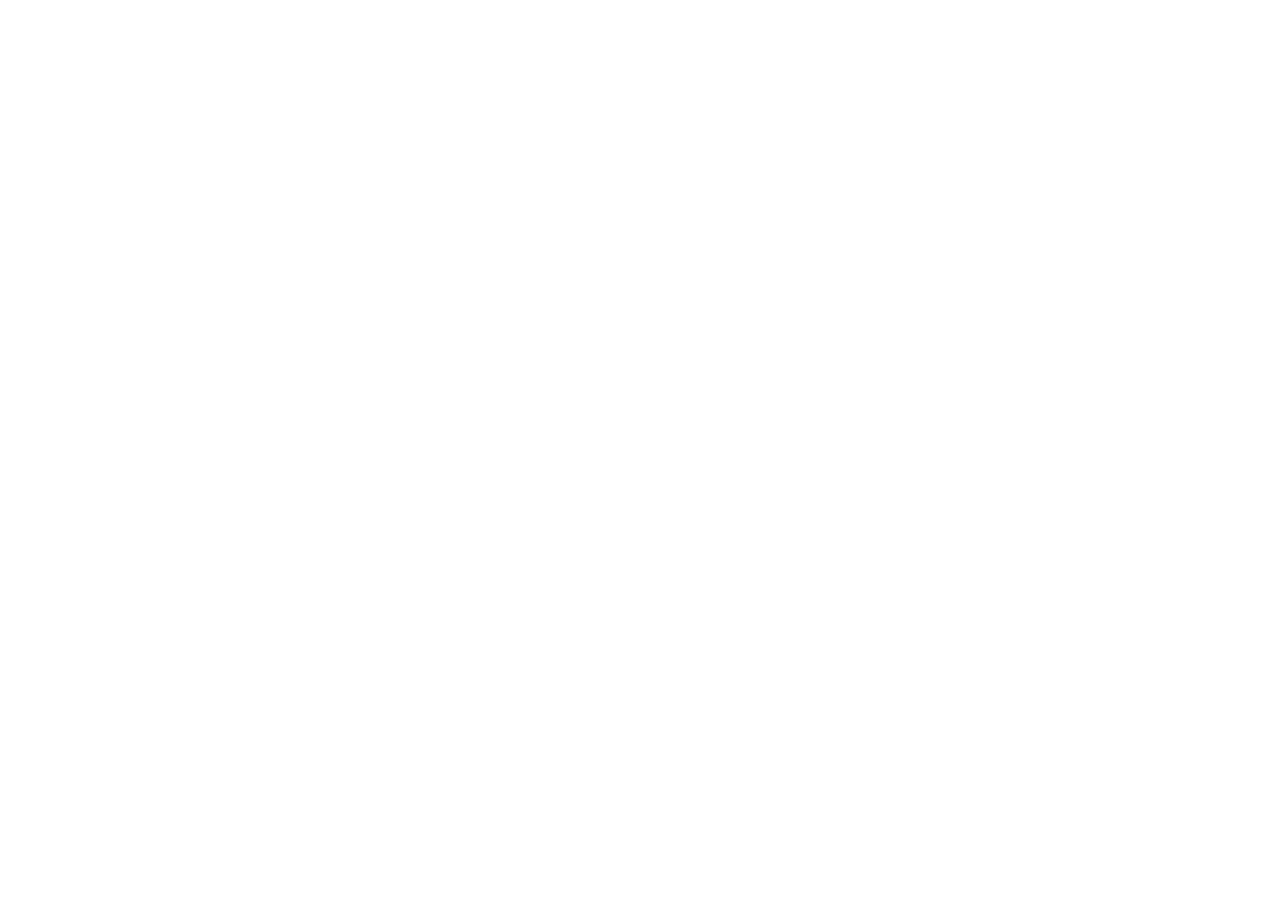
==== my-gpa/index.html @ bc40ee91 "My-GPA Project Upload" ====
<!doctype html><html lang="en"><head><meta charset="utf-8"/><link rel="icon" href="/favicon.ico"/><meta name="viewport" content="width=device-width,initial-scale=1"/><meta name="theme-color" content="#000000"/><meta name="description" content="Web site created using create-react-app"/><link rel="apple-touch-icon" href="/logo192.png"/><link rel="manifest" href="/manifest.json"/><title>React App</title><script defer="defer" src="/static/js/main.875814ac.js"></script><link href="/static/css/main.56e6221f.css" rel="stylesheet"></head><body><noscript>You need to enable JavaScript to run this app.</noscript><div id="root"></div></body></html>
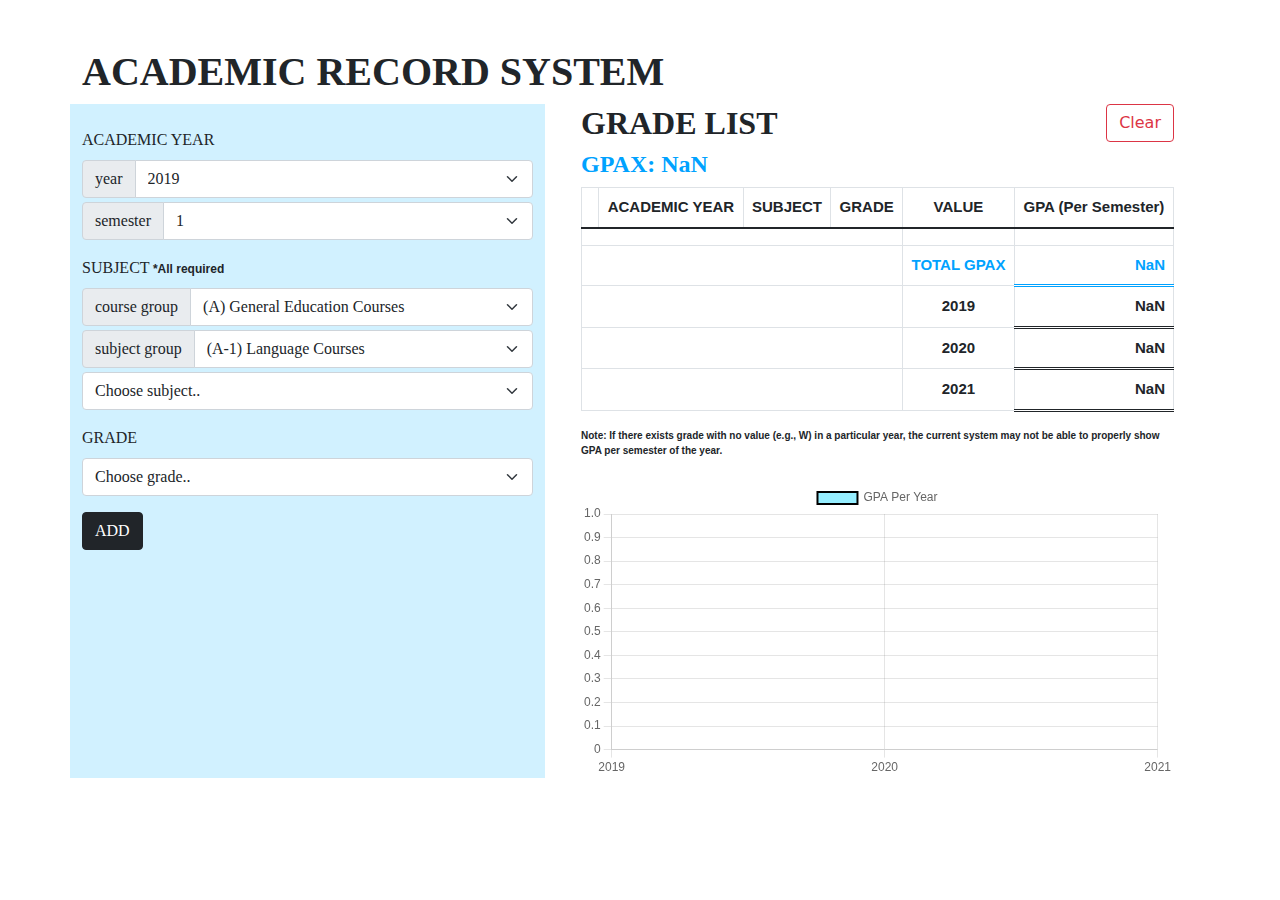
==== commit 7082ed29: "MyGPA UPLOAD" ====
--- a/my-gpa/index.html
+++ b/my-gpa/index.html
@@ -1 +1 @@
-<!doctype html><html lang="en"><head><meta charset="utf-8"/><link rel="icon" href="/favicon.ico"/><meta name="viewport" content="width=device-width,initial-scale=1"/><meta name="theme-color" content="#000000"/><meta name="description" content="Web site created using create-react-app"/><link rel="apple-touch-icon" href="/logo192.png"/><link rel="manifest" href="/manifest.json"/><title>React App</title><script defer="defer" src="/static/js/main.875814ac.js"></script><link href="/static/css/main.56e6221f.css" rel="stylesheet"></head><body><noscript>You need to enable JavaScript to run this app.</noscript><div id="root"></div></body></html>+<!doctype html><html lang="en"><head><meta charset="utf-8"/><link rel="icon" href="/my-gpa/favicon.ico"/><meta name="viewport" content="width=device-width,initial-scale=1"/><meta name="theme-color" content="#000000"/><meta name="description" content="Web site created using create-react-app"/><link rel="apple-touch-icon" href="/my-gpa/logo192.png"/><link rel="manifest" href="/my-gpa/manifest.json"/><title>React App</title><script defer="defer" src="/my-gpa/static/js/main.3f7def77.js"></script><link href="/my-gpa/static/css/main.56e6221f.css" rel="stylesheet"></head><body><noscript>You need to enable JavaScript to run this app.</noscript><div id="root"></div></body></html>--- a/my-gpa/static/css/main.56e6221f.css
+++ b/my-gpa/static/css/main.56e6221f.css
@@ -0,0 +1,7 @@
+@charset "UTF-8";body{-webkit-font-smoothing:antialiased;-moz-osx-font-smoothing:grayscale;font-family:-apple-system,BlinkMacSystemFont,Segoe UI,Roboto,Oxygen,Ubuntu,Cantarell,Fira Sans,Droid Sans,Helvetica Neue,sans-serif}code{font-family:source-code-pro,Menlo,Monaco,Consolas,Courier New,monospace}/*!
+ * Bootstrap v5.1.3 (https://getbootstrap.com/)
+ * Copyright 2011-2021 The Bootstrap Authors
+ * Copyright 2011-2021 Twitter, Inc.
+ * Licensed under MIT (https://github.com/twbs/bootstrap/blob/main/LICENSE)
+ */:root{--bs-blue:#0d6efd;--bs-indigo:#6610f2;--bs-purple:#6f42c1;--bs-pink:#d63384;--bs-red:#dc3545;--bs-orange:#fd7e14;--bs-yellow:#ffc107;--bs-green:#198754;--bs-teal:#20c997;--bs-cyan:#0dcaf0;--bs-white:#fff;--bs-gray:#6c757d;--bs-gray-dark:#343a40;--bs-gray-100:#f8f9fa;--bs-gray-200:#e9ecef;--bs-gray-300:#dee2e6;--bs-gray-400:#ced4da;--bs-gray-500:#adb5bd;--bs-gray-600:#6c757d;--bs-gray-700:#495057;--bs-gray-800:#343a40;--bs-gray-900:#212529;--bs-primary:#0d6efd;--bs-secondary:#6c757d;--bs-success:#198754;--bs-info:#0dcaf0;--bs-warning:#ffc107;--bs-danger:#dc3545;--bs-light:#f8f9fa;--bs-dark:#212529;--bs-primary-rgb:13,110,253;--bs-secondary-rgb:108,117,125;--bs-success-rgb:25,135,84;--bs-info-rgb:13,202,240;--bs-warning-rgb:255,193,7;--bs-danger-rgb:220,53,69;--bs-light-rgb:248,249,250;--bs-dark-rgb:33,37,41;--bs-white-rgb:255,255,255;--bs-black-rgb:0,0,0;--bs-body-color-rgb:33,37,41;--bs-body-bg-rgb:255,255,255;--bs-font-sans-serif:system-ui,-apple-system,"Segoe UI",Roboto,"Helvetica Neue",Arial,"Noto Sans","Liberation Sans",sans-serif,"Apple Color Emoji","Segoe UI Emoji","Segoe UI Symbol","Noto Color Emoji";--bs-font-monospace:SFMono-Regular,Menlo,Monaco,Consolas,"Liberation Mono","Courier New",monospace;--bs-gradient:linear-gradient(180deg,hsla(0,0%,100%,.15),hsla(0,0%,100%,0));--bs-body-font-family:var(--bs-font-sans-serif);--bs-body-font-size:1rem;--bs-body-font-weight:400;--bs-body-line-height:1.5;--bs-body-color:#212529;--bs-body-bg:#fff}*,:after,:before{box-sizing:border-box}@media (prefers-reduced-motion:no-preference){:root{scroll-behavior:smooth}}body{-webkit-text-size-adjust:100%;-webkit-tap-highlight-color:transparent;background-color:#fff;background-color:var(--bs-body-bg);color:#212529;color:var(--bs-body-color);font-family:system-ui,-apple-system,Segoe UI,Roboto,Helvetica Neue,Arial,Noto Sans,Liberation Sans,sans-serif,Apple Color Emoji,Segoe UI Emoji,Segoe UI Symbol,Noto Color Emoji;font-family:var(--bs-body-font-family);font-size:1rem;font-size:var(--bs-body-font-size);font-weight:400;font-weight:var(--bs-body-font-weight);line-height:1.5;line-height:var(--bs-body-line-height);margin:0;text-align:var(--bs-body-text-align)}hr{background-color:currentColor;border:0;color:inherit;margin:1rem 0;opacity:.25}hr:not([size]){height:1px}.h1,.h2,.h3,.h4,.h5,.h6,h1,h2,h3,h4,h5,h6{font-weight:500;line-height:1.2;margin-bottom:.5rem;margin-top:0}.h1,h1{font-size:calc(1.375rem + 1.5vw)}@media (min-width:1200px){.h1,h1{font-size:2.5rem}}.h2,h2{font-size:calc(1.325rem + .9vw)}@media (min-width:1200px){.h2,h2{font-size:2rem}}.h3,h3{font-size:calc(1.3rem + .6vw)}@media (min-width:1200px){.h3,h3{font-size:1.75rem}}.h4,h4{font-size:calc(1.275rem + .3vw)}@media (min-width:1200px){.h4,h4{font-size:1.5rem}}.h5,h5{font-size:1.25rem}.h6,h6{font-size:1rem}p{margin-bottom:1rem;margin-top:0}abbr[data-bs-original-title],abbr[title]{cursor:help;-webkit-text-decoration:underline dotted;text-decoration:underline dotted;-webkit-text-decoration-skip-ink:none;text-decoration-skip-ink:none}address{font-style:normal;line-height:inherit;margin-bottom:1rem}ol,ul{padding-left:2rem}dl,ol,ul{margin-bottom:1rem;margin-top:0}ol ol,ol ul,ul ol,ul ul{margin-bottom:0}dt{font-weight:700}dd{margin-bottom:.5rem;margin-left:0}blockquote{margin:0 0 1rem}b,strong{font-weight:bolder}.small,small{font-size:.875em}.mark,mark{background-color:#fcf8e3;padding:.2em}sub,sup{font-size:.75em;line-height:0;position:relative;vertical-align:baseline}sub{bottom:-.25em}sup{top:-.5em}a{color:#0d6efd;text-decoration:underline}a:hover{color:#0a58ca}a:not([href]):not([class]),a:not([href]):not([class]):hover{color:inherit;text-decoration:none}code,kbd,pre,samp{direction:ltr;font-family:SFMono-Regular,Menlo,Monaco,Consolas,Liberation Mono,Courier New,monospace;font-family:var(--bs-font-monospace);font-size:1em;unicode-bidi:bidi-override}pre{display:block;font-size:.875em;margin-bottom:1rem;margin-top:0;overflow:auto}pre code{color:inherit;font-size:inherit;word-break:normal}code{word-wrap:break-word;color:#d63384;font-size:.875em}a>code{color:inherit}kbd{background-color:#212529;border-radius:.2rem;color:#fff;font-size:.875em;padding:.2rem .4rem}kbd kbd{font-size:1em;font-weight:700;padding:0}figure{margin:0 0 1rem}img,svg{vertical-align:middle}table{border-collapse:collapse;caption-side:bottom}caption{color:#6c757d;padding-bottom:.5rem;padding-top:.5rem;text-align:left}th{text-align:inherit;text-align:-webkit-match-parent}tbody,td,tfoot,th,thead,tr{border:0 solid;border-color:inherit}label{display:inline-block}button{border-radius:0}button:focus:not(:focus-visible){outline:0}button,input,optgroup,select,textarea{font-family:inherit;font-size:inherit;line-height:inherit;margin:0}button,select{text-transform:none}[role=button]{cursor:pointer}select{word-wrap:normal}select:disabled{opacity:1}[list]::-webkit-calendar-picker-indicator{display:none}[type=button],[type=reset],[type=submit],button{-webkit-appearance:button}[type=button]:not(:disabled),[type=reset]:not(:disabled),[type=submit]:not(:disabled),button:not(:disabled){cursor:pointer}::-moz-focus-inner{border-style:none;padding:0}textarea{resize:vertical}fieldset{border:0;margin:0;min-width:0;padding:0}legend{float:left;font-size:calc(1.275rem + .3vw);line-height:inherit;margin-bottom:.5rem;padding:0;width:100%}@media (min-width:1200px){legend{font-size:1.5rem}}legend+*{clear:left}::-webkit-datetime-edit-day-field,::-webkit-datetime-edit-fields-wrapper,::-webkit-datetime-edit-hour-field,::-webkit-datetime-edit-minute,::-webkit-datetime-edit-month-field,::-webkit-datetime-edit-text,::-webkit-datetime-edit-year-field{padding:0}::-webkit-inner-spin-button{height:auto}[type=search]{-webkit-appearance:textfield;outline-offset:-2px}::-webkit-search-decoration{-webkit-appearance:none}::-webkit-color-swatch-wrapper{padding:0}::file-selector-button{font:inherit}::-webkit-file-upload-button{-webkit-appearance:button;font:inherit}output{display:inline-block}iframe{border:0}summary{cursor:pointer;display:list-item}progress{vertical-align:baseline}[hidden]{display:none!important}.lead{font-size:1.25rem;font-weight:300}.display-1{font-size:calc(1.625rem + 4.5vw);font-weight:300;line-height:1.2}@media (min-width:1200px){.display-1{font-size:5rem}}.display-2{font-size:calc(1.575rem + 3.9vw);font-weight:300;line-height:1.2}@media (min-width:1200px){.display-2{font-size:4.5rem}}.display-3{font-size:calc(1.525rem + 3.3vw);font-weight:300;line-height:1.2}@media (min-width:1200px){.display-3{font-size:4rem}}.display-4{font-size:calc(1.475rem + 2.7vw);font-weight:300;line-height:1.2}@media (min-width:1200px){.display-4{font-size:3.5rem}}.display-5{font-size:calc(1.425rem + 2.1vw);font-weight:300;line-height:1.2}@media (min-width:1200px){.display-5{font-size:3rem}}.display-6{font-size:calc(1.375rem + 1.5vw);font-weight:300;line-height:1.2}@media (min-width:1200px){.display-6{font-size:2.5rem}}.list-inline,.list-unstyled{list-style:none;padding-left:0}.list-inline-item{display:inline-block}.list-inline-item:not(:last-child){margin-right:.5rem}.initialism{font-size:.875em;text-transform:uppercase}.blockquote{font-size:1.25rem;margin-bottom:1rem}.blockquote>:last-child{margin-bottom:0}.blockquote-footer{color:#6c757d;font-size:.875em;margin-bottom:1rem;margin-top:-1rem}.blockquote-footer:before{content:"— "}.img-fluid,.img-thumbnail{height:auto;max-width:100%}.img-thumbnail{background-color:#fff;border:1px solid #dee2e6;border-radius:.25rem;padding:.25rem}.figure{display:inline-block}.figure-img{line-height:1;margin-bottom:.5rem}.figure-caption{color:#6c757d;font-size:.875em}.container,.container-fluid,.container-lg,.container-md,.container-sm,.container-xl,.container-xxl{margin-left:auto;margin-right:auto;padding-left:.75rem;padding-left:var(--bs-gutter-x,.75rem);padding-right:.75rem;padding-right:var(--bs-gutter-x,.75rem);width:100%}@media (min-width:576px){.container,.container-sm{max-width:540px}}@media (min-width:768px){.container,.container-md,.container-sm{max-width:720px}}@media (min-width:992px){.container,.container-lg,.container-md,.container-sm{max-width:960px}}@media (min-width:1200px){.container,.container-lg,.container-md,.container-sm,.container-xl{max-width:1140px}}@media (min-width:1400px){.container,.container-lg,.container-md,.container-sm,.container-xl,.container-xxl{max-width:1320px}}.row{--bs-gutter-x:1.5rem;--bs-gutter-y:0;display:flex;flex-wrap:wrap;margin-left:calc(var(--bs-gutter-x)*-.5);margin-right:calc(var(--bs-gutter-x)*-.5);margin-top:calc(var(--bs-gutter-y)*-1)}.row>*{flex-shrink:0;margin-top:var(--bs-gutter-y);max-width:100%;padding-left:calc(var(--bs-gutter-x)*.5);padding-right:calc(var(--bs-gutter-x)*.5);width:100%}.col{flex:1 0}.row-cols-auto>*{flex:0 0 auto;width:auto}.row-cols-1>*{flex:0 0 auto;width:100%}.row-cols-2>*{flex:0 0 auto;width:50%}.row-cols-3>*{flex:0 0 auto;width:33.3333333333%}.row-cols-4>*{flex:0 0 auto;width:25%}.row-cols-5>*{flex:0 0 auto;width:20%}.row-cols-6>*{flex:0 0 auto;width:16.6666666667%}.col-auto{flex:0 0 auto;width:auto}.col-1{flex:0 0 auto;width:8.33333333%}.col-2{flex:0 0 auto;width:16.66666667%}.col-3{flex:0 0 auto;width:25%}.col-4{flex:0 0 auto;width:33.33333333%}.col-5{flex:0 0 auto;width:41.66666667%}.col-6{flex:0 0 auto;width:50%}.col-7{flex:0 0 auto;width:58.33333333%}.col-8{flex:0 0 auto;width:66.66666667%}.col-9{flex:0 0 auto;width:75%}.col-10{flex:0 0 auto;width:83.33333333%}.col-11{flex:0 0 auto;width:91.66666667%}.col-12{flex:0 0 auto;width:100%}.offset-1{margin-left:8.33333333%}.offset-2{margin-left:16.66666667%}.offset-3{margin-left:25%}.offset-4{margin-left:33.33333333%}.offset-5{margin-left:41.66666667%}.offset-6{margin-left:50%}.offset-7{margin-left:58.33333333%}.offset-8{margin-left:66.66666667%}.offset-9{margin-left:75%}.offset-10{margin-left:83.33333333%}.offset-11{margin-left:91.66666667%}.g-0,.gx-0{--bs-gutter-x:0}.g-0,.gy-0{--bs-gutter-y:0}.g-1,.gx-1{--bs-gutter-x:0.25rem}.g-1,.gy-1{--bs-gutter-y:0.25rem}.g-2,.gx-2{--bs-gutter-x:0.5rem}.g-2,.gy-2{--bs-gutter-y:0.5rem}.g-3,.gx-3{--bs-gutter-x:1rem}.g-3,.gy-3{--bs-gutter-y:1rem}.g-4,.gx-4{--bs-gutter-x:1.5rem}.g-4,.gy-4{--bs-gutter-y:1.5rem}.g-5,.gx-5{--bs-gutter-x:3rem}.g-5,.gy-5{--bs-gutter-y:3rem}@media (min-width:576px){.col-sm{flex:1 0}.row-cols-sm-auto>*{flex:0 0 auto;width:auto}.row-cols-sm-1>*{flex:0 0 auto;width:100%}.row-cols-sm-2>*{flex:0 0 auto;width:50%}.row-cols-sm-3>*{flex:0 0 auto;width:33.3333333333%}.row-cols-sm-4>*{flex:0 0 auto;width:25%}.row-cols-sm-5>*{flex:0 0 auto;width:20%}.row-cols-sm-6>*{flex:0 0 auto;width:16.6666666667%}.col-sm-auto{flex:0 0 auto;width:auto}.col-sm-1{flex:0 0 auto;width:8.33333333%}.col-sm-2{flex:0 0 auto;width:16.66666667%}.col-sm-3{flex:0 0 auto;width:25%}.col-sm-4{flex:0 0 auto;width:33.33333333%}.col-sm-5{flex:0 0 auto;width:41.66666667%}.col-sm-6{flex:0 0 auto;width:50%}.col-sm-7{flex:0 0 auto;width:58.33333333%}.col-sm-8{flex:0 0 auto;width:66.66666667%}.col-sm-9{flex:0 0 auto;width:75%}.col-sm-10{flex:0 0 auto;width:83.33333333%}.col-sm-11{flex:0 0 auto;width:91.66666667%}.col-sm-12{flex:0 0 auto;width:100%}.offset-sm-0{margin-left:0}.offset-sm-1{margin-left:8.33333333%}.offset-sm-2{margin-left:16.66666667%}.offset-sm-3{margin-left:25%}.offset-sm-4{margin-left:33.33333333%}.offset-sm-5{margin-left:41.66666667%}.offset-sm-6{margin-left:50%}.offset-sm-7{margin-left:58.33333333%}.offset-sm-8{margin-left:66.66666667%}.offset-sm-9{margin-left:75%}.offset-sm-10{margin-left:83.33333333%}.offset-sm-11{margin-left:91.66666667%}.g-sm-0,.gx-sm-0{--bs-gutter-x:0}.g-sm-0,.gy-sm-0{--bs-gutter-y:0}.g-sm-1,.gx-sm-1{--bs-gutter-x:0.25rem}.g-sm-1,.gy-sm-1{--bs-gutter-y:0.25rem}.g-sm-2,.gx-sm-2{--bs-gutter-x:0.5rem}.g-sm-2,.gy-sm-2{--bs-gutter-y:0.5rem}.g-sm-3,.gx-sm-3{--bs-gutter-x:1rem}.g-sm-3,.gy-sm-3{--bs-gutter-y:1rem}.g-sm-4,.gx-sm-4{--bs-gutter-x:1.5rem}.g-sm-4,.gy-sm-4{--bs-gutter-y:1.5rem}.g-sm-5,.gx-sm-5{--bs-gutter-x:3rem}.g-sm-5,.gy-sm-5{--bs-gutter-y:3rem}}@media (min-width:768px){.col-md{flex:1 0}.row-cols-md-auto>*{flex:0 0 auto;width:auto}.row-cols-md-1>*{flex:0 0 auto;width:100%}.row-cols-md-2>*{flex:0 0 auto;width:50%}.row-cols-md-3>*{flex:0 0 auto;width:33.3333333333%}.row-cols-md-4>*{flex:0 0 auto;width:25%}.row-cols-md-5>*{flex:0 0 auto;width:20%}.row-cols-md-6>*{flex:0 0 auto;width:16.6666666667%}.col-md-auto{flex:0 0 auto;width:auto}.col-md-1{flex:0 0 auto;width:8.33333333%}.col-md-2{flex:0 0 auto;width:16.66666667%}.col-md-3{flex:0 0 auto;width:25%}.col-md-4{flex:0 0 auto;width:33.33333333%}.col-md-5{flex:0 0 auto;width:41.66666667%}.col-md-6{flex:0 0 auto;width:50%}.col-md-7{flex:0 0 auto;width:58.33333333%}.col-md-8{flex:0 0 auto;width:66.66666667%}.col-md-9{flex:0 0 auto;width:75%}.col-md-10{flex:0 0 auto;width:83.33333333%}.col-md-11{flex:0 0 auto;width:91.66666667%}.col-md-12{flex:0 0 auto;width:100%}.offset-md-0{margin-left:0}.offset-md-1{margin-left:8.33333333%}.offset-md-2{margin-left:16.66666667%}.offset-md-3{margin-left:25%}.offset-md-4{margin-left:33.33333333%}.offset-md-5{margin-left:41.66666667%}.offset-md-6{margin-left:50%}.offset-md-7{margin-left:58.33333333%}.offset-md-8{margin-left:66.66666667%}.offset-md-9{margin-left:75%}.offset-md-10{margin-left:83.33333333%}.offset-md-11{margin-left:91.66666667%}.g-md-0,.gx-md-0{--bs-gutter-x:0}.g-md-0,.gy-md-0{--bs-gutter-y:0}.g-md-1,.gx-md-1{--bs-gutter-x:0.25rem}.g-md-1,.gy-md-1{--bs-gutter-y:0.25rem}.g-md-2,.gx-md-2{--bs-gutter-x:0.5rem}.g-md-2,.gy-md-2{--bs-gutter-y:0.5rem}.g-md-3,.gx-md-3{--bs-gutter-x:1rem}.g-md-3,.gy-md-3{--bs-gutter-y:1rem}.g-md-4,.gx-md-4{--bs-gutter-x:1.5rem}.g-md-4,.gy-md-4{--bs-gutter-y:1.5rem}.g-md-5,.gx-md-5{--bs-gutter-x:3rem}.g-md-5,.gy-md-5{--bs-gutter-y:3rem}}@media (min-width:992px){.col-lg{flex:1 0}.row-cols-lg-auto>*{flex:0 0 auto;width:auto}.row-cols-lg-1>*{flex:0 0 auto;width:100%}.row-cols-lg-2>*{flex:0 0 auto;width:50%}.row-cols-lg-3>*{flex:0 0 auto;width:33.3333333333%}.row-cols-lg-4>*{flex:0 0 auto;width:25%}.row-cols-lg-5>*{flex:0 0 auto;width:20%}.row-cols-lg-6>*{flex:0 0 auto;width:16.6666666667%}.col-lg-auto{flex:0 0 auto;width:auto}.col-lg-1{flex:0 0 auto;width:8.33333333%}.col-lg-2{flex:0 0 auto;width:16.66666667%}.col-lg-3{flex:0 0 auto;width:25%}.col-lg-4{flex:0 0 auto;width:33.33333333%}.col-lg-5{flex:0 0 auto;width:41.66666667%}.col-lg-6{flex:0 0 auto;width:50%}.col-lg-7{flex:0 0 auto;width:58.33333333%}.col-lg-8{flex:0 0 auto;width:66.66666667%}.col-lg-9{flex:0 0 auto;width:75%}.col-lg-10{flex:0 0 auto;width:83.33333333%}.col-lg-11{flex:0 0 auto;width:91.66666667%}.col-lg-12{flex:0 0 auto;width:100%}.offset-lg-0{margin-left:0}.offset-lg-1{margin-left:8.33333333%}.offset-lg-2{margin-left:16.66666667%}.offset-lg-3{margin-left:25%}.offset-lg-4{margin-left:33.33333333%}.offset-lg-5{margin-left:41.66666667%}.offset-lg-6{margin-left:50%}.offset-lg-7{margin-left:58.33333333%}.offset-lg-8{margin-left:66.66666667%}.offset-lg-9{margin-left:75%}.offset-lg-10{margin-left:83.33333333%}.offset-lg-11{margin-left:91.66666667%}.g-lg-0,.gx-lg-0{--bs-gutter-x:0}.g-lg-0,.gy-lg-0{--bs-gutter-y:0}.g-lg-1,.gx-lg-1{--bs-gutter-x:0.25rem}.g-lg-1,.gy-lg-1{--bs-gutter-y:0.25rem}.g-lg-2,.gx-lg-2{--bs-gutter-x:0.5rem}.g-lg-2,.gy-lg-2{--bs-gutter-y:0.5rem}.g-lg-3,.gx-lg-3{--bs-gutter-x:1rem}.g-lg-3,.gy-lg-3{--bs-gutter-y:1rem}.g-lg-4,.gx-lg-4{--bs-gutter-x:1.5rem}.g-lg-4,.gy-lg-4{--bs-gutter-y:1.5rem}.g-lg-5,.gx-lg-5{--bs-gutter-x:3rem}.g-lg-5,.gy-lg-5{--bs-gutter-y:3rem}}@media (min-width:1200px){.col-xl{flex:1 0}.row-cols-xl-auto>*{flex:0 0 auto;width:auto}.row-cols-xl-1>*{flex:0 0 auto;width:100%}.row-cols-xl-2>*{flex:0 0 auto;width:50%}.row-cols-xl-3>*{flex:0 0 auto;width:33.3333333333%}.row-cols-xl-4>*{flex:0 0 auto;width:25%}.row-cols-xl-5>*{flex:0 0 auto;width:20%}.row-cols-xl-6>*{flex:0 0 auto;width:16.6666666667%}.col-xl-auto{flex:0 0 auto;width:auto}.col-xl-1{flex:0 0 auto;width:8.33333333%}.col-xl-2{flex:0 0 auto;width:16.66666667%}.col-xl-3{flex:0 0 auto;width:25%}.col-xl-4{flex:0 0 auto;width:33.33333333%}.col-xl-5{flex:0 0 auto;width:41.66666667%}.col-xl-6{flex:0 0 auto;width:50%}.col-xl-7{flex:0 0 auto;width:58.33333333%}.col-xl-8{flex:0 0 auto;width:66.66666667%}.col-xl-9{flex:0 0 auto;width:75%}.col-xl-10{flex:0 0 auto;width:83.33333333%}.col-xl-11{flex:0 0 auto;width:91.66666667%}.col-xl-12{flex:0 0 auto;width:100%}.offset-xl-0{margin-left:0}.offset-xl-1{margin-left:8.33333333%}.offset-xl-2{margin-left:16.66666667%}.offset-xl-3{margin-left:25%}.offset-xl-4{margin-left:33.33333333%}.offset-xl-5{margin-left:41.66666667%}.offset-xl-6{margin-left:50%}.offset-xl-7{margin-left:58.33333333%}.offset-xl-8{margin-left:66.66666667%}.offset-xl-9{margin-left:75%}.offset-xl-10{margin-left:83.33333333%}.offset-xl-11{margin-left:91.66666667%}.g-xl-0,.gx-xl-0{--bs-gutter-x:0}.g-xl-0,.gy-xl-0{--bs-gutter-y:0}.g-xl-1,.gx-xl-1{--bs-gutter-x:0.25rem}.g-xl-1,.gy-xl-1{--bs-gutter-y:0.25rem}.g-xl-2,.gx-xl-2{--bs-gutter-x:0.5rem}.g-xl-2,.gy-xl-2{--bs-gutter-y:0.5rem}.g-xl-3,.gx-xl-3{--bs-gutter-x:1rem}.g-xl-3,.gy-xl-3{--bs-gutter-y:1rem}.g-xl-4,.gx-xl-4{--bs-gutter-x:1.5rem}.g-xl-4,.gy-xl-4{--bs-gutter-y:1.5rem}.g-xl-5,.gx-xl-5{--bs-gutter-x:3rem}.g-xl-5,.gy-xl-5{--bs-gutter-y:3rem}}@media (min-width:1400px){.col-xxl{flex:1 0}.row-cols-xxl-auto>*{flex:0 0 auto;width:auto}.row-cols-xxl-1>*{flex:0 0 auto;width:100%}.row-cols-xxl-2>*{flex:0 0 auto;width:50%}.row-cols-xxl-3>*{flex:0 0 auto;width:33.3333333333%}.row-cols-xxl-4>*{flex:0 0 auto;width:25%}.row-cols-xxl-5>*{flex:0 0 auto;width:20%}.row-cols-xxl-6>*{flex:0 0 auto;width:16.6666666667%}.col-xxl-auto{flex:0 0 auto;width:auto}.col-xxl-1{flex:0 0 auto;width:8.33333333%}.col-xxl-2{flex:0 0 auto;width:16.66666667%}.col-xxl-3{flex:0 0 auto;width:25%}.col-xxl-4{flex:0 0 auto;width:33.33333333%}.col-xxl-5{flex:0 0 auto;width:41.66666667%}.col-xxl-6{flex:0 0 auto;width:50%}.col-xxl-7{flex:0 0 auto;width:58.33333333%}.col-xxl-8{flex:0 0 auto;width:66.66666667%}.col-xxl-9{flex:0 0 auto;width:75%}.col-xxl-10{flex:0 0 auto;width:83.33333333%}.col-xxl-11{flex:0 0 auto;width:91.66666667%}.col-xxl-12{flex:0 0 auto;width:100%}.offset-xxl-0{margin-left:0}.offset-xxl-1{margin-left:8.33333333%}.offset-xxl-2{margin-left:16.66666667%}.offset-xxl-3{margin-left:25%}.offset-xxl-4{margin-left:33.33333333%}.offset-xxl-5{margin-left:41.66666667%}.offset-xxl-6{margin-left:50%}.offset-xxl-7{margin-left:58.33333333%}.offset-xxl-8{margin-left:66.66666667%}.offset-xxl-9{margin-left:75%}.offset-xxl-10{margin-left:83.33333333%}.offset-xxl-11{margin-left:91.66666667%}.g-xxl-0,.gx-xxl-0{--bs-gutter-x:0}.g-xxl-0,.gy-xxl-0{--bs-gutter-y:0}.g-xxl-1,.gx-xxl-1{--bs-gutter-x:0.25rem}.g-xxl-1,.gy-xxl-1{--bs-gutter-y:0.25rem}.g-xxl-2,.gx-xxl-2{--bs-gutter-x:0.5rem}.g-xxl-2,.gy-xxl-2{--bs-gutter-y:0.5rem}.g-xxl-3,.gx-xxl-3{--bs-gutter-x:1rem}.g-xxl-3,.gy-xxl-3{--bs-gutter-y:1rem}.g-xxl-4,.gx-xxl-4{--bs-gutter-x:1.5rem}.g-xxl-4,.gy-xxl-4{--bs-gutter-y:1.5rem}.g-xxl-5,.gx-xxl-5{--bs-gutter-x:3rem}.g-xxl-5,.gy-xxl-5{--bs-gutter-y:3rem}}.table{--bs-table-bg:transparent;--bs-table-accent-bg:transparent;--bs-table-striped-color:#212529;--bs-table-striped-bg:rgba(0,0,0,.05);--bs-table-active-color:#212529;--bs-table-active-bg:rgba(0,0,0,.1);--bs-table-hover-color:#212529;--bs-table-hover-bg:rgba(0,0,0,.075);border-color:#dee2e6;color:#212529;margin-bottom:1rem;vertical-align:top;width:100%}.table>:not(caption)>*>*{background-color:var(--bs-table-bg);border-bottom-width:1px;box-shadow:inset 0 0 0 9999px var(--bs-table-accent-bg);padding:.5rem}.table>tbody{vertical-align:inherit}.table>thead{vertical-align:bottom}.table>:not(:first-child){border-top:2px solid}.caption-top{caption-side:top}.table-sm>:not(caption)>*>*{padding:.25rem}.table-bordered>:not(caption)>*{border-width:1px 0}.table-bordered>:not(caption)>*>*{border-width:0 1px}.table-borderless>:not(caption)>*>*{border-bottom-width:0}.table-borderless>:not(:first-child){border-top-width:0}.table-striped>tbody>tr:nth-of-type(odd)>*{--bs-table-accent-bg:var(--bs-table-striped-bg);color:var(--bs-table-striped-color)}.table-active{--bs-table-accent-bg:var(--bs-table-active-bg);color:var(--bs-table-active-color)}.table-hover>tbody>tr:hover>*{--bs-table-accent-bg:var(--bs-table-hover-bg);color:var(--bs-table-hover-color)}.table-primary{--bs-table-bg:#cfe2ff;--bs-table-striped-bg:#c5d7f2;--bs-table-striped-color:#000;--bs-table-active-bg:#bacbe6;--bs-table-active-color:#000;--bs-table-hover-bg:#bfd1ec;--bs-table-hover-color:#000;border-color:#bacbe6;color:#000}.table-secondary{--bs-table-bg:#e2e3e5;--bs-table-striped-bg:#d7d8da;--bs-table-striped-color:#000;--bs-table-active-bg:#cbccce;--bs-table-active-color:#000;--bs-table-hover-bg:#d1d2d4;--bs-table-hover-color:#000;border-color:#cbccce;color:#000}.table-success{--bs-table-bg:#d1e7dd;--bs-table-striped-bg:#c7dbd2;--bs-table-striped-color:#000;--bs-table-active-bg:#bcd0c7;--bs-table-active-color:#000;--bs-table-hover-bg:#c1d6cc;--bs-table-hover-color:#000;border-color:#bcd0c7;color:#000}.table-info{--bs-table-bg:#cff4fc;--bs-table-striped-bg:#c5e8ef;--bs-table-striped-color:#000;--bs-table-active-bg:#badce3;--bs-table-active-color:#000;--bs-table-hover-bg:#bfe2e9;--bs-table-hover-color:#000;border-color:#badce3;color:#000}.table-warning{--bs-table-bg:#fff3cd;--bs-table-striped-bg:#f2e7c3;--bs-table-striped-color:#000;--bs-table-active-bg:#e6dbb9;--bs-table-active-color:#000;--bs-table-hover-bg:#ece1be;--bs-table-hover-color:#000;border-color:#e6dbb9;color:#000}.table-danger{--bs-table-bg:#f8d7da;--bs-table-striped-bg:#eccccf;--bs-table-striped-color:#000;--bs-table-active-bg:#dfc2c4;--bs-table-active-color:#000;--bs-table-hover-bg:#e5c7ca;--bs-table-hover-color:#000;border-color:#dfc2c4;color:#000}.table-light{--bs-table-bg:#f8f9fa;--bs-table-striped-bg:#ecedee;--bs-table-striped-color:#000;--bs-table-active-bg:#dfe0e1;--bs-table-active-color:#000;--bs-table-hover-bg:#e5e6e7;--bs-table-hover-color:#000;border-color:#dfe0e1;color:#000}.table-dark{--bs-table-bg:#212529;--bs-table-striped-bg:#2c3034;--bs-table-striped-color:#fff;--bs-table-active-bg:#373b3e;--bs-table-active-color:#fff;--bs-table-hover-bg:#323539;--bs-table-hover-color:#fff;border-color:#373b3e;color:#fff}.table-responsive{-webkit-overflow-scrolling:touch;overflow-x:auto}@media (max-width:575.98px){.table-responsive-sm{-webkit-overflow-scrolling:touch;overflow-x:auto}}@media (max-width:767.98px){.table-responsive-md{-webkit-overflow-scrolling:touch;overflow-x:auto}}@media (max-width:991.98px){.table-responsive-lg{-webkit-overflow-scrolling:touch;overflow-x:auto}}@media (max-width:1199.98px){.table-responsive-xl{-webkit-overflow-scrolling:touch;overflow-x:auto}}@media (max-width:1399.98px){.table-responsive-xxl{-webkit-overflow-scrolling:touch;overflow-x:auto}}.form-label{margin-bottom:.5rem}.col-form-label{font-size:inherit;line-height:1.5;margin-bottom:0;padding-bottom:calc(.375rem + 1px);padding-top:calc(.375rem + 1px)}.col-form-label-lg{font-size:1.25rem;padding-bottom:calc(.5rem + 1px);padding-top:calc(.5rem + 1px)}.col-form-label-sm{font-size:.875rem;padding-bottom:calc(.25rem + 1px);padding-top:calc(.25rem + 1px)}.form-text{color:#6c757d;font-size:.875em;margin-top:.25rem}.form-control{-webkit-appearance:none;appearance:none;background-clip:padding-box;background-color:#fff;border:1px solid #ced4da;border-radius:.25rem;color:#212529;display:block;font-size:1rem;font-weight:400;line-height:1.5;padding:.375rem .75rem;transition:border-color .15s ease-in-out,box-shadow .15s ease-in-out;width:100%}@media (prefers-reduced-motion:reduce){.form-control{transition:none}}.form-control[type=file]{overflow:hidden}.form-control[type=file]:not(:disabled):not([readonly]){cursor:pointer}.form-control:focus{background-color:#fff;border-color:#86b7fe;box-shadow:0 0 0 .25rem rgba(13,110,253,.25);color:#212529;outline:0}.form-control::-webkit-date-and-time-value{height:1.5em}.form-control::-webkit-input-placeholder{color:#6c757d;opacity:1}.form-control:-ms-input-placeholder{color:#6c757d;opacity:1}.form-control::placeholder{color:#6c757d;opacity:1}.form-control:disabled,.form-control[readonly]{background-color:#e9ecef;opacity:1}.form-control::file-selector-button{-webkit-margin-end:.75rem;background-color:#e9ecef;border:0 solid;border-color:inherit;border-inline-end-width:1px;border-radius:0;color:#212529;margin:-.375rem -.75rem;margin-inline-end:.75rem;padding:.375rem .75rem;pointer-events:none;transition:color .15s ease-in-out,background-color .15s ease-in-out,border-color .15s ease-in-out,box-shadow .15s ease-in-out}@media (prefers-reduced-motion:reduce){.form-control::-webkit-file-upload-button{-webkit-transition:none;transition:none}.form-control::file-selector-button{transition:none}}.form-control:hover:not(:disabled):not([readonly])::file-selector-button{background-color:#dde0e3}.form-control::-webkit-file-upload-button{-webkit-margin-end:.75rem;background-color:#e9ecef;border:0 solid;border-color:inherit;border-inline-end-width:1px;border-radius:0;color:#212529;margin:-.375rem -.75rem;margin-inline-end:.75rem;padding:.375rem .75rem;pointer-events:none;-webkit-transition:color .15s ease-in-out,background-color .15s ease-in-out,border-color .15s ease-in-out,box-shadow .15s ease-in-out;transition:color .15s ease-in-out,background-color .15s ease-in-out,border-color .15s ease-in-out,box-shadow .15s ease-in-out}@media (prefers-reduced-motion:reduce){.form-control::-webkit-file-upload-button{-webkit-transition:none;transition:none}}.form-control:hover:not(:disabled):not([readonly])::-webkit-file-upload-button{background-color:#dde0e3}.form-control-plaintext{background-color:transparent;border:solid transparent;border-width:1px 0;color:#212529;display:block;line-height:1.5;margin-bottom:0;padding:.375rem 0;width:100%}.form-control-plaintext.form-control-lg,.form-control-plaintext.form-control-sm{padding-left:0;padding-right:0}.form-control-sm{border-radius:.2rem;font-size:.875rem;min-height:calc(1.5em + .5rem + 2px);padding:.25rem .5rem}.form-control-sm::file-selector-button{-webkit-margin-end:.5rem;margin:-.25rem -.5rem;margin-inline-end:.5rem;padding:.25rem .5rem}.form-control-sm::-webkit-file-upload-button{-webkit-margin-end:.5rem;margin:-.25rem -.5rem;margin-inline-end:.5rem;padding:.25rem .5rem}.form-control-lg{border-radius:.3rem;font-size:1.25rem;min-height:calc(1.5em + 1rem + 2px);padding:.5rem 1rem}.form-control-lg::file-selector-button{-webkit-margin-end:1rem;margin:-.5rem -1rem;margin-inline-end:1rem;padding:.5rem 1rem}.form-control-lg::-webkit-file-upload-button{-webkit-margin-end:1rem;margin:-.5rem -1rem;margin-inline-end:1rem;padding:.5rem 1rem}textarea.form-control{min-height:calc(1.5em + .75rem + 2px)}textarea.form-control-sm{min-height:calc(1.5em + .5rem + 2px)}textarea.form-control-lg{min-height:calc(1.5em + 1rem + 2px)}.form-control-color{height:auto;padding:.375rem;width:3rem}.form-control-color:not(:disabled):not([readonly]){cursor:pointer}.form-control-color::-moz-color-swatch{border-radius:.25rem;height:1.5em}.form-control-color::-webkit-color-swatch{border-radius:.25rem;height:1.5em}.form-select{-moz-padding-start:calc(.75rem - 3px);-webkit-appearance:none;appearance:none;background-color:#fff;background-image:url("data:image/svg+xml;charset=utf-8,%3Csvg xmlns='http://www.w3.org/2000/svg' viewBox='0 0 16 16'%3E%3Cpath fill='none' stroke='%23343a40' stroke-linecap='round' stroke-linejoin='round' stroke-width='2' d='m2 5 6 6 6-6'/%3E%3C/svg%3E");background-position:right .75rem center;background-repeat:no-repeat;background-size:16px 12px;border:1px solid #ced4da;border-radius:.25rem;color:#212529;display:block;font-size:1rem;font-weight:400;line-height:1.5;padding:.375rem 2.25rem .375rem .75rem;transition:border-color .15s ease-in-out,box-shadow .15s ease-in-out;width:100%}@media (prefers-reduced-motion:reduce){.form-select{transition:none}}.form-select:focus{border-color:#86b7fe;box-shadow:0 0 0 .25rem rgba(13,110,253,.25);outline:0}.form-select[multiple],.form-select[size]:not([size="1"]){background-image:none;padding-right:.75rem}.form-select:disabled{background-color:#e9ecef}.form-select:-moz-focusring{color:transparent;text-shadow:0 0 0 #212529}.form-select-sm{border-radius:.2rem;font-size:.875rem;padding-bottom:.25rem;padding-left:.5rem;padding-top:.25rem}.form-select-lg{border-radius:.3rem;font-size:1.25rem;padding-bottom:.5rem;padding-left:1rem;padding-top:.5rem}.form-check{display:block;margin-bottom:.125rem;min-height:1.5rem;padding-left:1.5em}.form-check .form-check-input{float:left;margin-left:-1.5em}.form-check-input{-webkit-print-color-adjust:exact;-webkit-appearance:none;appearance:none;background-color:#fff;background-position:50%;background-repeat:no-repeat;background-size:contain;border:1px solid rgba(0,0,0,.25);color-adjust:exact;height:1em;margin-top:.25em;vertical-align:top;width:1em}.form-check-input[type=checkbox]{border-radius:.25em}.form-check-input[type=radio]{border-radius:50%}.form-check-input:active{-webkit-filter:brightness(90%);filter:brightness(90%)}.form-check-input:focus{border-color:#86b7fe;box-shadow:0 0 0 .25rem rgba(13,110,253,.25);outline:0}.form-check-input:checked{background-color:#0d6efd;border-color:#0d6efd}.form-check-input:checked[type=checkbox]{background-image:url("data:image/svg+xml;charset=utf-8,%3Csvg xmlns='http://www.w3.org/2000/svg' viewBox='0 0 20 20'%3E%3Cpath fill='none' stroke='%23fff' stroke-linecap='round' stroke-linejoin='round' stroke-width='3' d='m6 10 3 3 6-6'/%3E%3C/svg%3E")}.form-check-input:checked[type=radio]{background-image:url("data:image/svg+xml;charset=utf-8,%3Csvg xmlns='http://www.w3.org/2000/svg' viewBox='-4 -4 8 8'%3E%3Ccircle r='2' fill='%23fff'/%3E%3C/svg%3E")}.form-check-input[type=checkbox]:indeterminate{background-color:#0d6efd;background-image:url("data:image/svg+xml;charset=utf-8,%3Csvg xmlns='http://www.w3.org/2000/svg' viewBox='0 0 20 20'%3E%3Cpath fill='none' stroke='%23fff' stroke-linecap='round' stroke-linejoin='round' stroke-width='3' d='M6 10h8'/%3E%3C/svg%3E");border-color:#0d6efd}.form-check-input:disabled{-webkit-filter:none;filter:none;opacity:.5;pointer-events:none}.form-check-input:disabled~.form-check-label,.form-check-input[disabled]~.form-check-label{opacity:.5}.form-switch{padding-left:2.5em}.form-switch .form-check-input{background-image:url("data:image/svg+xml;charset=utf-8,%3Csvg xmlns='http://www.w3.org/2000/svg' viewBox='-4 -4 8 8'%3E%3Ccircle r='3' fill='rgba(0, 0, 0, 0.25)'/%3E%3C/svg%3E");background-position:0;border-radius:2em;margin-left:-2.5em;transition:background-position .15s ease-in-out;width:2em}@media (prefers-reduced-motion:reduce){.form-switch .form-check-input{transition:none}}.form-switch .form-check-input:focus{background-image:url("data:image/svg+xml;charset=utf-8,%3Csvg xmlns='http://www.w3.org/2000/svg' viewBox='-4 -4 8 8'%3E%3Ccircle r='3' fill='%2386b7fe'/%3E%3C/svg%3E")}.form-switch .form-check-input:checked{background-image:url("data:image/svg+xml;charset=utf-8,%3Csvg xmlns='http://www.w3.org/2000/svg' viewBox='-4 -4 8 8'%3E%3Ccircle r='3' fill='%23fff'/%3E%3C/svg%3E");background-position:100%}.form-check-inline{display:inline-block;margin-right:1rem}.btn-check{clip:rect(0,0,0,0);pointer-events:none;position:absolute}.btn-check:disabled+.btn,.btn-check[disabled]+.btn{-webkit-filter:none;filter:none;opacity:.65;pointer-events:none}.form-range{-webkit-appearance:none;appearance:none;background-color:transparent;height:1.5rem;padding:0;width:100%}.form-range:focus{outline:0}.form-range:focus::-webkit-slider-thumb{box-shadow:0 0 0 1px #fff,0 0 0 .25rem rgba(13,110,253,.25)}.form-range:focus::-moz-range-thumb{box-shadow:0 0 0 1px #fff,0 0 0 .25rem rgba(13,110,253,.25)}.form-range::-moz-focus-outer{border:0}.form-range::-webkit-slider-thumb{-webkit-appearance:none;appearance:none;background-color:#0d6efd;border:0;border-radius:1rem;height:1rem;margin-top:-.25rem;-webkit-transition:background-color .15s ease-in-out,border-color .15s ease-in-out,box-shadow .15s ease-in-out;transition:background-color .15s ease-in-out,border-color .15s ease-in-out,box-shadow .15s ease-in-out;width:1rem}@media (prefers-reduced-motion:reduce){.form-range::-webkit-slider-thumb{-webkit-transition:none;transition:none}}.form-range::-webkit-slider-thumb:active{background-color:#b6d4fe}.form-range::-webkit-slider-runnable-track{background-color:#dee2e6;border-color:transparent;border-radius:1rem;color:transparent;cursor:pointer;height:.5rem;width:100%}.form-range::-moz-range-thumb{appearance:none;background-color:#0d6efd;border:0;border-radius:1rem;height:1rem;-moz-transition:background-color .15s ease-in-out,border-color .15s ease-in-out,box-shadow .15s ease-in-out;transition:background-color .15s ease-in-out,border-color .15s ease-in-out,box-shadow .15s ease-in-out;width:1rem}@media (prefers-reduced-motion:reduce){.form-range::-moz-range-thumb{-moz-transition:none;transition:none}}.form-range::-moz-range-thumb:active{background-color:#b6d4fe}.form-range::-moz-range-track{background-color:#dee2e6;border-color:transparent;border-radius:1rem;color:transparent;cursor:pointer;height:.5rem;width:100%}.form-range:disabled{pointer-events:none}.form-range:disabled::-webkit-slider-thumb{background-color:#adb5bd}.form-range:disabled::-moz-range-thumb{background-color:#adb5bd}.form-floating{position:relative}.form-floating>.form-control,.form-floating>.form-select{height:calc(3.5rem + 2px);line-height:1.25}.form-floating>label{border:1px solid transparent;height:100%;left:0;padding:1rem .75rem;pointer-events:none;position:absolute;top:0;-webkit-transform-origin:0 0;transform-origin:0 0;transition:opacity .1s ease-in-out,-webkit-transform .1s ease-in-out;transition:opacity .1s ease-in-out,transform .1s ease-in-out;transition:opacity .1s ease-in-out,transform .1s ease-in-out,-webkit-transform .1s ease-in-out}@media (prefers-reduced-motion:reduce){.form-floating>label{transition:none}}.form-floating>.form-control{padding:1rem .75rem}.form-floating>.form-control::-webkit-input-placeholder{color:transparent}.form-floating>.form-control:-ms-input-placeholder{color:transparent}.form-floating>.form-control::placeholder{color:transparent}.form-floating>.form-control:not(:-ms-input-placeholder){padding-bottom:.625rem;padding-top:1.625rem}.form-floating>.form-control:focus,.form-floating>.form-control:not(:placeholder-shown){padding-bottom:.625rem;padding-top:1.625rem}.form-floating>.form-control:-webkit-autofill{padding-bottom:.625rem;padding-top:1.625rem}.form-floating>.form-select{padding-bottom:.625rem;padding-top:1.625rem}.form-floating>.form-control:not(:-ms-input-placeholder)~label{opacity:.65;transform:scale(.85) translateY(-.5rem) translateX(.15rem)}.form-floating>.form-control:focus~label,.form-floating>.form-control:not(:placeholder-shown)~label,.form-floating>.form-select~label{opacity:.65;-webkit-transform:scale(.85) translateY(-.5rem) translateX(.15rem);transform:scale(.85) translateY(-.5rem) translateX(.15rem)}.form-floating>.form-control:-webkit-autofill~label{opacity:.65;-webkit-transform:scale(.85) translateY(-.5rem) translateX(.15rem);transform:scale(.85) translateY(-.5rem) translateX(.15rem)}.input-group{align-items:stretch;display:flex;flex-wrap:wrap;position:relative;width:100%}.input-group>.form-control,.input-group>.form-select{flex:1 1 auto;min-width:0;position:relative;width:1%}.input-group>.form-control:focus,.input-group>.form-select:focus{z-index:3}.input-group .btn{position:relative;z-index:2}.input-group .btn:focus{z-index:3}.input-group-text{align-items:center;background-color:#e9ecef;border:1px solid #ced4da;border-radius:.25rem;color:#212529;display:flex;font-size:1rem;font-weight:400;line-height:1.5;padding:.375rem .75rem;text-align:center;white-space:nowrap}.input-group-lg>.btn,.input-group-lg>.form-control,.input-group-lg>.form-select,.input-group-lg>.input-group-text{border-radius:.3rem;font-size:1.25rem;padding:.5rem 1rem}.input-group-sm>.btn,.input-group-sm>.form-control,.input-group-sm>.form-select,.input-group-sm>.input-group-text{border-radius:.2rem;font-size:.875rem;padding:.25rem .5rem}.input-group-lg>.form-select,.input-group-sm>.form-select{padding-right:3rem}.input-group.has-validation>.dropdown-toggle:nth-last-child(n+4),.input-group.has-validation>:nth-last-child(n+3):not(.dropdown-toggle):not(.dropdown-menu),.input-group:not(.has-validation)>.dropdown-toggle:nth-last-child(n+3),.input-group:not(.has-validation)>:not(:last-child):not(.dropdown-toggle):not(.dropdown-menu){border-bottom-right-radius:0;border-top-right-radius:0}.input-group>:not(:first-child):not(.dropdown-menu):not(.valid-tooltip):not(.valid-feedback):not(.invalid-tooltip):not(.invalid-feedback){border-bottom-left-radius:0;border-top-left-radius:0;margin-left:-1px}.valid-feedback{color:#198754;display:none;font-size:.875em;margin-top:.25rem;width:100%}.valid-tooltip{background-color:rgba(25,135,84,.9);border-radius:.25rem;color:#fff;display:none;font-size:.875rem;margin-top:.1rem;max-width:100%;padding:.25rem .5rem;position:absolute;top:100%;z-index:5}.is-valid~.valid-feedback,.is-valid~.valid-tooltip,.was-validated :valid~.valid-feedback,.was-validated :valid~.valid-tooltip{display:block}.form-control.is-valid,.was-validated .form-control:valid{background-image:url("data:image/svg+xml;charset=utf-8,%3Csvg xmlns='http://www.w3.org/2000/svg' viewBox='0 0 8 8'%3E%3Cpath fill='%23198754' d='M2.3 6.73.6 4.53c-.4-1.04.46-1.4 1.1-.8l1.1 1.4 3.4-3.8c.6-.63 1.6-.27 1.2.7l-4 4.6c-.43.5-.8.4-1.1.1z'/%3E%3C/svg%3E");background-position:right calc(.375em + .1875rem) center;background-repeat:no-repeat;background-size:calc(.75em + .375rem) calc(.75em + .375rem);border-color:#198754;padding-right:calc(1.5em + .75rem)}.form-control.is-valid:focus,.was-validated .form-control:valid:focus{border-color:#198754;box-shadow:0 0 0 .25rem rgba(25,135,84,.25)}.was-validated textarea.form-control:valid,textarea.form-control.is-valid{background-position:top calc(.375em + .1875rem) right calc(.375em + .1875rem);padding-right:calc(1.5em + .75rem)}.form-select.is-valid,.was-validated .form-select:valid{border-color:#198754}.form-select.is-valid:not([multiple]):not([size]),.form-select.is-valid:not([multiple])[size="1"],.was-validated .form-select:valid:not([multiple]):not([size]),.was-validated .form-select:valid:not([multiple])[size="1"]{background-image:url("data:image/svg+xml;charset=utf-8,%3Csvg xmlns='http://www.w3.org/2000/svg' viewBox='0 0 16 16'%3E%3Cpath fill='none' stroke='%23343a40' stroke-linecap='round' stroke-linejoin='round' stroke-width='2' d='m2 5 6 6 6-6'/%3E%3C/svg%3E"),url("data:image/svg+xml;charset=utf-8,%3Csvg xmlns='http://www.w3.org/2000/svg' viewBox='0 0 8 8'%3E%3Cpath fill='%23198754' d='M2.3 6.73.6 4.53c-.4-1.04.46-1.4 1.1-.8l1.1 1.4 3.4-3.8c.6-.63 1.6-.27 1.2.7l-4 4.6c-.43.5-.8.4-1.1.1z'/%3E%3C/svg%3E");background-position:right .75rem center,center right 2.25rem;background-size:16px 12px,calc(.75em + .375rem) calc(.75em + .375rem);padding-right:4.125rem}.form-select.is-valid:focus,.was-validated .form-select:valid:focus{border-color:#198754;box-shadow:0 0 0 .25rem rgba(25,135,84,.25)}.form-check-input.is-valid,.was-validated .form-check-input:valid{border-color:#198754}.form-check-input.is-valid:checked,.was-validated .form-check-input:valid:checked{background-color:#198754}.form-check-input.is-valid:focus,.was-validated .form-check-input:valid:focus{box-shadow:0 0 0 .25rem rgba(25,135,84,.25)}.form-check-input.is-valid~.form-check-label,.was-validated .form-check-input:valid~.form-check-label{color:#198754}.form-check-inline .form-check-input~.valid-feedback{margin-left:.5em}.input-group .form-control.is-valid,.input-group .form-select.is-valid,.was-validated .input-group .form-control:valid,.was-validated .input-group .form-select:valid{z-index:1}.input-group .form-control.is-valid:focus,.input-group .form-select.is-valid:focus,.was-validated .input-group .form-control:valid:focus,.was-validated .input-group .form-select:valid:focus{z-index:3}.invalid-feedback{color:#dc3545;display:none;font-size:.875em;margin-top:.25rem;width:100%}.invalid-tooltip{background-color:rgba(220,53,69,.9);border-radius:.25rem;color:#fff;display:none;font-size:.875rem;margin-top:.1rem;max-width:100%;padding:.25rem .5rem;position:absolute;top:100%;z-index:5}.is-invalid~.invalid-feedback,.is-invalid~.invalid-tooltip,.was-validated :invalid~.invalid-feedback,.was-validated :invalid~.invalid-tooltip{display:block}.form-control.is-invalid,.was-validated .form-control:invalid{background-image:url("data:image/svg+xml;charset=utf-8,%3Csvg xmlns='http://www.w3.org/2000/svg' width='12' height='12' fill='none' stroke='%23dc3545'%3E%3Ccircle cx='6' cy='6' r='4.5'/%3E%3Cpath stroke-linejoin='round' d='M5.8 3.6h.4L6 6.5z'/%3E%3Ccircle cx='6' cy='8.2' r='.6' fill='%23dc3545' stroke='none'/%3E%3C/svg%3E");background-position:right calc(.375em + .1875rem) center;background-repeat:no-repeat;background-size:calc(.75em + .375rem) calc(.75em + .375rem);border-color:#dc3545;padding-right:calc(1.5em + .75rem)}.form-control.is-invalid:focus,.was-validated .form-control:invalid:focus{border-color:#dc3545;box-shadow:0 0 0 .25rem rgba(220,53,69,.25)}.was-validated textarea.form-control:invalid,textarea.form-control.is-invalid{background-position:top calc(.375em + .1875rem) right calc(.375em + .1875rem);padding-right:calc(1.5em + .75rem)}.form-select.is-invalid,.was-validated .form-select:invalid{border-color:#dc3545}.form-select.is-invalid:not([multiple]):not([size]),.form-select.is-invalid:not([multiple])[size="1"],.was-validated .form-select:invalid:not([multiple]):not([size]),.was-validated .form-select:invalid:not([multiple])[size="1"]{background-image:url("data:image/svg+xml;charset=utf-8,%3Csvg xmlns='http://www.w3.org/2000/svg' viewBox='0 0 16 16'%3E%3Cpath fill='none' stroke='%23343a40' stroke-linecap='round' stroke-linejoin='round' stroke-width='2' d='m2 5 6 6 6-6'/%3E%3C/svg%3E"),url("data:image/svg+xml;charset=utf-8,%3Csvg xmlns='http://www.w3.org/2000/svg' width='12' height='12' fill='none' stroke='%23dc3545'%3E%3Ccircle cx='6' cy='6' r='4.5'/%3E%3Cpath stroke-linejoin='round' d='M5.8 3.6h.4L6 6.5z'/%3E%3Ccircle cx='6' cy='8.2' r='.6' fill='%23dc3545' stroke='none'/%3E%3C/svg%3E");background-position:right .75rem center,center right 2.25rem;background-size:16px 12px,calc(.75em + .375rem) calc(.75em + .375rem);padding-right:4.125rem}.form-select.is-invalid:focus,.was-validated .form-select:invalid:focus{border-color:#dc3545;box-shadow:0 0 0 .25rem rgba(220,53,69,.25)}.form-check-input.is-invalid,.was-validated .form-check-input:invalid{border-color:#dc3545}.form-check-input.is-invalid:checked,.was-validated .form-check-input:invalid:checked{background-color:#dc3545}.form-check-input.is-invalid:focus,.was-validated .form-check-input:invalid:focus{box-shadow:0 0 0 .25rem rgba(220,53,69,.25)}.form-check-input.is-invalid~.form-check-label,.was-validated .form-check-input:invalid~.form-check-label{color:#dc3545}.form-check-inline .form-check-input~.invalid-feedback{margin-left:.5em}.input-group .form-control.is-invalid,.input-group .form-select.is-invalid,.was-validated .input-group .form-control:invalid,.was-validated .input-group .form-select:invalid{z-index:2}.input-group .form-control.is-invalid:focus,.input-group .form-select.is-invalid:focus,.was-validated .input-group .form-control:invalid:focus,.was-validated .input-group .form-select:invalid:focus{z-index:3}.btn{background-color:transparent;border:1px solid transparent;border-radius:.25rem;color:#212529;cursor:pointer;display:inline-block;font-size:1rem;font-weight:400;line-height:1.5;padding:.375rem .75rem;text-align:center;text-decoration:none;transition:color .15s ease-in-out,background-color .15s ease-in-out,border-color .15s ease-in-out,box-shadow .15s ease-in-out;-webkit-user-select:none;-ms-user-select:none;user-select:none;vertical-align:middle}@media (prefers-reduced-motion:reduce){.btn{transition:none}}.btn:hover{color:#212529}.btn-check:focus+.btn,.btn:focus{box-shadow:0 0 0 .25rem rgba(13,110,253,.25);outline:0}.btn.disabled,.btn:disabled,fieldset:disabled .btn{opacity:.65;pointer-events:none}.btn-primary{background-color:#0d6efd;border-color:#0d6efd;color:#fff}.btn-check:focus+.btn-primary,.btn-primary:focus,.btn-primary:hover{background-color:#0b5ed7;border-color:#0a58ca;color:#fff}.btn-check:focus+.btn-primary,.btn-primary:focus{box-shadow:0 0 0 .25rem rgba(49,132,253,.5)}.btn-check:active+.btn-primary,.btn-check:checked+.btn-primary,.btn-primary.active,.btn-primary:active,.show>.btn-primary.dropdown-toggle{background-color:#0a58ca;border-color:#0a53be;color:#fff}.btn-check:active+.btn-primary:focus,.btn-check:checked+.btn-primary:focus,.btn-primary.active:focus,.btn-primary:active:focus,.show>.btn-primary.dropdown-toggle:focus{box-shadow:0 0 0 .25rem rgba(49,132,253,.5)}.btn-primary.disabled,.btn-primary:disabled{background-color:#0d6efd;border-color:#0d6efd;color:#fff}.btn-secondary{background-color:#6c757d;border-color:#6c757d;color:#fff}.btn-check:focus+.btn-secondary,.btn-secondary:focus,.btn-secondary:hover{background-color:#5c636a;border-color:#565e64;color:#fff}.btn-check:focus+.btn-secondary,.btn-secondary:focus{box-shadow:0 0 0 .25rem hsla(208,6%,54%,.5)}.btn-check:active+.btn-secondary,.btn-check:checked+.btn-secondary,.btn-secondary.active,.btn-secondary:active,.show>.btn-secondary.dropdown-toggle{background-color:#565e64;border-color:#51585e;color:#fff}.btn-check:active+.btn-secondary:focus,.btn-check:checked+.btn-secondary:focus,.btn-secondary.active:focus,.btn-secondary:active:focus,.show>.btn-secondary.dropdown-toggle:focus{box-shadow:0 0 0 .25rem hsla(208,6%,54%,.5)}.btn-secondary.disabled,.btn-secondary:disabled{background-color:#6c757d;border-color:#6c757d;color:#fff}.btn-success{background-color:#198754;border-color:#198754;color:#fff}.btn-check:focus+.btn-success,.btn-success:focus,.btn-success:hover{background-color:#157347;border-color:#146c43;color:#fff}.btn-check:focus+.btn-success,.btn-success:focus{box-shadow:0 0 0 .25rem rgba(60,153,110,.5)}.btn-check:active+.btn-success,.btn-check:checked+.btn-success,.btn-success.active,.btn-success:active,.show>.btn-success.dropdown-toggle{background-color:#146c43;border-color:#13653f;color:#fff}.btn-check:active+.btn-success:focus,.btn-check:checked+.btn-success:focus,.btn-success.active:focus,.btn-success:active:focus,.show>.btn-success.dropdown-toggle:focus{box-shadow:0 0 0 .25rem rgba(60,153,110,.5)}.btn-success.disabled,.btn-success:disabled{background-color:#198754;border-color:#198754;color:#fff}.btn-info{background-color:#0dcaf0;border-color:#0dcaf0;color:#000}.btn-check:focus+.btn-info,.btn-info:focus,.btn-info:hover{background-color:#31d2f2;border-color:#25cff2;color:#000}.btn-check:focus+.btn-info,.btn-info:focus{box-shadow:0 0 0 .25rem rgba(11,172,204,.5)}.btn-check:active+.btn-info,.btn-check:checked+.btn-info,.btn-info.active,.btn-info:active,.show>.btn-info.dropdown-toggle{background-color:#3dd5f3;border-color:#25cff2;color:#000}.btn-check:active+.btn-info:focus,.btn-check:checked+.btn-info:focus,.btn-info.active:focus,.btn-info:active:focus,.show>.btn-info.dropdown-toggle:focus{box-shadow:0 0 0 .25rem rgba(11,172,204,.5)}.btn-info.disabled,.btn-info:disabled{background-color:#0dcaf0;border-color:#0dcaf0;color:#000}.btn-warning{background-color:#ffc107;border-color:#ffc107;color:#000}.btn-check:focus+.btn-warning,.btn-warning:focus,.btn-warning:hover{background-color:#ffca2c;border-color:#ffc720;color:#000}.btn-check:focus+.btn-warning,.btn-warning:focus{box-shadow:0 0 0 .25rem rgba(217,164,6,.5)}.btn-check:active+.btn-warning,.btn-check:checked+.btn-warning,.btn-warning.active,.btn-warning:active,.show>.btn-warning.dropdown-toggle{background-color:#ffcd39;border-color:#ffc720;color:#000}.btn-check:active+.btn-warning:focus,.btn-check:checked+.btn-warning:focus,.btn-warning.active:focus,.btn-warning:active:focus,.show>.btn-warning.dropdown-toggle:focus{box-shadow:0 0 0 .25rem rgba(217,164,6,.5)}.btn-warning.disabled,.btn-warning:disabled{background-color:#ffc107;border-color:#ffc107;color:#000}.btn-danger{background-color:#dc3545;border-color:#dc3545;color:#fff}.btn-check:focus+.btn-danger,.btn-danger:focus,.btn-danger:hover{background-color:#bb2d3b;border-color:#b02a37;color:#fff}.btn-check:focus+.btn-danger,.btn-danger:focus{box-shadow:0 0 0 .25rem rgba(225,83,97,.5)}.btn-check:active+.btn-danger,.btn-check:checked+.btn-danger,.btn-danger.active,.btn-danger:active,.show>.btn-danger.dropdown-toggle{background-color:#b02a37;border-color:#a52834;color:#fff}.btn-check:active+.btn-danger:focus,.btn-check:checked+.btn-danger:focus,.btn-danger.active:focus,.btn-danger:active:focus,.show>.btn-danger.dropdown-toggle:focus{box-shadow:0 0 0 .25rem rgba(225,83,97,.5)}.btn-danger.disabled,.btn-danger:disabled{background-color:#dc3545;border-color:#dc3545;color:#fff}.btn-light{background-color:#f8f9fa;border-color:#f8f9fa;color:#000}.btn-check:focus+.btn-light,.btn-light:focus,.btn-light:hover{background-color:#f9fafb;border-color:#f9fafb;color:#000}.btn-check:focus+.btn-light,.btn-light:focus{box-shadow:0 0 0 .25rem hsla(210,2%,83%,.5)}.btn-check:active+.btn-light,.btn-check:checked+.btn-light,.btn-light.active,.btn-light:active,.show>.btn-light.dropdown-toggle{background-color:#f9fafb;border-color:#f9fafb;color:#000}.btn-check:active+.btn-light:focus,.btn-check:checked+.btn-light:focus,.btn-light.active:focus,.btn-light:active:focus,.show>.btn-light.dropdown-toggle:focus{box-shadow:0 0 0 .25rem hsla(210,2%,83%,.5)}.btn-light.disabled,.btn-light:disabled{background-color:#f8f9fa;border-color:#f8f9fa;color:#000}.btn-dark{background-color:#212529;border-color:#212529;color:#fff}.btn-check:focus+.btn-dark,.btn-dark:focus,.btn-dark:hover{background-color:#1c1f23;border-color:#1a1e21;color:#fff}.btn-check:focus+.btn-dark,.btn-dark:focus{box-shadow:0 0 0 .25rem rgba(66,70,73,.5)}.btn-check:active+.btn-dark,.btn-check:checked+.btn-dark,.btn-dark.active,.btn-dark:active,.show>.btn-dark.dropdown-toggle{background-color:#1a1e21;border-color:#191c1f;color:#fff}.btn-check:active+.btn-dark:focus,.btn-check:checked+.btn-dark:focus,.btn-dark.active:focus,.btn-dark:active:focus,.show>.btn-dark.dropdown-toggle:focus{box-shadow:0 0 0 .25rem rgba(66,70,73,.5)}.btn-dark.disabled,.btn-dark:disabled{background-color:#212529;border-color:#212529;color:#fff}.btn-outline-primary{border-color:#0d6efd;color:#0d6efd}.btn-outline-primary:hover{background-color:#0d6efd;border-color:#0d6efd;color:#fff}.btn-check:focus+.btn-outline-primary,.btn-outline-primary:focus{box-shadow:0 0 0 .25rem rgba(13,110,253,.5)}.btn-check:active+.btn-outline-primary,.btn-check:checked+.btn-outline-primary,.btn-outline-primary.active,.btn-outline-primary.dropdown-toggle.show,.btn-outline-primary:active{background-color:#0d6efd;border-color:#0d6efd;color:#fff}.btn-check:active+.btn-outline-primary:focus,.btn-check:checked+.btn-outline-primary:focus,.btn-outline-primary.active:focus,.btn-outline-primary.dropdown-toggle.show:focus,.btn-outline-primary:active:focus{box-shadow:0 0 0 .25rem rgba(13,110,253,.5)}.btn-outline-primary.disabled,.btn-outline-primary:disabled{background-color:transparent;color:#0d6efd}.btn-outline-secondary{border-color:#6c757d;color:#6c757d}.btn-outline-secondary:hover{background-color:#6c757d;border-color:#6c757d;color:#fff}.btn-check:focus+.btn-outline-secondary,.btn-outline-secondary:focus{box-shadow:0 0 0 .25rem hsla(208,7%,46%,.5)}.btn-check:active+.btn-outline-secondary,.btn-check:checked+.btn-outline-secondary,.btn-outline-secondary.active,.btn-outline-secondary.dropdown-toggle.show,.btn-outline-secondary:active{background-color:#6c757d;border-color:#6c757d;color:#fff}.btn-check:active+.btn-outline-secondary:focus,.btn-check:checked+.btn-outline-secondary:focus,.btn-outline-secondary.active:focus,.btn-outline-secondary.dropdown-toggle.show:focus,.btn-outline-secondary:active:focus{box-shadow:0 0 0 .25rem hsla(208,7%,46%,.5)}.btn-outline-secondary.disabled,.btn-outline-secondary:disabled{background-color:transparent;color:#6c757d}.btn-outline-success{border-color:#198754;color:#198754}.btn-outline-success:hover{background-color:#198754;border-color:#198754;color:#fff}.btn-check:focus+.btn-outline-success,.btn-outline-success:focus{box-shadow:0 0 0 .25rem rgba(25,135,84,.5)}.btn-check:active+.btn-outline-success,.btn-check:checked+.btn-outline-success,.btn-outline-success.active,.btn-outline-success.dropdown-toggle.show,.btn-outline-success:active{background-color:#198754;border-color:#198754;color:#fff}.btn-check:active+.btn-outline-success:focus,.btn-check:checked+.btn-outline-success:focus,.btn-outline-success.active:focus,.btn-outline-success.dropdown-toggle.show:focus,.btn-outline-success:active:focus{box-shadow:0 0 0 .25rem rgba(25,135,84,.5)}.btn-outline-success.disabled,.btn-outline-success:disabled{background-color:transparent;color:#198754}.btn-outline-info{border-color:#0dcaf0;color:#0dcaf0}.btn-outline-info:hover{background-color:#0dcaf0;border-color:#0dcaf0;color:#000}.btn-check:focus+.btn-outline-info,.btn-outline-info:focus{box-shadow:0 0 0 .25rem rgba(13,202,240,.5)}.btn-check:active+.btn-outline-info,.btn-check:checked+.btn-outline-info,.btn-outline-info.active,.btn-outline-info.dropdown-toggle.show,.btn-outline-info:active{background-color:#0dcaf0;border-color:#0dcaf0;color:#000}.btn-check:active+.btn-outline-info:focus,.btn-check:checked+.btn-outline-info:focus,.btn-outline-info.active:focus,.btn-outline-info.dropdown-toggle.show:focus,.btn-outline-info:active:focus{box-shadow:0 0 0 .25rem rgba(13,202,240,.5)}.btn-outline-info.disabled,.btn-outline-info:disabled{background-color:transparent;color:#0dcaf0}.btn-outline-warning{border-color:#ffc107;color:#ffc107}.btn-outline-warning:hover{background-color:#ffc107;border-color:#ffc107;color:#000}.btn-check:focus+.btn-outline-warning,.btn-outline-warning:focus{box-shadow:0 0 0 .25rem rgba(255,193,7,.5)}.btn-check:active+.btn-outline-warning,.btn-check:checked+.btn-outline-warning,.btn-outline-warning.active,.btn-outline-warning.dropdown-toggle.show,.btn-outline-warning:active{background-color:#ffc107;border-color:#ffc107;color:#000}.btn-check:active+.btn-outline-warning:focus,.btn-check:checked+.btn-outline-warning:focus,.btn-outline-warning.active:focus,.btn-outline-warning.dropdown-toggle.show:focus,.btn-outline-warning:active:focus{box-shadow:0 0 0 .25rem rgba(255,193,7,.5)}.btn-outline-warning.disabled,.btn-outline-warning:disabled{background-color:transparent;color:#ffc107}.btn-outline-danger{border-color:#dc3545;color:#dc3545}.btn-outline-danger:hover{background-color:#dc3545;border-color:#dc3545;color:#fff}.btn-check:focus+.btn-outline-danger,.btn-outline-danger:focus{box-shadow:0 0 0 .25rem rgba(220,53,69,.5)}.btn-check:active+.btn-outline-danger,.btn-check:checked+.btn-outline-danger,.btn-outline-danger.active,.btn-outline-danger.dropdown-toggle.show,.btn-outline-danger:active{background-color:#dc3545;border-color:#dc3545;color:#fff}.btn-check:active+.btn-outline-danger:focus,.btn-check:checked+.btn-outline-danger:focus,.btn-outline-danger.active:focus,.btn-outline-danger.dropdown-toggle.show:focus,.btn-outline-danger:active:focus{box-shadow:0 0 0 .25rem rgba(220,53,69,.5)}.btn-outline-danger.disabled,.btn-outline-danger:disabled{background-color:transparent;color:#dc3545}.btn-outline-light{border-color:#f8f9fa;color:#f8f9fa}.btn-outline-light:hover{background-color:#f8f9fa;border-color:#f8f9fa;color:#000}.btn-check:focus+.btn-outline-light,.btn-outline-light:focus{box-shadow:0 0 0 .25rem rgba(248,249,250,.5)}.btn-check:active+.btn-outline-light,.btn-check:checked+.btn-outline-light,.btn-outline-light.active,.btn-outline-light.dropdown-toggle.show,.btn-outline-light:active{background-color:#f8f9fa;border-color:#f8f9fa;color:#000}.btn-check:active+.btn-outline-light:focus,.btn-check:checked+.btn-outline-light:focus,.btn-outline-light.active:focus,.btn-outline-light.dropdown-toggle.show:focus,.btn-outline-light:active:focus{box-shadow:0 0 0 .25rem rgba(248,249,250,.5)}.btn-outline-light.disabled,.btn-outline-light:disabled{background-color:transparent;color:#f8f9fa}.btn-outline-dark{border-color:#212529;color:#212529}.btn-outline-dark:hover{background-color:#212529;border-color:#212529;color:#fff}.btn-check:focus+.btn-outline-dark,.btn-outline-dark:focus{box-shadow:0 0 0 .25rem rgba(33,37,41,.5)}.btn-check:active+.btn-outline-dark,.btn-check:checked+.btn-outline-dark,.btn-outline-dark.active,.btn-outline-dark.dropdown-toggle.show,.btn-outline-dark:active{background-color:#212529;border-color:#212529;color:#fff}.btn-check:active+.btn-outline-dark:focus,.btn-check:checked+.btn-outline-dark:focus,.btn-outline-dark.active:focus,.btn-outline-dark.dropdown-toggle.show:focus,.btn-outline-dark:active:focus{box-shadow:0 0 0 .25rem rgba(33,37,41,.5)}.btn-outline-dark.disabled,.btn-outline-dark:disabled{background-color:transparent;color:#212529}.btn-link{color:#0d6efd;font-weight:400;text-decoration:underline}.btn-link:hover{color:#0a58ca}.btn-link.disabled,.btn-link:disabled{color:#6c757d}.btn-group-lg>.btn,.btn-lg{border-radius:.3rem;font-size:1.25rem;padding:.5rem 1rem}.btn-group-sm>.btn,.btn-sm{border-radius:.2rem;font-size:.875rem;padding:.25rem .5rem}.fade{transition:opacity .15s linear}@media (prefers-reduced-motion:reduce){.fade{transition:none}}.fade:not(.show){opacity:0}.collapse:not(.show){display:none}.collapsing{height:0;overflow:hidden;transition:height .35s ease}@media (prefers-reduced-motion:reduce){.collapsing{transition:none}}.collapsing.collapse-horizontal{height:auto;transition:width .35s ease;width:0}@media (prefers-reduced-motion:reduce){.collapsing.collapse-horizontal{transition:none}}.dropdown,.dropend,.dropstart,.dropup{position:relative}.dropdown-toggle{white-space:nowrap}.dropdown-toggle:after{border-bottom:0;border-left:.3em solid transparent;border-right:.3em solid transparent;border-top:.3em solid;content:"";display:inline-block;margin-left:.255em;vertical-align:.255em}.dropdown-toggle:empty:after{margin-left:0}.dropdown-menu{background-clip:padding-box;background-color:#fff;border:1px solid rgba(0,0,0,.15);border-radius:.25rem;color:#212529;display:none;font-size:1rem;list-style:none;margin:0;min-width:10rem;padding:.5rem 0;position:absolute;text-align:left;z-index:1000}.dropdown-menu[data-bs-popper]{left:0;margin-top:.125rem;top:100%}.dropdown-menu-start{--bs-position:start}.dropdown-menu-start[data-bs-popper]{left:0;right:auto}.dropdown-menu-end{--bs-position:end}.dropdown-menu-end[data-bs-popper]{left:auto;right:0}@media (min-width:576px){.dropdown-menu-sm-start{--bs-position:start}.dropdown-menu-sm-start[data-bs-popper]{left:0;right:auto}.dropdown-menu-sm-end{--bs-position:end}.dropdown-menu-sm-end[data-bs-popper]{left:auto;right:0}}@media (min-width:768px){.dropdown-menu-md-start{--bs-position:start}.dropdown-menu-md-start[data-bs-popper]{left:0;right:auto}.dropdown-menu-md-end{--bs-position:end}.dropdown-menu-md-end[data-bs-popper]{left:auto;right:0}}@media (min-width:992px){.dropdown-menu-lg-start{--bs-position:start}.dropdown-menu-lg-start[data-bs-popper]{left:0;right:auto}.dropdown-menu-lg-end{--bs-position:end}.dropdown-menu-lg-end[data-bs-popper]{left:auto;right:0}}@media (min-width:1200px){.dropdown-menu-xl-start{--bs-position:start}.dropdown-menu-xl-start[data-bs-popper]{left:0;right:auto}.dropdown-menu-xl-end{--bs-position:end}.dropdown-menu-xl-end[data-bs-popper]{left:auto;right:0}}@media (min-width:1400px){.dropdown-menu-xxl-start{--bs-position:start}.dropdown-menu-xxl-start[data-bs-popper]{left:0;right:auto}.dropdown-menu-xxl-end{--bs-position:end}.dropdown-menu-xxl-end[data-bs-popper]{left:auto;right:0}}.dropup .dropdown-menu[data-bs-popper]{bottom:100%;margin-bottom:.125rem;margin-top:0;top:auto}.dropup .dropdown-toggle:after{border-bottom:.3em solid;border-left:.3em solid transparent;border-right:.3em solid transparent;border-top:0;content:"";display:inline-block;margin-left:.255em;vertical-align:.255em}.dropup .dropdown-toggle:empty:after{margin-left:0}.dropend .dropdown-menu[data-bs-popper]{left:100%;margin-left:.125rem;margin-top:0;right:auto;top:0}.dropend .dropdown-toggle:after{border-bottom:.3em solid transparent;border-left:.3em solid;border-right:0;border-top:.3em solid transparent;content:"";display:inline-block;margin-left:.255em;vertical-align:.255em}.dropend .dropdown-toggle:empty:after{margin-left:0}.dropend .dropdown-toggle:after{vertical-align:0}.dropstart .dropdown-menu[data-bs-popper]{left:auto;margin-right:.125rem;margin-top:0;right:100%;top:0}.dropstart .dropdown-toggle:after{content:"";display:inline-block;display:none;margin-left:.255em;vertical-align:.255em}.dropstart .dropdown-toggle:before{border-bottom:.3em solid transparent;border-right:.3em solid;border-top:.3em solid transparent;content:"";display:inline-block;margin-right:.255em;vertical-align:.255em}.dropstart .dropdown-toggle:empty:after{margin-left:0}.dropstart .dropdown-toggle:before{vertical-align:0}.dropdown-divider{border-top:1px solid rgba(0,0,0,.15);height:0;margin:.5rem 0;overflow:hidden}.dropdown-item{background-color:transparent;border:0;clear:both;color:#212529;display:block;font-weight:400;padding:.25rem 1rem;text-align:inherit;text-decoration:none;white-space:nowrap;width:100%}.dropdown-item:focus,.dropdown-item:hover{background-color:#e9ecef;color:#1e2125}.dropdown-item.active,.dropdown-item:active{background-color:#0d6efd;color:#fff;text-decoration:none}.dropdown-item.disabled,.dropdown-item:disabled{background-color:transparent;color:#adb5bd;pointer-events:none}.dropdown-menu.show{display:block}.dropdown-header{color:#6c757d;display:block;font-size:.875rem;margin-bottom:0;padding:.5rem 1rem;white-space:nowrap}.dropdown-item-text{color:#212529;display:block;padding:.25rem 1rem}.dropdown-menu-dark{background-color:#343a40;border-color:rgba(0,0,0,.15);color:#dee2e6}.dropdown-menu-dark .dropdown-item{color:#dee2e6}.dropdown-menu-dark .dropdown-item:focus,.dropdown-menu-dark .dropdown-item:hover{background-color:hsla(0,0%,100%,.15);color:#fff}.dropdown-menu-dark .dropdown-item.active,.dropdown-menu-dark .dropdown-item:active{background-color:#0d6efd;color:#fff}.dropdown-menu-dark .dropdown-item.disabled,.dropdown-menu-dark .dropdown-item:disabled{color:#adb5bd}.dropdown-menu-dark .dropdown-divider{border-color:rgba(0,0,0,.15)}.dropdown-menu-dark .dropdown-item-text{color:#dee2e6}.dropdown-menu-dark .dropdown-header{color:#adb5bd}.btn-group,.btn-group-vertical{display:inline-flex;position:relative;vertical-align:middle}.btn-group-vertical>.btn,.btn-group>.btn{flex:1 1 auto;position:relative}.btn-group-vertical>.btn-check:checked+.btn,.btn-group-vertical>.btn-check:focus+.btn,.btn-group-vertical>.btn.active,.btn-group-vertical>.btn:active,.btn-group-vertical>.btn:focus,.btn-group-vertical>.btn:hover,.btn-group>.btn-check:checked+.btn,.btn-group>.btn-check:focus+.btn,.btn-group>.btn.active,.btn-group>.btn:active,.btn-group>.btn:focus,.btn-group>.btn:hover{z-index:1}.btn-toolbar{display:flex;flex-wrap:wrap;justify-content:flex-start}.btn-toolbar .input-group{width:auto}.btn-group>.btn-group:not(:first-child),.btn-group>.btn:not(:first-child){margin-left:-1px}.btn-group>.btn-group:not(:last-child)>.btn,.btn-group>.btn:not(:last-child):not(.dropdown-toggle){border-bottom-right-radius:0;border-top-right-radius:0}.btn-group>.btn-group:not(:first-child)>.btn,.btn-group>.btn:nth-child(n+3),.btn-group>:not(.btn-check)+.btn{border-bottom-left-radius:0;border-top-left-radius:0}.dropdown-toggle-split{padding-left:.5625rem;padding-right:.5625rem}.dropdown-toggle-split:after,.dropend .dropdown-toggle-split:after,.dropup .dropdown-toggle-split:after{margin-left:0}.dropstart .dropdown-toggle-split:before{margin-right:0}.btn-group-sm>.btn+.dropdown-toggle-split,.btn-sm+.dropdown-toggle-split{padding-left:.375rem;padding-right:.375rem}.btn-group-lg>.btn+.dropdown-toggle-split,.btn-lg+.dropdown-toggle-split{padding-left:.75rem;padding-right:.75rem}.btn-group-vertical{align-items:flex-start;flex-direction:column;justify-content:center}.btn-group-vertical>.btn,.btn-group-vertical>.btn-group{width:100%}.btn-group-vertical>.btn-group:not(:first-child),.btn-group-vertical>.btn:not(:first-child){margin-top:-1px}.btn-group-vertical>.btn-group:not(:last-child)>.btn,.btn-group-vertical>.btn:not(:last-child):not(.dropdown-toggle){border-bottom-left-radius:0;border-bottom-right-radius:0}.btn-group-vertical>.btn-group:not(:first-child)>.btn,.btn-group-vertical>.btn~.btn{border-top-left-radius:0;border-top-right-radius:0}.nav{display:flex;flex-wrap:wrap;list-style:none;margin-bottom:0;padding-left:0}.nav-link{color:#0d6efd;display:block;padding:.5rem 1rem;text-decoration:none;transition:color .15s ease-in-out,background-color .15s ease-in-out,border-color .15s ease-in-out}@media (prefers-reduced-motion:reduce){.nav-link{transition:none}}.nav-link:focus,.nav-link:hover{color:#0a58ca}.nav-link.disabled{color:#6c757d;cursor:default;pointer-events:none}.nav-tabs{border-bottom:1px solid #dee2e6}.nav-tabs .nav-link{background:0 0;border:1px solid transparent;border-top-left-radius:.25rem;border-top-right-radius:.25rem;margin-bottom:-1px}.nav-tabs .nav-link:focus,.nav-tabs .nav-link:hover{border-color:#e9ecef #e9ecef #dee2e6;isolation:isolate}.nav-tabs .nav-link.disabled{background-color:transparent;border-color:transparent;color:#6c757d}.nav-tabs .nav-item.show .nav-link,.nav-tabs .nav-link.active{background-color:#fff;border-color:#dee2e6 #dee2e6 #fff;color:#495057}.nav-tabs .dropdown-menu{border-top-left-radius:0;border-top-right-radius:0;margin-top:-1px}.nav-pills .nav-link{background:0 0;border:0;border-radius:.25rem}.nav-pills .nav-link.active,.nav-pills .show>.nav-link{background-color:#0d6efd;color:#fff}.nav-fill .nav-item,.nav-fill>.nav-link{flex:1 1 auto;text-align:center}.nav-justified .nav-item,.nav-justified>.nav-link{flex-basis:0;flex-grow:1;text-align:center}.nav-fill .nav-item .nav-link,.nav-justified .nav-item .nav-link{width:100%}.tab-content>.tab-pane{display:none}.tab-content>.active{display:block}.navbar{align-items:center;display:flex;flex-wrap:wrap;justify-content:space-between;padding-bottom:.5rem;padding-top:.5rem;position:relative}.navbar>.container,.navbar>.container-fluid,.navbar>.container-lg,.navbar>.container-md,.navbar>.container-sm,.navbar>.container-xl,.navbar>.container-xxl{align-items:center;display:flex;flex-wrap:inherit;justify-content:space-between}.navbar-brand{font-size:1.25rem;margin-right:1rem;padding-bottom:.3125rem;padding-top:.3125rem;text-decoration:none;white-space:nowrap}.navbar-nav{display:flex;flex-direction:column;list-style:none;margin-bottom:0;padding-left:0}.navbar-nav .nav-link{padding-left:0;padding-right:0}.navbar-nav .dropdown-menu{position:static}.navbar-text{padding-bottom:.5rem;padding-top:.5rem}.navbar-collapse{align-items:center;flex-basis:100%;flex-grow:1}.navbar-toggler{background-color:transparent;border:1px solid transparent;border-radius:.25rem;font-size:1.25rem;line-height:1;padding:.25rem .75rem;transition:box-shadow .15s ease-in-out}@media (prefers-reduced-motion:reduce){.navbar-toggler{transition:none}}.navbar-toggler:hover{text-decoration:none}.navbar-toggler:focus{box-shadow:0 0 0 .25rem;outline:0;text-decoration:none}.navbar-toggler-icon{background-position:50%;background-repeat:no-repeat;background-size:100%;display:inline-block;height:1.5em;vertical-align:middle;width:1.5em}.navbar-nav-scroll{max-height:75vh;max-height:var(--bs-scroll-height,75vh);overflow-y:auto}@media (min-width:576px){.navbar-expand-sm{flex-wrap:nowrap;justify-content:flex-start}.navbar-expand-sm .navbar-nav{flex-direction:row}.navbar-expand-sm .navbar-nav .dropdown-menu{position:absolute}.navbar-expand-sm .navbar-nav .nav-link{padding-left:.5rem;padding-right:.5rem}.navbar-expand-sm .navbar-nav-scroll{overflow:visible}.navbar-expand-sm .navbar-collapse{display:flex!important;flex-basis:auto}.navbar-expand-sm .navbar-toggler,.navbar-expand-sm .offcanvas-header{display:none}.navbar-expand-sm .offcanvas{background-color:transparent;border-left:0;border-right:0;bottom:0;flex-grow:1;position:inherit;-webkit-transform:none;transform:none;transition:none;visibility:visible!important;z-index:1000}.navbar-expand-sm .offcanvas-bottom,.navbar-expand-sm .offcanvas-top{border-bottom:0;border-top:0;height:auto}.navbar-expand-sm .offcanvas-body{display:flex;flex-grow:0;overflow-y:visible;padding:0}}@media (min-width:768px){.navbar-expand-md{flex-wrap:nowrap;justify-content:flex-start}.navbar-expand-md .navbar-nav{flex-direction:row}.navbar-expand-md .navbar-nav .dropdown-menu{position:absolute}.navbar-expand-md .navbar-nav .nav-link{padding-left:.5rem;padding-right:.5rem}.navbar-expand-md .navbar-nav-scroll{overflow:visible}.navbar-expand-md .navbar-collapse{display:flex!important;flex-basis:auto}.navbar-expand-md .navbar-toggler,.navbar-expand-md .offcanvas-header{display:none}.navbar-expand-md .offcanvas{background-color:transparent;border-left:0;border-right:0;bottom:0;flex-grow:1;position:inherit;-webkit-transform:none;transform:none;transition:none;visibility:visible!important;z-index:1000}.navbar-expand-md .offcanvas-bottom,.navbar-expand-md .offcanvas-top{border-bottom:0;border-top:0;height:auto}.navbar-expand-md .offcanvas-body{display:flex;flex-grow:0;overflow-y:visible;padding:0}}@media (min-width:992px){.navbar-expand-lg{flex-wrap:nowrap;justify-content:flex-start}.navbar-expand-lg .navbar-nav{flex-direction:row}.navbar-expand-lg .navbar-nav .dropdown-menu{position:absolute}.navbar-expand-lg .navbar-nav .nav-link{padding-left:.5rem;padding-right:.5rem}.navbar-expand-lg .navbar-nav-scroll{overflow:visible}.navbar-expand-lg .navbar-collapse{display:flex!important;flex-basis:auto}.navbar-expand-lg .navbar-toggler,.navbar-expand-lg .offcanvas-header{display:none}.navbar-expand-lg .offcanvas{background-color:transparent;border-left:0;border-right:0;bottom:0;flex-grow:1;position:inherit;-webkit-transform:none;transform:none;transition:none;visibility:visible!important;z-index:1000}.navbar-expand-lg .offcanvas-bottom,.navbar-expand-lg .offcanvas-top{border-bottom:0;border-top:0;height:auto}.navbar-expand-lg .offcanvas-body{display:flex;flex-grow:0;overflow-y:visible;padding:0}}@media (min-width:1200px){.navbar-expand-xl{flex-wrap:nowrap;justify-content:flex-start}.navbar-expand-xl .navbar-nav{flex-direction:row}.navbar-expand-xl .navbar-nav .dropdown-menu{position:absolute}.navbar-expand-xl .navbar-nav .nav-link{padding-left:.5rem;padding-right:.5rem}.navbar-expand-xl .navbar-nav-scroll{overflow:visible}.navbar-expand-xl .navbar-collapse{display:flex!important;flex-basis:auto}.navbar-expand-xl .navbar-toggler,.navbar-expand-xl .offcanvas-header{display:none}.navbar-expand-xl .offcanvas{background-color:transparent;border-left:0;border-right:0;bottom:0;flex-grow:1;position:inherit;-webkit-transform:none;transform:none;transition:none;visibility:visible!important;z-index:1000}.navbar-expand-xl .offcanvas-bottom,.navbar-expand-xl .offcanvas-top{border-bottom:0;border-top:0;height:auto}.navbar-expand-xl .offcanvas-body{display:flex;flex-grow:0;overflow-y:visible;padding:0}}@media (min-width:1400px){.navbar-expand-xxl{flex-wrap:nowrap;justify-content:flex-start}.navbar-expand-xxl .navbar-nav{flex-direction:row}.navbar-expand-xxl .navbar-nav .dropdown-menu{position:absolute}.navbar-expand-xxl .navbar-nav .nav-link{padding-left:.5rem;padding-right:.5rem}.navbar-expand-xxl .navbar-nav-scroll{overflow:visible}.navbar-expand-xxl .navbar-collapse{display:flex!important;flex-basis:auto}.navbar-expand-xxl .navbar-toggler,.navbar-expand-xxl .offcanvas-header{display:none}.navbar-expand-xxl .offcanvas{background-color:transparent;border-left:0;border-right:0;bottom:0;flex-grow:1;position:inherit;-webkit-transform:none;transform:none;transition:none;visibility:visible!important;z-index:1000}.navbar-expand-xxl .offcanvas-bottom,.navbar-expand-xxl .offcanvas-top{border-bottom:0;border-top:0;height:auto}.navbar-expand-xxl .offcanvas-body{display:flex;flex-grow:0;overflow-y:visible;padding:0}}.navbar-expand{flex-wrap:nowrap;justify-content:flex-start}.navbar-expand .navbar-nav{flex-direction:row}.navbar-expand .navbar-nav .dropdown-menu{position:absolute}.navbar-expand .navbar-nav .nav-link{padding-left:.5rem;padding-right:.5rem}.navbar-expand .navbar-nav-scroll{overflow:visible}.navbar-expand .navbar-collapse{display:flex!important;flex-basis:auto}.navbar-expand .navbar-toggler,.navbar-expand .offcanvas-header{display:none}.navbar-expand .offcanvas{background-color:transparent;border-left:0;border-right:0;bottom:0;flex-grow:1;position:inherit;-webkit-transform:none;transform:none;transition:none;visibility:visible!important;z-index:1000}.navbar-expand .offcanvas-bottom,.navbar-expand .offcanvas-top{border-bottom:0;border-top:0;height:auto}.navbar-expand .offcanvas-body{display:flex;flex-grow:0;overflow-y:visible;padding:0}.navbar-light .navbar-brand,.navbar-light .navbar-brand:focus,.navbar-light .navbar-brand:hover{color:rgba(0,0,0,.9)}.navbar-light .navbar-nav .nav-link{color:rgba(0,0,0,.55)}.navbar-light .navbar-nav .nav-link:focus,.navbar-light .navbar-nav .nav-link:hover{color:rgba(0,0,0,.7)}.navbar-light .navbar-nav .nav-link.disabled{color:rgba(0,0,0,.3)}.navbar-light .navbar-nav .nav-link.active,.navbar-light .navbar-nav .show>.nav-link{color:rgba(0,0,0,.9)}.navbar-light .navbar-toggler{border-color:rgba(0,0,0,.1);color:rgba(0,0,0,.55)}.navbar-light .navbar-toggler-icon{background-image:url("data:image/svg+xml;charset=utf-8,%3Csvg xmlns='http://www.w3.org/2000/svg' viewBox='0 0 30 30'%3E%3Cpath stroke='rgba(0, 0, 0, 0.55)' stroke-linecap='round' stroke-miterlimit='10' stroke-width='2' d='M4 7h22M4 15h22M4 23h22'/%3E%3C/svg%3E")}.navbar-light .navbar-text{color:rgba(0,0,0,.55)}.navbar-light .navbar-text a,.navbar-light .navbar-text a:focus,.navbar-light .navbar-text a:hover{color:rgba(0,0,0,.9)}.navbar-dark .navbar-brand,.navbar-dark .navbar-brand:focus,.navbar-dark .navbar-brand:hover{color:#fff}.navbar-dark .navbar-nav .nav-link{color:hsla(0,0%,100%,.55)}.navbar-dark .navbar-nav .nav-link:focus,.navbar-dark .navbar-nav .nav-link:hover{color:hsla(0,0%,100%,.75)}.navbar-dark .navbar-nav .nav-link.disabled{color:hsla(0,0%,100%,.25)}.navbar-dark .navbar-nav .nav-link.active,.navbar-dark .navbar-nav .show>.nav-link{color:#fff}.navbar-dark .navbar-toggler{border-color:hsla(0,0%,100%,.1);color:hsla(0,0%,100%,.55)}.navbar-dark .navbar-toggler-icon{background-image:url("data:image/svg+xml;charset=utf-8,%3Csvg xmlns='http://www.w3.org/2000/svg' viewBox='0 0 30 30'%3E%3Cpath stroke='rgba(255, 255, 255, 0.55)' stroke-linecap='round' stroke-miterlimit='10' stroke-width='2' d='M4 7h22M4 15h22M4 23h22'/%3E%3C/svg%3E")}.navbar-dark .navbar-text{color:hsla(0,0%,100%,.55)}.navbar-dark .navbar-text a,.navbar-dark .navbar-text a:focus,.navbar-dark .navbar-text a:hover{color:#fff}.card{word-wrap:break-word;background-clip:border-box;background-color:#fff;border:1px solid rgba(0,0,0,.125);border-radius:.25rem;display:flex;flex-direction:column;min-width:0;position:relative}.card>hr{margin-left:0;margin-right:0}.card>.list-group{border-bottom:inherit;border-top:inherit}.card>.list-group:first-child{border-top-left-radius:calc(.25rem - 1px);border-top-right-radius:calc(.25rem - 1px);border-top-width:0}.card>.list-group:last-child{border-bottom-left-radius:calc(.25rem - 1px);border-bottom-right-radius:calc(.25rem - 1px);border-bottom-width:0}.card>.card-header+.list-group,.card>.list-group+.card-footer{border-top:0}.card-body{flex:1 1 auto;padding:1rem}.card-title{margin-bottom:.5rem}.card-subtitle{margin-top:-.25rem}.card-subtitle,.card-text:last-child{margin-bottom:0}.card-link+.card-link{margin-left:1rem}.card-header{background-color:rgba(0,0,0,.03);border-bottom:1px solid rgba(0,0,0,.125);margin-bottom:0;padding:.5rem 1rem}.card-header:first-child{border-radius:calc(.25rem - 1px) calc(.25rem - 1px) 0 0}.card-footer{background-color:rgba(0,0,0,.03);border-top:1px solid rgba(0,0,0,.125);padding:.5rem 1rem}.card-footer:last-child{border-radius:0 0 calc(.25rem - 1px) calc(.25rem - 1px)}.card-header-tabs{border-bottom:0;margin-bottom:-.5rem}.card-header-pills,.card-header-tabs{margin-left:-.5rem;margin-right:-.5rem}.card-img-overlay{border-radius:calc(.25rem - 1px);bottom:0;left:0;padding:1rem;position:absolute;right:0;top:0}.card-img,.card-img-bottom,.card-img-top{width:100%}.card-img,.card-img-top{border-top-left-radius:calc(.25rem - 1px);border-top-right-radius:calc(.25rem - 1px)}.card-img,.card-img-bottom{border-bottom-left-radius:calc(.25rem - 1px);border-bottom-right-radius:calc(.25rem - 1px)}.card-group>.card{margin-bottom:.75rem}@media (min-width:576px){.card-group{display:flex;flex-flow:row wrap}.card-group>.card{flex:1 0;margin-bottom:0}.card-group>.card+.card{border-left:0;margin-left:0}.card-group>.card:not(:last-child){border-bottom-right-radius:0;border-top-right-radius:0}.card-group>.card:not(:last-child) .card-header,.card-group>.card:not(:last-child) .card-img-top{border-top-right-radius:0}.card-group>.card:not(:last-child) .card-footer,.card-group>.card:not(:last-child) .card-img-bottom{border-bottom-right-radius:0}.card-group>.card:not(:first-child){border-bottom-left-radius:0;border-top-left-radius:0}.card-group>.card:not(:first-child) .card-header,.card-group>.card:not(:first-child) .card-img-top{border-top-left-radius:0}.card-group>.card:not(:first-child) .card-footer,.card-group>.card:not(:first-child) .card-img-bottom{border-bottom-left-radius:0}}.accordion-button{align-items:center;background-color:#fff;border:0;border-radius:0;color:#212529;display:flex;font-size:1rem;overflow-anchor:none;padding:1rem 1.25rem;position:relative;text-align:left;transition:color .15s ease-in-out,background-color .15s ease-in-out,border-color .15s ease-in-out,box-shadow .15s ease-in-out,border-radius .15s ease;width:100%}@media (prefers-reduced-motion:reduce){.accordion-button{transition:none}}.accordion-button:not(.collapsed){background-color:#e7f1ff;box-shadow:inset 0 -1px 0 rgba(0,0,0,.125);color:#0c63e4}.accordion-button:not(.collapsed):after{background-image:url("data:image/svg+xml;charset=utf-8,%3Csvg xmlns='http://www.w3.org/2000/svg' viewBox='0 0 16 16' fill='%230c63e4'%3E%3Cpath fill-rule='evenodd' d='M1.646 4.646a.5.5 0 0 1 .708 0L8 10.293l5.646-5.647a.5.5 0 0 1 .708.708l-6 6a.5.5 0 0 1-.708 0l-6-6a.5.5 0 0 1 0-.708z'/%3E%3C/svg%3E");-webkit-transform:rotate(-180deg);transform:rotate(-180deg)}.accordion-button:after{background-image:url("data:image/svg+xml;charset=utf-8,%3Csvg xmlns='http://www.w3.org/2000/svg' viewBox='0 0 16 16' fill='%23212529'%3E%3Cpath fill-rule='evenodd' d='M1.646 4.646a.5.5 0 0 1 .708 0L8 10.293l5.646-5.647a.5.5 0 0 1 .708.708l-6 6a.5.5 0 0 1-.708 0l-6-6a.5.5 0 0 1 0-.708z'/%3E%3C/svg%3E");background-repeat:no-repeat;background-size:1.25rem;content:"";flex-shrink:0;height:1.25rem;margin-left:auto;transition:-webkit-transform .2s ease-in-out;transition:transform .2s ease-in-out;transition:transform .2s ease-in-out,-webkit-transform .2s ease-in-out;width:1.25rem}@media (prefers-reduced-motion:reduce){.accordion-button:after{transition:none}}.accordion-button:hover{z-index:2}.accordion-button:focus{border-color:#86b7fe;box-shadow:0 0 0 .25rem rgba(13,110,253,.25);outline:0;z-index:3}.accordion-header{margin-bottom:0}.accordion-item{background-color:#fff;border:1px solid rgba(0,0,0,.125)}.accordion-item:first-of-type{border-top-left-radius:.25rem;border-top-right-radius:.25rem}.accordion-item:first-of-type .accordion-button{border-top-left-radius:calc(.25rem - 1px);border-top-right-radius:calc(.25rem - 1px)}.accordion-item:not(:first-of-type){border-top:0}.accordion-item:last-of-type{border-bottom-left-radius:.25rem;border-bottom-right-radius:.25rem}.accordion-item:last-of-type .accordion-button.collapsed{border-bottom-left-radius:calc(.25rem - 1px);border-bottom-right-radius:calc(.25rem - 1px)}.accordion-item:last-of-type .accordion-collapse{border-bottom-left-radius:.25rem;border-bottom-right-radius:.25rem}.accordion-body{padding:1rem 1.25rem}.accordion-flush .accordion-collapse{border-width:0}.accordion-flush .accordion-item{border-left:0;border-radius:0;border-right:0}.accordion-flush .accordion-item:first-child{border-top:0}.accordion-flush .accordion-item:last-child{border-bottom:0}.accordion-flush .accordion-item .accordion-button{border-radius:0}.breadcrumb{display:flex;flex-wrap:wrap;list-style:none;margin-bottom:1rem;padding:0}.breadcrumb-item+.breadcrumb-item{padding-left:.5rem}.breadcrumb-item+.breadcrumb-item:before{color:#6c757d;content:"/";content:var(--bs-breadcrumb-divider,"/");float:left;padding-right:.5rem}.breadcrumb-item.active{color:#6c757d}.pagination{display:flex;list-style:none;padding-left:0}.page-link{background-color:#fff;border:1px solid #dee2e6;color:#0d6efd;display:block;position:relative;text-decoration:none;transition:color .15s ease-in-out,background-color .15s ease-in-out,border-color .15s ease-in-out,box-shadow .15s ease-in-out}@media (prefers-reduced-motion:reduce){.page-link{transition:none}}.page-link:hover{border-color:#dee2e6;z-index:2}.page-link:focus,.page-link:hover{background-color:#e9ecef;color:#0a58ca}.page-link:focus{box-shadow:0 0 0 .25rem rgba(13,110,253,.25);outline:0;z-index:3}.page-item:not(:first-child) .page-link{margin-left:-1px}.page-item.active .page-link{background-color:#0d6efd;border-color:#0d6efd;color:#fff;z-index:3}.page-item.disabled .page-link{background-color:#fff;border-color:#dee2e6;color:#6c757d;pointer-events:none}.page-link{padding:.375rem .75rem}.page-item:first-child .page-link{border-bottom-left-radius:.25rem;border-top-left-radius:.25rem}.page-item:last-child .page-link{border-bottom-right-radius:.25rem;border-top-right-radius:.25rem}.pagination-lg .page-link{font-size:1.25rem;padding:.75rem 1.5rem}.pagination-lg .page-item:first-child .page-link{border-bottom-left-radius:.3rem;border-top-left-radius:.3rem}.pagination-lg .page-item:last-child .page-link{border-bottom-right-radius:.3rem;border-top-right-radius:.3rem}.pagination-sm .page-link{font-size:.875rem;padding:.25rem .5rem}.pagination-sm .page-item:first-child .page-link{border-bottom-left-radius:.2rem;border-top-left-radius:.2rem}.pagination-sm .page-item:last-child .page-link{border-bottom-right-radius:.2rem;border-top-right-radius:.2rem}.badge{border-radius:.25rem;color:#fff;display:inline-block;font-size:.75em;font-weight:700;line-height:1;padding:.35em .65em;text-align:center;vertical-align:baseline;white-space:nowrap}.badge:empty{display:none}.btn .badge{position:relative;top:-1px}.alert{border:1px solid transparent;border-radius:.25rem;margin-bottom:1rem;padding:1rem;position:relative}.alert-heading{color:inherit}.alert-link{font-weight:700}.alert-dismissible{padding-right:3rem}.alert-dismissible .btn-close{padding:1.25rem 1rem;position:absolute;right:0;top:0;z-index:2}.alert-primary{background-color:#cfe2ff;border-color:#b6d4fe;color:#084298}.alert-primary .alert-link{color:#06357a}.alert-secondary{background-color:#e2e3e5;border-color:#d3d6d8;color:#41464b}.alert-secondary .alert-link{color:#34383c}.alert-success{background-color:#d1e7dd;border-color:#badbcc;color:#0f5132}.alert-success .alert-link{color:#0c4128}.alert-info{background-color:#cff4fc;border-color:#b6effb;color:#055160}.alert-info .alert-link{color:#04414d}.alert-warning{background-color:#fff3cd;border-color:#ffecb5;color:#664d03}.alert-warning .alert-link{color:#523e02}.alert-danger{background-color:#f8d7da;border-color:#f5c2c7;color:#842029}.alert-danger .alert-link{color:#6a1a21}.alert-light{background-color:#fefefe;border-color:#fdfdfe;color:#636464}.alert-light .alert-link{color:#4f5050}.alert-dark{background-color:#d3d3d4;border-color:#bcbebf;color:#141619}.alert-dark .alert-link{color:#101214}@-webkit-keyframes progress-bar-stripes{0%{background-position-x:1rem}}@keyframes progress-bar-stripes{0%{background-position-x:1rem}}.progress{background-color:#e9ecef;border-radius:.25rem;font-size:.75rem;height:1rem}.progress,.progress-bar{display:flex;overflow:hidden}.progress-bar{background-color:#0d6efd;color:#fff;flex-direction:column;justify-content:center;text-align:center;transition:width .6s ease;white-space:nowrap}@media (prefers-reduced-motion:reduce){.progress-bar{transition:none}}.progress-bar-striped{background-image:linear-gradient(45deg,hsla(0,0%,100%,.15) 25%,transparent 0,transparent 50%,hsla(0,0%,100%,.15) 0,hsla(0,0%,100%,.15) 75%,transparent 0,transparent);background-size:1rem 1rem}.progress-bar-animated{-webkit-animation:progress-bar-stripes 1s linear infinite;animation:progress-bar-stripes 1s linear infinite}@media (prefers-reduced-motion:reduce){.progress-bar-animated{-webkit-animation:none;animation:none}}.list-group{border-radius:.25rem;display:flex;flex-direction:column;margin-bottom:0;padding-left:0}.list-group-numbered{counter-reset:section;list-style-type:none}.list-group-numbered>li:before{content:counters(section,".") ". ";counter-increment:section}.list-group-item-action{color:#495057;text-align:inherit;width:100%}.list-group-item-action:focus,.list-group-item-action:hover{background-color:#f8f9fa;color:#495057;text-decoration:none;z-index:1}.list-group-item-action:active{background-color:#e9ecef;color:#212529}.list-group-item{background-color:#fff;border:1px solid rgba(0,0,0,.125);color:#212529;display:block;padding:.5rem 1rem;position:relative;text-decoration:none}.list-group-item:first-child{border-top-left-radius:inherit;border-top-right-radius:inherit}.list-group-item:last-child{border-bottom-left-radius:inherit;border-bottom-right-radius:inherit}.list-group-item.disabled,.list-group-item:disabled{background-color:#fff;color:#6c757d;pointer-events:none}.list-group-item.active{background-color:#0d6efd;border-color:#0d6efd;color:#fff;z-index:2}.list-group-item+.list-group-item{border-top-width:0}.list-group-item+.list-group-item.active{border-top-width:1px;margin-top:-1px}.list-group-horizontal{flex-direction:row}.list-group-horizontal>.list-group-item:first-child{border-bottom-left-radius:.25rem;border-top-right-radius:0}.list-group-horizontal>.list-group-item:last-child{border-bottom-left-radius:0;border-top-right-radius:.25rem}.list-group-horizontal>.list-group-item.active{margin-top:0}.list-group-horizontal>.list-group-item+.list-group-item{border-left-width:0;border-top-width:1px}.list-group-horizontal>.list-group-item+.list-group-item.active{border-left-width:1px;margin-left:-1px}@media (min-width:576px){.list-group-horizontal-sm{flex-direction:row}.list-group-horizontal-sm>.list-group-item:first-child{border-bottom-left-radius:.25rem;border-top-right-radius:0}.list-group-horizontal-sm>.list-group-item:last-child{border-bottom-left-radius:0;border-top-right-radius:.25rem}.list-group-horizontal-sm>.list-group-item.active{margin-top:0}.list-group-horizontal-sm>.list-group-item+.list-group-item{border-left-width:0;border-top-width:1px}.list-group-horizontal-sm>.list-group-item+.list-group-item.active{border-left-width:1px;margin-left:-1px}}@media (min-width:768px){.list-group-horizontal-md{flex-direction:row}.list-group-horizontal-md>.list-group-item:first-child{border-bottom-left-radius:.25rem;border-top-right-radius:0}.list-group-horizontal-md>.list-group-item:last-child{border-bottom-left-radius:0;border-top-right-radius:.25rem}.list-group-horizontal-md>.list-group-item.active{margin-top:0}.list-group-horizontal-md>.list-group-item+.list-group-item{border-left-width:0;border-top-width:1px}.list-group-horizontal-md>.list-group-item+.list-group-item.active{border-left-width:1px;margin-left:-1px}}@media (min-width:992px){.list-group-horizontal-lg{flex-direction:row}.list-group-horizontal-lg>.list-group-item:first-child{border-bottom-left-radius:.25rem;border-top-right-radius:0}.list-group-horizontal-lg>.list-group-item:last-child{border-bottom-left-radius:0;border-top-right-radius:.25rem}.list-group-horizontal-lg>.list-group-item.active{margin-top:0}.list-group-horizontal-lg>.list-group-item+.list-group-item{border-left-width:0;border-top-width:1px}.list-group-horizontal-lg>.list-group-item+.list-group-item.active{border-left-width:1px;margin-left:-1px}}@media (min-width:1200px){.list-group-horizontal-xl{flex-direction:row}.list-group-horizontal-xl>.list-group-item:first-child{border-bottom-left-radius:.25rem;border-top-right-radius:0}.list-group-horizontal-xl>.list-group-item:last-child{border-bottom-left-radius:0;border-top-right-radius:.25rem}.list-group-horizontal-xl>.list-group-item.active{margin-top:0}.list-group-horizontal-xl>.list-group-item+.list-group-item{border-left-width:0;border-top-width:1px}.list-group-horizontal-xl>.list-group-item+.list-group-item.active{border-left-width:1px;margin-left:-1px}}@media (min-width:1400px){.list-group-horizontal-xxl{flex-direction:row}.list-group-horizontal-xxl>.list-group-item:first-child{border-bottom-left-radius:.25rem;border-top-right-radius:0}.list-group-horizontal-xxl>.list-group-item:last-child{border-bottom-left-radius:0;border-top-right-radius:.25rem}.list-group-horizontal-xxl>.list-group-item.active{margin-top:0}.list-group-horizontal-xxl>.list-group-item+.list-group-item{border-left-width:0;border-top-width:1px}.list-group-horizontal-xxl>.list-group-item+.list-group-item.active{border-left-width:1px;margin-left:-1px}}.list-group-flush{border-radius:0}.list-group-flush>.list-group-item{border-width:0 0 1px}.list-group-flush>.list-group-item:last-child{border-bottom-width:0}.list-group-item-primary{background-color:#cfe2ff;color:#084298}.list-group-item-primary.list-group-item-action:focus,.list-group-item-primary.list-group-item-action:hover{background-color:#bacbe6;color:#084298}.list-group-item-primary.list-group-item-action.active{background-color:#084298;border-color:#084298;color:#fff}.list-group-item-secondary{background-color:#e2e3e5;color:#41464b}.list-group-item-secondary.list-group-item-action:focus,.list-group-item-secondary.list-group-item-action:hover{background-color:#cbccce;color:#41464b}.list-group-item-secondary.list-group-item-action.active{background-color:#41464b;border-color:#41464b;color:#fff}.list-group-item-success{background-color:#d1e7dd;color:#0f5132}.list-group-item-success.list-group-item-action:focus,.list-group-item-success.list-group-item-action:hover{background-color:#bcd0c7;color:#0f5132}.list-group-item-success.list-group-item-action.active{background-color:#0f5132;border-color:#0f5132;color:#fff}.list-group-item-info{background-color:#cff4fc;color:#055160}.list-group-item-info.list-group-item-action:focus,.list-group-item-info.list-group-item-action:hover{background-color:#badce3;color:#055160}.list-group-item-info.list-group-item-action.active{background-color:#055160;border-color:#055160;color:#fff}.list-group-item-warning{background-color:#fff3cd;color:#664d03}.list-group-item-warning.list-group-item-action:focus,.list-group-item-warning.list-group-item-action:hover{background-color:#e6dbb9;color:#664d03}.list-group-item-warning.list-group-item-action.active{background-color:#664d03;border-color:#664d03;color:#fff}.list-group-item-danger{background-color:#f8d7da;color:#842029}.list-group-item-danger.list-group-item-action:focus,.list-group-item-danger.list-group-item-action:hover{background-color:#dfc2c4;color:#842029}.list-group-item-danger.list-group-item-action.active{background-color:#842029;border-color:#842029;color:#fff}.list-group-item-light{background-color:#fefefe;color:#636464}.list-group-item-light.list-group-item-action:focus,.list-group-item-light.list-group-item-action:hover{background-color:#e5e5e5;color:#636464}.list-group-item-light.list-group-item-action.active{background-color:#636464;border-color:#636464;color:#fff}.list-group-item-dark{background-color:#d3d3d4;color:#141619}.list-group-item-dark.list-group-item-action:focus,.list-group-item-dark.list-group-item-action:hover{background-color:#bebebf;color:#141619}.list-group-item-dark.list-group-item-action.active{background-color:#141619;border-color:#141619;color:#fff}.btn-close{background:transparent url("data:image/svg+xml;charset=utf-8,%3Csvg xmlns='http://www.w3.org/2000/svg' viewBox='0 0 16 16'%3E%3Cpath d='M.293.293a1 1 0 0 1 1.414 0L8 6.586 14.293.293a1 1 0 1 1 1.414 1.414L9.414 8l6.293 6.293a1 1 0 0 1-1.414 1.414L8 9.414l-6.293 6.293a1 1 0 0 1-1.414-1.414L6.586 8 .293 1.707a1 1 0 0 1 0-1.414z'/%3E%3C/svg%3E") 50%/1em auto no-repeat;border:0;border-radius:.25rem;box-sizing:content-box;color:#000;height:1em;opacity:.5;padding:.25em;width:1em}.btn-close:hover{color:#000;opacity:.75;text-decoration:none}.btn-close:focus{box-shadow:0 0 0 .25rem rgba(13,110,253,.25);opacity:1;outline:0}.btn-close.disabled,.btn-close:disabled{opacity:.25;pointer-events:none;-webkit-user-select:none;-ms-user-select:none;user-select:none}.btn-close-white{-webkit-filter:invert(1) grayscale(100%) brightness(200%);filter:invert(1) grayscale(100%) brightness(200%)}.toast{background-clip:padding-box;background-color:hsla(0,0%,100%,.85);border:1px solid rgba(0,0,0,.1);border-radius:.25rem;box-shadow:0 .5rem 1rem rgba(0,0,0,.15);font-size:.875rem;max-width:100%;pointer-events:auto;width:350px}.toast.showing{opacity:0}.toast:not(.show){display:none}.toast-container{max-width:100%;pointer-events:none;width:-webkit-max-content;width:max-content}.toast-container>:not(:last-child){margin-bottom:.75rem}.toast-header{align-items:center;background-clip:padding-box;background-color:hsla(0,0%,100%,.85);border-bottom:1px solid rgba(0,0,0,.05);border-top-left-radius:calc(.25rem - 1px);border-top-right-radius:calc(.25rem - 1px);color:#6c757d;display:flex;padding:.5rem .75rem}.toast-header .btn-close{margin-left:.75rem;margin-right:-.375rem}.toast-body{word-wrap:break-word;padding:.75rem}.modal{display:none;height:100%;left:0;outline:0;overflow-x:hidden;overflow-y:auto;position:fixed;top:0;width:100%;z-index:1055}.modal-dialog{margin:.5rem;pointer-events:none;position:relative;width:auto}.modal.fade .modal-dialog{-webkit-transform:translateY(-50px);transform:translateY(-50px);transition:-webkit-transform .3s ease-out;transition:transform .3s ease-out;transition:transform .3s ease-out,-webkit-transform .3s ease-out}@media (prefers-reduced-motion:reduce){.modal.fade .modal-dialog{transition:none}}.modal.show .modal-dialog{-webkit-transform:none;transform:none}.modal.modal-static .modal-dialog{-webkit-transform:scale(1.02);transform:scale(1.02)}.modal-dialog-scrollable{height:calc(100% - 1rem)}.modal-dialog-scrollable .modal-content{max-height:100%;overflow:hidden}.modal-dialog-scrollable .modal-body{overflow-y:auto}.modal-dialog-centered{align-items:center;display:flex;min-height:calc(100% - 1rem)}.modal-content{background-clip:padding-box;background-color:#fff;border:1px solid rgba(0,0,0,.2);border-radius:.3rem;display:flex;flex-direction:column;outline:0;pointer-events:auto;position:relative;width:100%}.modal-backdrop{background-color:#000;height:100vh;left:0;position:fixed;top:0;width:100vw;z-index:1050}.modal-backdrop.fade{opacity:0}.modal-backdrop.show{opacity:.5}.modal-header{align-items:center;border-bottom:1px solid #dee2e6;border-top-left-radius:calc(.3rem - 1px);border-top-right-radius:calc(.3rem - 1px);display:flex;flex-shrink:0;justify-content:space-between;padding:1rem}.modal-header .btn-close{margin:-.5rem -.5rem -.5rem auto;padding:.5rem}.modal-title{line-height:1.5;margin-bottom:0}.modal-body{flex:1 1 auto;padding:1rem;position:relative}.modal-footer{align-items:center;border-bottom-left-radius:calc(.3rem - 1px);border-bottom-right-radius:calc(.3rem - 1px);border-top:1px solid #dee2e6;display:flex;flex-shrink:0;flex-wrap:wrap;justify-content:flex-end;padding:.75rem}.modal-footer>*{margin:.25rem}@media (min-width:576px){.modal-dialog{margin:1.75rem auto;max-width:500px}.modal-dialog-scrollable{height:calc(100% - 3.5rem)}.modal-dialog-centered{min-height:calc(100% - 3.5rem)}.modal-sm{max-width:300px}}@media (min-width:992px){.modal-lg,.modal-xl{max-width:800px}}@media (min-width:1200px){.modal-xl{max-width:1140px}}.modal-fullscreen{height:100%;margin:0;max-width:none;width:100vw}.modal-fullscreen .modal-content{border:0;border-radius:0;height:100%}.modal-fullscreen .modal-header{border-radius:0}.modal-fullscreen .modal-body{overflow-y:auto}.modal-fullscreen .modal-footer{border-radius:0}@media (max-width:575.98px){.modal-fullscreen-sm-down{height:100%;margin:0;max-width:none;width:100vw}.modal-fullscreen-sm-down .modal-content{border:0;border-radius:0;height:100%}.modal-fullscreen-sm-down .modal-header{border-radius:0}.modal-fullscreen-sm-down .modal-body{overflow-y:auto}.modal-fullscreen-sm-down .modal-footer{border-radius:0}}@media (max-width:767.98px){.modal-fullscreen-md-down{height:100%;margin:0;max-width:none;width:100vw}.modal-fullscreen-md-down .modal-content{border:0;border-radius:0;height:100%}.modal-fullscreen-md-down .modal-header{border-radius:0}.modal-fullscreen-md-down .modal-body{overflow-y:auto}.modal-fullscreen-md-down .modal-footer{border-radius:0}}@media (max-width:991.98px){.modal-fullscreen-lg-down{height:100%;margin:0;max-width:none;width:100vw}.modal-fullscreen-lg-down .modal-content{border:0;border-radius:0;height:100%}.modal-fullscreen-lg-down .modal-header{border-radius:0}.modal-fullscreen-lg-down .modal-body{overflow-y:auto}.modal-fullscreen-lg-down .modal-footer{border-radius:0}}@media (max-width:1199.98px){.modal-fullscreen-xl-down{height:100%;margin:0;max-width:none;width:100vw}.modal-fullscreen-xl-down .modal-content{border:0;border-radius:0;height:100%}.modal-fullscreen-xl-down .modal-header{border-radius:0}.modal-fullscreen-xl-down .modal-body{overflow-y:auto}.modal-fullscreen-xl-down .modal-footer{border-radius:0}}@media (max-width:1399.98px){.modal-fullscreen-xxl-down{height:100%;margin:0;max-width:none;width:100vw}.modal-fullscreen-xxl-down .modal-content{border:0;border-radius:0;height:100%}.modal-fullscreen-xxl-down .modal-header{border-radius:0}.modal-fullscreen-xxl-down .modal-body{overflow-y:auto}.modal-fullscreen-xxl-down .modal-footer{border-radius:0}}.tooltip{word-wrap:break-word;display:block;font-family:system-ui,-apple-system,Segoe UI,Roboto,Helvetica Neue,Arial,Noto Sans,Liberation Sans,sans-serif,Apple Color Emoji,Segoe UI Emoji,Segoe UI Symbol,Noto Color Emoji;font-family:var(--bs-font-sans-serif);font-size:.875rem;font-style:normal;font-weight:400;letter-spacing:normal;line-break:auto;line-height:1.5;margin:0;opacity:0;position:absolute;text-align:left;text-align:start;text-decoration:none;text-shadow:none;text-transform:none;white-space:normal;word-break:normal;word-spacing:normal;z-index:1080}.tooltip.show{opacity:.9}.tooltip .tooltip-arrow{display:block;height:.4rem;position:absolute;width:.8rem}.tooltip .tooltip-arrow:before{border-color:transparent;border-style:solid;content:"";position:absolute}.bs-tooltip-auto[data-popper-placement^=top],.bs-tooltip-top{padding:.4rem 0}.bs-tooltip-auto[data-popper-placement^=top] .tooltip-arrow,.bs-tooltip-top .tooltip-arrow{bottom:0}.bs-tooltip-auto[data-popper-placement^=top] .tooltip-arrow:before,.bs-tooltip-top .tooltip-arrow:before{border-top-color:#000;border-width:.4rem .4rem 0;top:-1px}.bs-tooltip-auto[data-popper-placement^=right],.bs-tooltip-end{padding:0 .4rem}.bs-tooltip-auto[data-popper-placement^=right] .tooltip-arrow,.bs-tooltip-end .tooltip-arrow{height:.8rem;left:0;width:.4rem}.bs-tooltip-auto[data-popper-placement^=right] .tooltip-arrow:before,.bs-tooltip-end .tooltip-arrow:before{border-right-color:#000;border-width:.4rem .4rem .4rem 0;right:-1px}.bs-tooltip-auto[data-popper-placement^=bottom],.bs-tooltip-bottom{padding:.4rem 0}.bs-tooltip-auto[data-popper-placement^=bottom] .tooltip-arrow,.bs-tooltip-bottom .tooltip-arrow{top:0}.bs-tooltip-auto[data-popper-placement^=bottom] .tooltip-arrow:before,.bs-tooltip-bottom .tooltip-arrow:before{border-bottom-color:#000;border-width:0 .4rem .4rem;bottom:-1px}.bs-tooltip-auto[data-popper-placement^=left],.bs-tooltip-start{padding:0 .4rem}.bs-tooltip-auto[data-popper-placement^=left] .tooltip-arrow,.bs-tooltip-start .tooltip-arrow{height:.8rem;right:0;width:.4rem}.bs-tooltip-auto[data-popper-placement^=left] .tooltip-arrow:before,.bs-tooltip-start .tooltip-arrow:before{border-left-color:#000;border-width:.4rem 0 .4rem .4rem;left:-1px}.tooltip-inner{background-color:#000;border-radius:.25rem;color:#fff;max-width:200px;padding:.25rem .5rem;text-align:center}.popover{word-wrap:break-word;background-clip:padding-box;background-color:#fff;border:1px solid rgba(0,0,0,.2);border-radius:.3rem;display:block;font-family:system-ui,-apple-system,Segoe UI,Roboto,Helvetica Neue,Arial,Noto Sans,Liberation Sans,sans-serif,Apple Color Emoji,Segoe UI Emoji,Segoe UI Symbol,Noto Color Emoji;font-family:var(--bs-font-sans-serif);font-size:.875rem;font-style:normal;font-weight:400;left:0;letter-spacing:normal;line-break:auto;line-height:1.5;max-width:276px;position:absolute;text-align:left;text-align:start;text-decoration:none;text-shadow:none;text-transform:none;top:0;white-space:normal;word-break:normal;word-spacing:normal;z-index:1070}.popover .popover-arrow{display:block;height:.5rem;position:absolute;width:1rem}.popover .popover-arrow:after,.popover .popover-arrow:before{border-color:transparent;border-style:solid;content:"";display:block;position:absolute}.bs-popover-auto[data-popper-placement^=top]>.popover-arrow,.bs-popover-top>.popover-arrow{bottom:calc(-.5rem - 1px)}.bs-popover-auto[data-popper-placement^=top]>.popover-arrow:before,.bs-popover-top>.popover-arrow:before{border-top-color:rgba(0,0,0,.25);border-width:.5rem .5rem 0;bottom:0}.bs-popover-auto[data-popper-placement^=top]>.popover-arrow:after,.bs-popover-top>.popover-arrow:after{border-top-color:#fff;border-width:.5rem .5rem 0;bottom:1px}.bs-popover-auto[data-popper-placement^=right]>.popover-arrow,.bs-popover-end>.popover-arrow{height:1rem;left:calc(-.5rem - 1px);width:.5rem}.bs-popover-auto[data-popper-placement^=right]>.popover-arrow:before,.bs-popover-end>.popover-arrow:before{border-right-color:rgba(0,0,0,.25);border-width:.5rem .5rem .5rem 0;left:0}.bs-popover-auto[data-popper-placement^=right]>.popover-arrow:after,.bs-popover-end>.popover-arrow:after{border-right-color:#fff;border-width:.5rem .5rem .5rem 0;left:1px}.bs-popover-auto[data-popper-placement^=bottom]>.popover-arrow,.bs-popover-bottom>.popover-arrow{top:calc(-.5rem - 1px)}.bs-popover-auto[data-popper-placement^=bottom]>.popover-arrow:before,.bs-popover-bottom>.popover-arrow:before{border-bottom-color:rgba(0,0,0,.25);border-width:0 .5rem .5rem;top:0}.bs-popover-auto[data-popper-placement^=bottom]>.popover-arrow:after,.bs-popover-bottom>.popover-arrow:after{border-bottom-color:#fff;border-width:0 .5rem .5rem;top:1px}.bs-popover-auto[data-popper-placement^=bottom] .popover-header:before,.bs-popover-bottom .popover-header:before{border-bottom:1px solid #f0f0f0;content:"";display:block;left:50%;margin-left:-.5rem;position:absolute;top:0;width:1rem}.bs-popover-auto[data-popper-placement^=left]>.popover-arrow,.bs-popover-start>.popover-arrow{height:1rem;right:calc(-.5rem - 1px);width:.5rem}.bs-popover-auto[data-popper-placement^=left]>.popover-arrow:before,.bs-popover-start>.popover-arrow:before{border-left-color:rgba(0,0,0,.25);border-width:.5rem 0 .5rem .5rem;right:0}.bs-popover-auto[data-popper-placement^=left]>.popover-arrow:after,.bs-popover-start>.popover-arrow:after{border-left-color:#fff;border-width:.5rem 0 .5rem .5rem;right:1px}.popover-header{background-color:#f0f0f0;border-bottom:1px solid rgba(0,0,0,.2);border-top-left-radius:calc(.3rem - 1px);border-top-right-radius:calc(.3rem - 1px);font-size:1rem;margin-bottom:0;padding:.5rem 1rem}.popover-header:empty{display:none}.popover-body{color:#212529;padding:1rem}.carousel{position:relative}.carousel.pointer-event{touch-action:pan-y}.carousel-inner{overflow:hidden;position:relative;width:100%}.carousel-inner:after{clear:both;content:"";display:block}.carousel-item{-webkit-backface-visibility:hidden;backface-visibility:hidden;display:none;float:left;margin-right:-100%;position:relative;transition:-webkit-transform .6s ease-in-out;transition:transform .6s ease-in-out;transition:transform .6s ease-in-out,-webkit-transform .6s ease-in-out;width:100%}@media (prefers-reduced-motion:reduce){.carousel-item{transition:none}}.carousel-item-next,.carousel-item-prev,.carousel-item.active{display:block}.active.carousel-item-end,.carousel-item-next:not(.carousel-item-start){-webkit-transform:translateX(100%);transform:translateX(100%)}.active.carousel-item-start,.carousel-item-prev:not(.carousel-item-end){-webkit-transform:translateX(-100%);transform:translateX(-100%)}.carousel-fade .carousel-item{opacity:0;-webkit-transform:none;transform:none;transition-property:opacity}.carousel-fade .carousel-item-next.carousel-item-start,.carousel-fade .carousel-item-prev.carousel-item-end,.carousel-fade .carousel-item.active{opacity:1;z-index:1}.carousel-fade .active.carousel-item-end,.carousel-fade .active.carousel-item-start{opacity:0;transition:opacity 0s .6s;z-index:0}@media (prefers-reduced-motion:reduce){.carousel-fade .active.carousel-item-end,.carousel-fade .active.carousel-item-start{transition:none}}.carousel-control-next,.carousel-control-prev{align-items:center;background:0 0;border:0;bottom:0;color:#fff;display:flex;justify-content:center;opacity:.5;padding:0;position:absolute;text-align:center;top:0;transition:opacity .15s ease;width:15%;z-index:1}@media (prefers-reduced-motion:reduce){.carousel-control-next,.carousel-control-prev{transition:none}}.carousel-control-next:focus,.carousel-control-next:hover,.carousel-control-prev:focus,.carousel-control-prev:hover{color:#fff;opacity:.9;outline:0;text-decoration:none}.carousel-control-prev{left:0}.carousel-control-next{right:0}.carousel-control-next-icon,.carousel-control-prev-icon{background-position:50%;background-repeat:no-repeat;background-size:100% 100%;display:inline-block;height:2rem;width:2rem}.carousel-control-prev-icon{background-image:url("data:image/svg+xml;charset=utf-8,%3Csvg xmlns='http://www.w3.org/2000/svg' viewBox='0 0 16 16' fill='%23fff'%3E%3Cpath d='M11.354 1.646a.5.5 0 0 1 0 .708L5.707 8l5.647 5.646a.5.5 0 0 1-.708.708l-6-6a.5.5 0 0 1 0-.708l6-6a.5.5 0 0 1 .708 0z'/%3E%3C/svg%3E")}.carousel-control-next-icon{background-image:url("data:image/svg+xml;charset=utf-8,%3Csvg xmlns='http://www.w3.org/2000/svg' viewBox='0 0 16 16' fill='%23fff'%3E%3Cpath d='M4.646 1.646a.5.5 0 0 1 .708 0l6 6a.5.5 0 0 1 0 .708l-6 6a.5.5 0 0 1-.708-.708L10.293 8 4.646 2.354a.5.5 0 0 1 0-.708z'/%3E%3C/svg%3E")}.carousel-indicators{bottom:0;display:flex;justify-content:center;left:0;list-style:none;margin-bottom:1rem;margin-left:15%;margin-right:15%;padding:0;position:absolute;right:0;z-index:2}.carousel-indicators [data-bs-target]{background-clip:padding-box;background-color:#fff;border:0;border-bottom:10px solid transparent;border-top:10px solid transparent;box-sizing:content-box;cursor:pointer;flex:0 1 auto;height:3px;margin-left:3px;margin-right:3px;opacity:.5;padding:0;text-indent:-999px;transition:opacity .6s ease;width:30px}@media (prefers-reduced-motion:reduce){.carousel-indicators [data-bs-target]{transition:none}}.carousel-indicators .active{opacity:1}.carousel-caption{bottom:1.25rem;color:#fff;left:15%;padding-bottom:1.25rem;padding-top:1.25rem;position:absolute;right:15%;text-align:center}.carousel-dark .carousel-control-next-icon,.carousel-dark .carousel-control-prev-icon{-webkit-filter:invert(1) grayscale(100);filter:invert(1) grayscale(100)}.carousel-dark .carousel-indicators [data-bs-target]{background-color:#000}.carousel-dark .carousel-caption{color:#000}@-webkit-keyframes spinner-border{to{-webkit-transform:rotate(1turn);transform:rotate(1turn)}}@keyframes spinner-border{to{-webkit-transform:rotate(1turn);transform:rotate(1turn)}}.spinner-border{-webkit-animation:spinner-border .75s linear infinite;animation:spinner-border .75s linear infinite;border:.25em solid;border-radius:50%;border-right:.25em solid transparent;display:inline-block;height:2rem;vertical-align:-.125em;width:2rem}.spinner-border-sm{border-width:.2em;height:1rem;width:1rem}@-webkit-keyframes spinner-grow{0%{-webkit-transform:scale(0);transform:scale(0)}50%{opacity:1;-webkit-transform:none;transform:none}}@keyframes spinner-grow{0%{-webkit-transform:scale(0);transform:scale(0)}50%{opacity:1;-webkit-transform:none;transform:none}}.spinner-grow{-webkit-animation:spinner-grow .75s linear infinite;animation:spinner-grow .75s linear infinite;background-color:currentColor;border-radius:50%;display:inline-block;height:2rem;opacity:0;vertical-align:-.125em;width:2rem}.spinner-grow-sm{height:1rem;width:1rem}@media (prefers-reduced-motion:reduce){.spinner-border,.spinner-grow{-webkit-animation-duration:1.5s;animation-duration:1.5s}}.offcanvas{background-clip:padding-box;background-color:#fff;bottom:0;display:flex;flex-direction:column;max-width:100%;outline:0;position:fixed;transition:-webkit-transform .3s ease-in-out;transition:transform .3s ease-in-out;transition:transform .3s ease-in-out,-webkit-transform .3s ease-in-out;visibility:hidden;z-index:1045}@media (prefers-reduced-motion:reduce){.offcanvas{transition:none}}.offcanvas-backdrop{background-color:#000;height:100vh;left:0;position:fixed;top:0;width:100vw;z-index:1040}.offcanvas-backdrop.fade{opacity:0}.offcanvas-backdrop.show{opacity:.5}.offcanvas-header{align-items:center;display:flex;justify-content:space-between;padding:1rem}.offcanvas-header .btn-close{margin-bottom:-.5rem;margin-right:-.5rem;margin-top:-.5rem;padding:.5rem}.offcanvas-title{line-height:1.5;margin-bottom:0}.offcanvas-body{flex-grow:1;overflow-y:auto;padding:1rem}.offcanvas-start{border-right:1px solid rgba(0,0,0,.2);left:0;top:0;-webkit-transform:translateX(-100%);transform:translateX(-100%);width:400px}.offcanvas-end{border-left:1px solid rgba(0,0,0,.2);right:0;top:0;-webkit-transform:translateX(100%);transform:translateX(100%);width:400px}.offcanvas-top{border-bottom:1px solid rgba(0,0,0,.2);top:0;-webkit-transform:translateY(-100%);transform:translateY(-100%)}.offcanvas-bottom,.offcanvas-top{height:30vh;left:0;max-height:100%;right:0}.offcanvas-bottom{border-top:1px solid rgba(0,0,0,.2);-webkit-transform:translateY(100%);transform:translateY(100%)}.offcanvas.show{-webkit-transform:none;transform:none}.placeholder{background-color:currentColor;cursor:wait;display:inline-block;min-height:1em;opacity:.5;vertical-align:middle}.placeholder.btn:before{content:"";display:inline-block}.placeholder-xs{min-height:.6em}.placeholder-sm{min-height:.8em}.placeholder-lg{min-height:1.2em}.placeholder-glow .placeholder{-webkit-animation:placeholder-glow 2s ease-in-out infinite;animation:placeholder-glow 2s ease-in-out infinite}@-webkit-keyframes placeholder-glow{50%{opacity:.2}}@keyframes placeholder-glow{50%{opacity:.2}}.placeholder-wave{-webkit-animation:placeholder-wave 2s linear infinite;animation:placeholder-wave 2s linear infinite;-webkit-mask-image:linear-gradient(130deg,#000 55%,rgba(0,0,0,.8) 75%,#000 95%);mask-image:linear-gradient(130deg,#000 55%,rgba(0,0,0,.8) 75%,#000 95%);-webkit-mask-size:200% 100%;mask-size:200% 100%}@-webkit-keyframes placeholder-wave{to{-webkit-mask-position:-200% 0;mask-position:-200% 0}}@keyframes placeholder-wave{to{-webkit-mask-position:-200% 0;mask-position:-200% 0}}.clearfix:after{clear:both;content:"";display:block}.link-primary{color:#0d6efd}.link-primary:focus,.link-primary:hover{color:#0a58ca}.link-secondary{color:#6c757d}.link-secondary:focus,.link-secondary:hover{color:#565e64}.link-success{color:#198754}.link-success:focus,.link-success:hover{color:#146c43}.link-info{color:#0dcaf0}.link-info:focus,.link-info:hover{color:#3dd5f3}.link-warning{color:#ffc107}.link-warning:focus,.link-warning:hover{color:#ffcd39}.link-danger{color:#dc3545}.link-danger:focus,.link-danger:hover{color:#b02a37}.link-light{color:#f8f9fa}.link-light:focus,.link-light:hover{color:#f9fafb}.link-dark{color:#212529}.link-dark:focus,.link-dark:hover{color:#1a1e21}.ratio{position:relative;width:100%}.ratio:before{content:"";display:block;padding-top:var(--bs-aspect-ratio)}.ratio>*{height:100%;left:0;position:absolute;top:0;width:100%}.ratio-1x1{--bs-aspect-ratio:100%}.ratio-4x3{--bs-aspect-ratio:75%}.ratio-16x9{--bs-aspect-ratio:56.25%}.ratio-21x9{--bs-aspect-ratio:42.8571428571%}.fixed-top{top:0}.fixed-bottom,.fixed-top{left:0;position:fixed;right:0;z-index:1030}.fixed-bottom{bottom:0}.sticky-top{position:-webkit-sticky;position:sticky;top:0;z-index:1020}@media (min-width:576px){.sticky-sm-top{position:-webkit-sticky;position:sticky;top:0;z-index:1020}}@media (min-width:768px){.sticky-md-top{position:-webkit-sticky;position:sticky;top:0;z-index:1020}}@media (min-width:992px){.sticky-lg-top{position:-webkit-sticky;position:sticky;top:0;z-index:1020}}@media (min-width:1200px){.sticky-xl-top{position:-webkit-sticky;position:sticky;top:0;z-index:1020}}@media (min-width:1400px){.sticky-xxl-top{position:-webkit-sticky;position:sticky;top:0;z-index:1020}}.hstack{align-items:center;flex-direction:row}.hstack,.vstack{align-self:stretch;display:flex}.vstack{flex:1 1 auto;flex-direction:column}.visually-hidden,.visually-hidden-focusable:not(:focus):not(:focus-within){clip:rect(0,0,0,0)!important;border:0!important;height:1px!important;margin:-1px!important;overflow:hidden!important;padding:0!important;position:absolute!important;white-space:nowrap!important;width:1px!important}.stretched-link:after{bottom:0;content:"";left:0;position:absolute;right:0;top:0;z-index:1}.text-truncate{overflow:hidden;text-overflow:ellipsis;white-space:nowrap}.vr{align-self:stretch;background-color:currentColor;display:inline-block;min-height:1em;opacity:.25;width:1px}.align-baseline{vertical-align:baseline!important}.align-top{vertical-align:top!important}.align-middle{vertical-align:middle!important}.align-bottom{vertical-align:bottom!important}.align-text-bottom{vertical-align:text-bottom!important}.align-text-top{vertical-align:text-top!important}.float-start{float:left!important}.float-end{float:right!important}.float-none{float:none!important}.opacity-0{opacity:0!important}.opacity-25{opacity:.25!important}.opacity-50{opacity:.5!important}.opacity-75{opacity:.75!important}.opacity-100{opacity:1!important}.overflow-auto{overflow:auto!important}.overflow-hidden{overflow:hidden!important}.overflow-visible{overflow:visible!important}.overflow-scroll{overflow:scroll!important}.d-inline{display:inline!important}.d-inline-block{display:inline-block!important}.d-block{display:block!important}.d-grid{display:grid!important}.d-table{display:table!important}.d-table-row{display:table-row!important}.d-table-cell{display:table-cell!important}.d-flex{display:flex!important}.d-inline-flex{display:inline-flex!important}.d-none{display:none!important}.shadow{box-shadow:0 .5rem 1rem rgba(0,0,0,.15)!important}.shadow-sm{box-shadow:0 .125rem .25rem rgba(0,0,0,.075)!important}.shadow-lg{box-shadow:0 1rem 3rem rgba(0,0,0,.175)!important}.shadow-none{box-shadow:none!important}.position-static{position:static!important}.position-relative{position:relative!important}.position-absolute{position:absolute!important}.position-fixed{position:fixed!important}.position-sticky{position:-webkit-sticky!important;position:sticky!important}.top-0{top:0!important}.top-50{top:50%!important}.top-100{top:100%!important}.bottom-0{bottom:0!important}.bottom-50{bottom:50%!important}.bottom-100{bottom:100%!important}.start-0{left:0!important}.start-50{left:50%!important}.start-100{left:100%!important}.end-0{right:0!important}.end-50{right:50%!important}.end-100{right:100%!important}.translate-middle{-webkit-transform:translate(-50%,-50%)!important;transform:translate(-50%,-50%)!important}.translate-middle-x{-webkit-transform:translateX(-50%)!important;transform:translateX(-50%)!important}.translate-middle-y{-webkit-transform:translateY(-50%)!important;transform:translateY(-50%)!important}.border{border:1px solid #dee2e6!important}.border-0{border:0!important}.border-top{border-top:1px solid #dee2e6!important}.border-top-0{border-top:0!important}.border-end{border-right:1px solid #dee2e6!important}.border-end-0{border-right:0!important}.border-bottom{border-bottom:1px solid #dee2e6!important}.border-bottom-0{border-bottom:0!important}.border-start{border-left:1px solid #dee2e6!important}.border-start-0{border-left:0!important}.border-primary{border-color:#0d6efd!important}.border-secondary{border-color:#6c757d!important}.border-success{border-color:#198754!important}.border-info{border-color:#0dcaf0!important}.border-warning{border-color:#ffc107!important}.border-danger{border-color:#dc3545!important}.border-light{border-color:#f8f9fa!important}.border-dark{border-color:#212529!important}.border-white{border-color:#fff!important}.border-1{border-width:1px!important}.border-2{border-width:2px!important}.border-3{border-width:3px!important}.border-4{border-width:4px!important}.border-5{border-width:5px!important}.w-25{width:25%!important}.w-50{width:50%!important}.w-75{width:75%!important}.w-100{width:100%!important}.w-auto{width:auto!important}.mw-100{max-width:100%!important}.vw-100{width:100vw!important}.min-vw-100{min-width:100vw!important}.h-25{height:25%!important}.h-50{height:50%!important}.h-75{height:75%!important}.h-100{height:100%!important}.h-auto{height:auto!important}.mh-100{max-height:100%!important}.vh-100{height:100vh!important}.min-vh-100{min-height:100vh!important}.flex-fill{flex:1 1 auto!important}.flex-row{flex-direction:row!important}.flex-column{flex-direction:column!important}.flex-row-reverse{flex-direction:row-reverse!important}.flex-column-reverse{flex-direction:column-reverse!important}.flex-grow-0{flex-grow:0!important}.flex-grow-1{flex-grow:1!important}.flex-shrink-0{flex-shrink:0!important}.flex-shrink-1{flex-shrink:1!important}.flex-wrap{flex-wrap:wrap!important}.flex-nowrap{flex-wrap:nowrap!important}.flex-wrap-reverse{flex-wrap:wrap-reverse!important}.gap-0{gap:0!important}.gap-1{gap:.25rem!important}.gap-2{gap:.5rem!important}.gap-3{gap:1rem!important}.gap-4{gap:1.5rem!important}.gap-5{gap:3rem!important}.justify-content-start{justify-content:flex-start!important}.justify-content-end{justify-content:flex-end!important}.justify-content-center{justify-content:center!important}.justify-content-between{justify-content:space-between!important}.justify-content-around{justify-content:space-around!important}.justify-content-evenly{justify-content:space-evenly!important}.align-items-start{align-items:flex-start!important}.align-items-end{align-items:flex-end!important}.align-items-center{align-items:center!important}.align-items-baseline{align-items:baseline!important}.align-items-stretch{align-items:stretch!important}.align-content-start{align-content:flex-start!important}.align-content-end{align-content:flex-end!important}.align-content-center{align-content:center!important}.align-content-between{align-content:space-between!important}.align-content-around{align-content:space-around!important}.align-content-stretch{align-content:stretch!important}.align-self-auto{align-self:auto!important}.align-self-start{align-self:flex-start!important}.align-self-end{align-self:flex-end!important}.align-self-center{align-self:center!important}.align-self-baseline{align-self:baseline!important}.align-self-stretch{align-self:stretch!important}.order-first{order:-1!important}.order-0{order:0!important}.order-1{order:1!important}.order-2{order:2!important}.order-3{order:3!important}.order-4{order:4!important}.order-5{order:5!important}.order-last{order:6!important}.m-0{margin:0!important}.m-1{margin:.25rem!important}.m-2{margin:.5rem!important}.m-3{margin:1rem!important}.m-4{margin:1.5rem!important}.m-5{margin:3rem!important}.m-auto{margin:auto!important}.mx-0{margin-left:0!important;margin-right:0!important}.mx-1{margin-left:.25rem!important;margin-right:.25rem!important}.mx-2{margin-left:.5rem!important;margin-right:.5rem!important}.mx-3{margin-left:1rem!important;margin-right:1rem!important}.mx-4{margin-left:1.5rem!important;margin-right:1.5rem!important}.mx-5{margin-left:3rem!important;margin-right:3rem!important}.mx-auto{margin-left:auto!important;margin-right:auto!important}.my-0{margin-bottom:0!important;margin-top:0!important}.my-1{margin-bottom:.25rem!important;margin-top:.25rem!important}.my-2{margin-bottom:.5rem!important;margin-top:.5rem!important}.my-3{margin-bottom:1rem!important;margin-top:1rem!important}.my-4{margin-bottom:1.5rem!important;margin-top:1.5rem!important}.my-5{margin-bottom:3rem!important;margin-top:3rem!important}.my-auto{margin-bottom:auto!important;margin-top:auto!important}.mt-0{margin-top:0!important}.mt-1{margin-top:.25rem!important}.mt-2{margin-top:.5rem!important}.mt-3{margin-top:1rem!important}.mt-4{margin-top:1.5rem!important}.mt-5{margin-top:3rem!important}.mt-auto{margin-top:auto!important}.me-0{margin-right:0!important}.me-1{margin-right:.25rem!important}.me-2{margin-right:.5rem!important}.me-3{margin-right:1rem!important}.me-4{margin-right:1.5rem!important}.me-5{margin-right:3rem!important}.me-auto{margin-right:auto!important}.mb-0{margin-bottom:0!important}.mb-1{margin-bottom:.25rem!important}.mb-2{margin-bottom:.5rem!important}.mb-3{margin-bottom:1rem!important}.mb-4{margin-bottom:1.5rem!important}.mb-5{margin-bottom:3rem!important}.mb-auto{margin-bottom:auto!important}.ms-0{margin-left:0!important}.ms-1{margin-left:.25rem!important}.ms-2{margin-left:.5rem!important}.ms-3{margin-left:1rem!important}.ms-4{margin-left:1.5rem!important}.ms-5{margin-left:3rem!important}.ms-auto{margin-left:auto!important}.p-0{padding:0!important}.p-1{padding:.25rem!important}.p-2{padding:.5rem!important}.p-3{padding:1rem!important}.p-4{padding:1.5rem!important}.p-5{padding:3rem!important}.px-0{padding-left:0!important;padding-right:0!important}.px-1{padding-left:.25rem!important;padding-right:.25rem!important}.px-2{padding-left:.5rem!important;padding-right:.5rem!important}.px-3{padding-left:1rem!important;padding-right:1rem!important}.px-4{padding-left:1.5rem!important;padding-right:1.5rem!important}.px-5{padding-left:3rem!important;padding-right:3rem!important}.py-0{padding-bottom:0!important;padding-top:0!important}.py-1{padding-bottom:.25rem!important;padding-top:.25rem!important}.py-2{padding-bottom:.5rem!important;padding-top:.5rem!important}.py-3{padding-bottom:1rem!important;padding-top:1rem!important}.py-4{padding-bottom:1.5rem!important;padding-top:1.5rem!important}.py-5{padding-bottom:3rem!important;padding-top:3rem!important}.pt-0{padding-top:0!important}.pt-1{padding-top:.25rem!important}.pt-2{padding-top:.5rem!important}.pt-3{padding-top:1rem!important}.pt-4{padding-top:1.5rem!important}.pt-5{padding-top:3rem!important}.pe-0{padding-right:0!important}.pe-1{padding-right:.25rem!important}.pe-2{padding-right:.5rem!important}.pe-3{padding-right:1rem!important}.pe-4{padding-right:1.5rem!important}.pe-5{padding-right:3rem!important}.pb-0{padding-bottom:0!important}.pb-1{padding-bottom:.25rem!important}.pb-2{padding-bottom:.5rem!important}.pb-3{padding-bottom:1rem!important}.pb-4{padding-bottom:1.5rem!important}.pb-5{padding-bottom:3rem!important}.ps-0{padding-left:0!important}.ps-1{padding-left:.25rem!important}.ps-2{padding-left:.5rem!important}.ps-3{padding-left:1rem!important}.ps-4{padding-left:1.5rem!important}.ps-5{padding-left:3rem!important}.font-monospace{font-family:SFMono-Regular,Menlo,Monaco,Consolas,Liberation Mono,Courier New,monospace!important;font-family:var(--bs-font-monospace)!important}.fs-1{font-size:calc(1.375rem + 1.5vw)!important}.fs-2{font-size:calc(1.325rem + .9vw)!important}.fs-3{font-size:calc(1.3rem + .6vw)!important}.fs-4{font-size:calc(1.275rem + .3vw)!important}.fs-5{font-size:1.25rem!important}.fs-6{font-size:1rem!important}.fst-italic{font-style:italic!important}.fst-normal{font-style:normal!important}.fw-light{font-weight:300!important}.fw-lighter{font-weight:lighter!important}.fw-normal{font-weight:400!important}.fw-bold{font-weight:700!important}.fw-bolder{font-weight:bolder!important}.lh-1{line-height:1!important}.lh-sm{line-height:1.25!important}.lh-base{line-height:1.5!important}.lh-lg{line-height:2!important}.text-start{text-align:left!important}.text-end{text-align:right!important}.text-center{text-align:center!important}.text-decoration-none{text-decoration:none!important}.text-decoration-underline{text-decoration:underline!important}.text-decoration-line-through{text-decoration:line-through!important}.text-lowercase{text-transform:lowercase!important}.text-uppercase{text-transform:uppercase!important}.text-capitalize{text-transform:capitalize!important}.text-wrap{white-space:normal!important}.text-nowrap{white-space:nowrap!important}.text-break{word-wrap:break-word!important;word-break:break-word!important}.text-primary{--bs-text-opacity:1;color:rgba(13,110,253,var(--bs-text-opacity))!important;color:rgba(var(--bs-primary-rgb),var(--bs-text-opacity))!important}.text-secondary{--bs-text-opacity:1;color:rgba(108,117,125,var(--bs-text-opacity))!important;color:rgba(var(--bs-secondary-rgb),var(--bs-text-opacity))!important}.text-success{--bs-text-opacity:1;color:rgba(25,135,84,var(--bs-text-opacity))!important;color:rgba(var(--bs-success-rgb),var(--bs-text-opacity))!important}.text-info{--bs-text-opacity:1;color:rgba(13,202,240,var(--bs-text-opacity))!important;color:rgba(var(--bs-info-rgb),var(--bs-text-opacity))!important}.text-warning{--bs-text-opacity:1;color:rgba(255,193,7,var(--bs-text-opacity))!important;color:rgba(var(--bs-warning-rgb),var(--bs-text-opacity))!important}.text-danger{--bs-text-opacity:1;color:rgba(220,53,69,var(--bs-text-opacity))!important;color:rgba(var(--bs-danger-rgb),var(--bs-text-opacity))!important}.text-light{--bs-text-opacity:1;color:rgba(248,249,250,var(--bs-text-opacity))!important;color:rgba(var(--bs-light-rgb),var(--bs-text-opacity))!important}.text-dark{--bs-text-opacity:1;color:rgba(33,37,41,var(--bs-text-opacity))!important;color:rgba(var(--bs-dark-rgb),var(--bs-text-opacity))!important}.text-black{--bs-text-opacity:1;color:rgba(0,0,0,var(--bs-text-opacity))!important;color:rgba(var(--bs-black-rgb),var(--bs-text-opacity))!important}.text-white{--bs-text-opacity:1;color:rgba(255,255,255,var(--bs-text-opacity))!important;color:rgba(var(--bs-white-rgb),var(--bs-text-opacity))!important}.text-body{--bs-text-opacity:1;color:rgba(33,37,41,var(--bs-text-opacity))!important;color:rgba(var(--bs-body-color-rgb),var(--bs-text-opacity))!important}.text-muted{--bs-text-opacity:1;color:#6c757d!important}.text-black-50{--bs-text-opacity:1;color:rgba(0,0,0,.5)!important}.text-white-50{--bs-text-opacity:1;color:hsla(0,0%,100%,.5)!important}.text-reset{--bs-text-opacity:1;color:inherit!important}.text-opacity-25{--bs-text-opacity:0.25}.text-opacity-50{--bs-text-opacity:0.5}.text-opacity-75{--bs-text-opacity:0.75}.text-opacity-100{--bs-text-opacity:1}.bg-primary{--bs-bg-opacity:1;background-color:rgba(13,110,253,var(--bs-bg-opacity))!important;background-color:rgba(var(--bs-primary-rgb),var(--bs-bg-opacity))!important}.bg-secondary{--bs-bg-opacity:1;background-color:rgba(108,117,125,var(--bs-bg-opacity))!important;background-color:rgba(var(--bs-secondary-rgb),var(--bs-bg-opacity))!important}.bg-success{--bs-bg-opacity:1;background-color:rgba(25,135,84,var(--bs-bg-opacity))!important;background-color:rgba(var(--bs-success-rgb),var(--bs-bg-opacity))!important}.bg-info{--bs-bg-opacity:1;background-color:rgba(13,202,240,var(--bs-bg-opacity))!important;background-color:rgba(var(--bs-info-rgb),var(--bs-bg-opacity))!important}.bg-warning{--bs-bg-opacity:1;background-color:rgba(255,193,7,var(--bs-bg-opacity))!important;background-color:rgba(var(--bs-warning-rgb),var(--bs-bg-opacity))!important}.bg-danger{--bs-bg-opacity:1;background-color:rgba(220,53,69,var(--bs-bg-opacity))!important;background-color:rgba(var(--bs-danger-rgb),var(--bs-bg-opacity))!important}.bg-light{--bs-bg-opacity:1;background-color:rgba(248,249,250,var(--bs-bg-opacity))!important;background-color:rgba(var(--bs-light-rgb),var(--bs-bg-opacity))!important}.bg-dark{--bs-bg-opacity:1;background-color:rgba(33,37,41,var(--bs-bg-opacity))!important;background-color:rgba(var(--bs-dark-rgb),var(--bs-bg-opacity))!important}.bg-black{--bs-bg-opacity:1;background-color:rgba(0,0,0,var(--bs-bg-opacity))!important;background-color:rgba(var(--bs-black-rgb),var(--bs-bg-opacity))!important}.bg-white{--bs-bg-opacity:1;background-color:rgba(255,255,255,var(--bs-bg-opacity))!important;background-color:rgba(var(--bs-white-rgb),var(--bs-bg-opacity))!important}.bg-body{--bs-bg-opacity:1;background-color:rgba(255,255,255,var(--bs-bg-opacity))!important;background-color:rgba(var(--bs-body-bg-rgb),var(--bs-bg-opacity))!important}.bg-transparent{--bs-bg-opacity:1;background-color:transparent!important}.bg-opacity-10{--bs-bg-opacity:0.1}.bg-opacity-25{--bs-bg-opacity:0.25}.bg-opacity-50{--bs-bg-opacity:0.5}.bg-opacity-75{--bs-bg-opacity:0.75}.bg-opacity-100{--bs-bg-opacity:1}.bg-gradient{background-image:linear-gradient(180deg,hsla(0,0%,100%,.15),hsla(0,0%,100%,0))!important;background-image:var(--bs-gradient)!important}.user-select-all{-webkit-user-select:all!important;user-select:all!important}.user-select-auto{-webkit-user-select:auto!important;-ms-user-select:auto!important;user-select:auto!important}.user-select-none{-webkit-user-select:none!important;-ms-user-select:none!important;user-select:none!important}.pe-none{pointer-events:none!important}.pe-auto{pointer-events:auto!important}.rounded{border-radius:.25rem!important}.rounded-0{border-radius:0!important}.rounded-1{border-radius:.2rem!important}.rounded-2{border-radius:.25rem!important}.rounded-3{border-radius:.3rem!important}.rounded-circle{border-radius:50%!important}.rounded-pill{border-radius:50rem!important}.rounded-top{border-top-left-radius:.25rem!important}.rounded-end,.rounded-top{border-top-right-radius:.25rem!important}.rounded-bottom,.rounded-end{border-bottom-right-radius:.25rem!important}.rounded-bottom,.rounded-start{border-bottom-left-radius:.25rem!important}.rounded-start{border-top-left-radius:.25rem!important}.visible{visibility:visible!important}.invisible{visibility:hidden!important}@media (min-width:576px){.float-sm-start{float:left!important}.float-sm-end{float:right!important}.float-sm-none{float:none!important}.d-sm-inline{display:inline!important}.d-sm-inline-block{display:inline-block!important}.d-sm-block{display:block!important}.d-sm-grid{display:grid!important}.d-sm-table{display:table!important}.d-sm-table-row{display:table-row!important}.d-sm-table-cell{display:table-cell!important}.d-sm-flex{display:flex!important}.d-sm-inline-flex{display:inline-flex!important}.d-sm-none{display:none!important}.flex-sm-fill{flex:1 1 auto!important}.flex-sm-row{flex-direction:row!important}.flex-sm-column{flex-direction:column!important}.flex-sm-row-reverse{flex-direction:row-reverse!important}.flex-sm-column-reverse{flex-direction:column-reverse!important}.flex-sm-grow-0{flex-grow:0!important}.flex-sm-grow-1{flex-grow:1!important}.flex-sm-shrink-0{flex-shrink:0!important}.flex-sm-shrink-1{flex-shrink:1!important}.flex-sm-wrap{flex-wrap:wrap!important}.flex-sm-nowrap{flex-wrap:nowrap!important}.flex-sm-wrap-reverse{flex-wrap:wrap-reverse!important}.gap-sm-0{gap:0!important}.gap-sm-1{gap:.25rem!important}.gap-sm-2{gap:.5rem!important}.gap-sm-3{gap:1rem!important}.gap-sm-4{gap:1.5rem!important}.gap-sm-5{gap:3rem!important}.justify-content-sm-start{justify-content:flex-start!important}.justify-content-sm-end{justify-content:flex-end!important}.justify-content-sm-center{justify-content:center!important}.justify-content-sm-between{justify-content:space-between!important}.justify-content-sm-around{justify-content:space-around!important}.justify-content-sm-evenly{justify-content:space-evenly!important}.align-items-sm-start{align-items:flex-start!important}.align-items-sm-end{align-items:flex-end!important}.align-items-sm-center{align-items:center!important}.align-items-sm-baseline{align-items:baseline!important}.align-items-sm-stretch{align-items:stretch!important}.align-content-sm-start{align-content:flex-start!important}.align-content-sm-end{align-content:flex-end!important}.align-content-sm-center{align-content:center!important}.align-content-sm-between{align-content:space-between!important}.align-content-sm-around{align-content:space-around!important}.align-content-sm-stretch{align-content:stretch!important}.align-self-sm-auto{align-self:auto!important}.align-self-sm-start{align-self:flex-start!important}.align-self-sm-end{align-self:flex-end!important}.align-self-sm-center{align-self:center!important}.align-self-sm-baseline{align-self:baseline!important}.align-self-sm-stretch{align-self:stretch!important}.order-sm-first{order:-1!important}.order-sm-0{order:0!important}.order-sm-1{order:1!important}.order-sm-2{order:2!important}.order-sm-3{order:3!important}.order-sm-4{order:4!important}.order-sm-5{order:5!important}.order-sm-last{order:6!important}.m-sm-0{margin:0!important}.m-sm-1{margin:.25rem!important}.m-sm-2{margin:.5rem!important}.m-sm-3{margin:1rem!important}.m-sm-4{margin:1.5rem!important}.m-sm-5{margin:3rem!important}.m-sm-auto{margin:auto!important}.mx-sm-0{margin-left:0!important;margin-right:0!important}.mx-sm-1{margin-left:.25rem!important;margin-right:.25rem!important}.mx-sm-2{margin-left:.5rem!important;margin-right:.5rem!important}.mx-sm-3{margin-left:1rem!important;margin-right:1rem!important}.mx-sm-4{margin-left:1.5rem!important;margin-right:1.5rem!important}.mx-sm-5{margin-left:3rem!important;margin-right:3rem!important}.mx-sm-auto{margin-left:auto!important;margin-right:auto!important}.my-sm-0{margin-bottom:0!important;margin-top:0!important}.my-sm-1{margin-bottom:.25rem!important;margin-top:.25rem!important}.my-sm-2{margin-bottom:.5rem!important;margin-top:.5rem!important}.my-sm-3{margin-bottom:1rem!important;margin-top:1rem!important}.my-sm-4{margin-bottom:1.5rem!important;margin-top:1.5rem!important}.my-sm-5{margin-bottom:3rem!important;margin-top:3rem!important}.my-sm-auto{margin-bottom:auto!important;margin-top:auto!important}.mt-sm-0{margin-top:0!important}.mt-sm-1{margin-top:.25rem!important}.mt-sm-2{margin-top:.5rem!important}.mt-sm-3{margin-top:1rem!important}.mt-sm-4{margin-top:1.5rem!important}.mt-sm-5{margin-top:3rem!important}.mt-sm-auto{margin-top:auto!important}.me-sm-0{margin-right:0!important}.me-sm-1{margin-right:.25rem!important}.me-sm-2{margin-right:.5rem!important}.me-sm-3{margin-right:1rem!important}.me-sm-4{margin-right:1.5rem!important}.me-sm-5{margin-right:3rem!important}.me-sm-auto{margin-right:auto!important}.mb-sm-0{margin-bottom:0!important}.mb-sm-1{margin-bottom:.25rem!important}.mb-sm-2{margin-bottom:.5rem!important}.mb-sm-3{margin-bottom:1rem!important}.mb-sm-4{margin-bottom:1.5rem!important}.mb-sm-5{margin-bottom:3rem!important}.mb-sm-auto{margin-bottom:auto!important}.ms-sm-0{margin-left:0!important}.ms-sm-1{margin-left:.25rem!important}.ms-sm-2{margin-left:.5rem!important}.ms-sm-3{margin-left:1rem!important}.ms-sm-4{margin-left:1.5rem!important}.ms-sm-5{margin-left:3rem!important}.ms-sm-auto{margin-left:auto!important}.p-sm-0{padding:0!important}.p-sm-1{padding:.25rem!important}.p-sm-2{padding:.5rem!important}.p-sm-3{padding:1rem!important}.p-sm-4{padding:1.5rem!important}.p-sm-5{padding:3rem!important}.px-sm-0{padding-left:0!important;padding-right:0!important}.px-sm-1{padding-left:.25rem!important;padding-right:.25rem!important}.px-sm-2{padding-left:.5rem!important;padding-right:.5rem!important}.px-sm-3{padding-left:1rem!important;padding-right:1rem!important}.px-sm-4{padding-left:1.5rem!important;padding-right:1.5rem!important}.px-sm-5{padding-left:3rem!important;padding-right:3rem!important}.py-sm-0{padding-bottom:0!important;padding-top:0!important}.py-sm-1{padding-bottom:.25rem!important;padding-top:.25rem!important}.py-sm-2{padding-bottom:.5rem!important;padding-top:.5rem!important}.py-sm-3{padding-bottom:1rem!important;padding-top:1rem!important}.py-sm-4{padding-bottom:1.5rem!important;padding-top:1.5rem!important}.py-sm-5{padding-bottom:3rem!important;padding-top:3rem!important}.pt-sm-0{padding-top:0!important}.pt-sm-1{padding-top:.25rem!important}.pt-sm-2{padding-top:.5rem!important}.pt-sm-3{padding-top:1rem!important}.pt-sm-4{padding-top:1.5rem!important}.pt-sm-5{padding-top:3rem!important}.pe-sm-0{padding-right:0!important}.pe-sm-1{padding-right:.25rem!important}.pe-sm-2{padding-right:.5rem!important}.pe-sm-3{padding-right:1rem!important}.pe-sm-4{padding-right:1.5rem!important}.pe-sm-5{padding-right:3rem!important}.pb-sm-0{padding-bottom:0!important}.pb-sm-1{padding-bottom:.25rem!important}.pb-sm-2{padding-bottom:.5rem!important}.pb-sm-3{padding-bottom:1rem!important}.pb-sm-4{padding-bottom:1.5rem!important}.pb-sm-5{padding-bottom:3rem!important}.ps-sm-0{padding-left:0!important}.ps-sm-1{padding-left:.25rem!important}.ps-sm-2{padding-left:.5rem!important}.ps-sm-3{padding-left:1rem!important}.ps-sm-4{padding-left:1.5rem!important}.ps-sm-5{padding-left:3rem!important}.text-sm-start{text-align:left!important}.text-sm-end{text-align:right!important}.text-sm-center{text-align:center!important}}@media (min-width:768px){.float-md-start{float:left!important}.float-md-end{float:right!important}.float-md-none{float:none!important}.d-md-inline{display:inline!important}.d-md-inline-block{display:inline-block!important}.d-md-block{display:block!important}.d-md-grid{display:grid!important}.d-md-table{display:table!important}.d-md-table-row{display:table-row!important}.d-md-table-cell{display:table-cell!important}.d-md-flex{display:flex!important}.d-md-inline-flex{display:inline-flex!important}.d-md-none{display:none!important}.flex-md-fill{flex:1 1 auto!important}.flex-md-row{flex-direction:row!important}.flex-md-column{flex-direction:column!important}.flex-md-row-reverse{flex-direction:row-reverse!important}.flex-md-column-reverse{flex-direction:column-reverse!important}.flex-md-grow-0{flex-grow:0!important}.flex-md-grow-1{flex-grow:1!important}.flex-md-shrink-0{flex-shrink:0!important}.flex-md-shrink-1{flex-shrink:1!important}.flex-md-wrap{flex-wrap:wrap!important}.flex-md-nowrap{flex-wrap:nowrap!important}.flex-md-wrap-reverse{flex-wrap:wrap-reverse!important}.gap-md-0{gap:0!important}.gap-md-1{gap:.25rem!important}.gap-md-2{gap:.5rem!important}.gap-md-3{gap:1rem!important}.gap-md-4{gap:1.5rem!important}.gap-md-5{gap:3rem!important}.justify-content-md-start{justify-content:flex-start!important}.justify-content-md-end{justify-content:flex-end!important}.justify-content-md-center{justify-content:center!important}.justify-content-md-between{justify-content:space-between!important}.justify-content-md-around{justify-content:space-around!important}.justify-content-md-evenly{justify-content:space-evenly!important}.align-items-md-start{align-items:flex-start!important}.align-items-md-end{align-items:flex-end!important}.align-items-md-center{align-items:center!important}.align-items-md-baseline{align-items:baseline!important}.align-items-md-stretch{align-items:stretch!important}.align-content-md-start{align-content:flex-start!important}.align-content-md-end{align-content:flex-end!important}.align-content-md-center{align-content:center!important}.align-content-md-between{align-content:space-between!important}.align-content-md-around{align-content:space-around!important}.align-content-md-stretch{align-content:stretch!important}.align-self-md-auto{align-self:auto!important}.align-self-md-start{align-self:flex-start!important}.align-self-md-end{align-self:flex-end!important}.align-self-md-center{align-self:center!important}.align-self-md-baseline{align-self:baseline!important}.align-self-md-stretch{align-self:stretch!important}.order-md-first{order:-1!important}.order-md-0{order:0!important}.order-md-1{order:1!important}.order-md-2{order:2!important}.order-md-3{order:3!important}.order-md-4{order:4!important}.order-md-5{order:5!important}.order-md-last{order:6!important}.m-md-0{margin:0!important}.m-md-1{margin:.25rem!important}.m-md-2{margin:.5rem!important}.m-md-3{margin:1rem!important}.m-md-4{margin:1.5rem!important}.m-md-5{margin:3rem!important}.m-md-auto{margin:auto!important}.mx-md-0{margin-left:0!important;margin-right:0!important}.mx-md-1{margin-left:.25rem!important;margin-right:.25rem!important}.mx-md-2{margin-left:.5rem!important;margin-right:.5rem!important}.mx-md-3{margin-left:1rem!important;margin-right:1rem!important}.mx-md-4{margin-left:1.5rem!important;margin-right:1.5rem!important}.mx-md-5{margin-left:3rem!important;margin-right:3rem!important}.mx-md-auto{margin-left:auto!important;margin-right:auto!important}.my-md-0{margin-bottom:0!important;margin-top:0!important}.my-md-1{margin-bottom:.25rem!important;margin-top:.25rem!important}.my-md-2{margin-bottom:.5rem!important;margin-top:.5rem!important}.my-md-3{margin-bottom:1rem!important;margin-top:1rem!important}.my-md-4{margin-bottom:1.5rem!important;margin-top:1.5rem!important}.my-md-5{margin-bottom:3rem!important;margin-top:3rem!important}.my-md-auto{margin-bottom:auto!important;margin-top:auto!important}.mt-md-0{margin-top:0!important}.mt-md-1{margin-top:.25rem!important}.mt-md-2{margin-top:.5rem!important}.mt-md-3{margin-top:1rem!important}.mt-md-4{margin-top:1.5rem!important}.mt-md-5{margin-top:3rem!important}.mt-md-auto{margin-top:auto!important}.me-md-0{margin-right:0!important}.me-md-1{margin-right:.25rem!important}.me-md-2{margin-right:.5rem!important}.me-md-3{margin-right:1rem!important}.me-md-4{margin-right:1.5rem!important}.me-md-5{margin-right:3rem!important}.me-md-auto{margin-right:auto!important}.mb-md-0{margin-bottom:0!important}.mb-md-1{margin-bottom:.25rem!important}.mb-md-2{margin-bottom:.5rem!important}.mb-md-3{margin-bottom:1rem!important}.mb-md-4{margin-bottom:1.5rem!important}.mb-md-5{margin-bottom:3rem!important}.mb-md-auto{margin-bottom:auto!important}.ms-md-0{margin-left:0!important}.ms-md-1{margin-left:.25rem!important}.ms-md-2{margin-left:.5rem!important}.ms-md-3{margin-left:1rem!important}.ms-md-4{margin-left:1.5rem!important}.ms-md-5{margin-left:3rem!important}.ms-md-auto{margin-left:auto!important}.p-md-0{padding:0!important}.p-md-1{padding:.25rem!important}.p-md-2{padding:.5rem!important}.p-md-3{padding:1rem!important}.p-md-4{padding:1.5rem!important}.p-md-5{padding:3rem!important}.px-md-0{padding-left:0!important;padding-right:0!important}.px-md-1{padding-left:.25rem!important;padding-right:.25rem!important}.px-md-2{padding-left:.5rem!important;padding-right:.5rem!important}.px-md-3{padding-left:1rem!important;padding-right:1rem!important}.px-md-4{padding-left:1.5rem!important;padding-right:1.5rem!important}.px-md-5{padding-left:3rem!important;padding-right:3rem!important}.py-md-0{padding-bottom:0!important;padding-top:0!important}.py-md-1{padding-bottom:.25rem!important;padding-top:.25rem!important}.py-md-2{padding-bottom:.5rem!important;padding-top:.5rem!important}.py-md-3{padding-bottom:1rem!important;padding-top:1rem!important}.py-md-4{padding-bottom:1.5rem!important;padding-top:1.5rem!important}.py-md-5{padding-bottom:3rem!important;padding-top:3rem!important}.pt-md-0{padding-top:0!important}.pt-md-1{padding-top:.25rem!important}.pt-md-2{padding-top:.5rem!important}.pt-md-3{padding-top:1rem!important}.pt-md-4{padding-top:1.5rem!important}.pt-md-5{padding-top:3rem!important}.pe-md-0{padding-right:0!important}.pe-md-1{padding-right:.25rem!important}.pe-md-2{padding-right:.5rem!important}.pe-md-3{padding-right:1rem!important}.pe-md-4{padding-right:1.5rem!important}.pe-md-5{padding-right:3rem!important}.pb-md-0{padding-bottom:0!important}.pb-md-1{padding-bottom:.25rem!important}.pb-md-2{padding-bottom:.5rem!important}.pb-md-3{padding-bottom:1rem!important}.pb-md-4{padding-bottom:1.5rem!important}.pb-md-5{padding-bottom:3rem!important}.ps-md-0{padding-left:0!important}.ps-md-1{padding-left:.25rem!important}.ps-md-2{padding-left:.5rem!important}.ps-md-3{padding-left:1rem!important}.ps-md-4{padding-left:1.5rem!important}.ps-md-5{padding-left:3rem!important}.text-md-start{text-align:left!important}.text-md-end{text-align:right!important}.text-md-center{text-align:center!important}}@media (min-width:992px){.float-lg-start{float:left!important}.float-lg-end{float:right!important}.float-lg-none{float:none!important}.d-lg-inline{display:inline!important}.d-lg-inline-block{display:inline-block!important}.d-lg-block{display:block!important}.d-lg-grid{display:grid!important}.d-lg-table{display:table!important}.d-lg-table-row{display:table-row!important}.d-lg-table-cell{display:table-cell!important}.d-lg-flex{display:flex!important}.d-lg-inline-flex{display:inline-flex!important}.d-lg-none{display:none!important}.flex-lg-fill{flex:1 1 auto!important}.flex-lg-row{flex-direction:row!important}.flex-lg-column{flex-direction:column!important}.flex-lg-row-reverse{flex-direction:row-reverse!important}.flex-lg-column-reverse{flex-direction:column-reverse!important}.flex-lg-grow-0{flex-grow:0!important}.flex-lg-grow-1{flex-grow:1!important}.flex-lg-shrink-0{flex-shrink:0!important}.flex-lg-shrink-1{flex-shrink:1!important}.flex-lg-wrap{flex-wrap:wrap!important}.flex-lg-nowrap{flex-wrap:nowrap!important}.flex-lg-wrap-reverse{flex-wrap:wrap-reverse!important}.gap-lg-0{gap:0!important}.gap-lg-1{gap:.25rem!important}.gap-lg-2{gap:.5rem!important}.gap-lg-3{gap:1rem!important}.gap-lg-4{gap:1.5rem!important}.gap-lg-5{gap:3rem!important}.justify-content-lg-start{justify-content:flex-start!important}.justify-content-lg-end{justify-content:flex-end!important}.justify-content-lg-center{justify-content:center!important}.justify-content-lg-between{justify-content:space-between!important}.justify-content-lg-around{justify-content:space-around!important}.justify-content-lg-evenly{justify-content:space-evenly!important}.align-items-lg-start{align-items:flex-start!important}.align-items-lg-end{align-items:flex-end!important}.align-items-lg-center{align-items:center!important}.align-items-lg-baseline{align-items:baseline!important}.align-items-lg-stretch{align-items:stretch!important}.align-content-lg-start{align-content:flex-start!important}.align-content-lg-end{align-content:flex-end!important}.align-content-lg-center{align-content:center!important}.align-content-lg-between{align-content:space-between!important}.align-content-lg-around{align-content:space-around!important}.align-content-lg-stretch{align-content:stretch!important}.align-self-lg-auto{align-self:auto!important}.align-self-lg-start{align-self:flex-start!important}.align-self-lg-end{align-self:flex-end!important}.align-self-lg-center{align-self:center!important}.align-self-lg-baseline{align-self:baseline!important}.align-self-lg-stretch{align-self:stretch!important}.order-lg-first{order:-1!important}.order-lg-0{order:0!important}.order-lg-1{order:1!important}.order-lg-2{order:2!important}.order-lg-3{order:3!important}.order-lg-4{order:4!important}.order-lg-5{order:5!important}.order-lg-last{order:6!important}.m-lg-0{margin:0!important}.m-lg-1{margin:.25rem!important}.m-lg-2{margin:.5rem!important}.m-lg-3{margin:1rem!important}.m-lg-4{margin:1.5rem!important}.m-lg-5{margin:3rem!important}.m-lg-auto{margin:auto!important}.mx-lg-0{margin-left:0!important;margin-right:0!important}.mx-lg-1{margin-left:.25rem!important;margin-right:.25rem!important}.mx-lg-2{margin-left:.5rem!important;margin-right:.5rem!important}.mx-lg-3{margin-left:1rem!important;margin-right:1rem!important}.mx-lg-4{margin-left:1.5rem!important;margin-right:1.5rem!important}.mx-lg-5{margin-left:3rem!important;margin-right:3rem!important}.mx-lg-auto{margin-left:auto!important;margin-right:auto!important}.my-lg-0{margin-bottom:0!important;margin-top:0!important}.my-lg-1{margin-bottom:.25rem!important;margin-top:.25rem!important}.my-lg-2{margin-bottom:.5rem!important;margin-top:.5rem!important}.my-lg-3{margin-bottom:1rem!important;margin-top:1rem!important}.my-lg-4{margin-bottom:1.5rem!important;margin-top:1.5rem!important}.my-lg-5{margin-bottom:3rem!important;margin-top:3rem!important}.my-lg-auto{margin-bottom:auto!important;margin-top:auto!important}.mt-lg-0{margin-top:0!important}.mt-lg-1{margin-top:.25rem!important}.mt-lg-2{margin-top:.5rem!important}.mt-lg-3{margin-top:1rem!important}.mt-lg-4{margin-top:1.5rem!important}.mt-lg-5{margin-top:3rem!important}.mt-lg-auto{margin-top:auto!important}.me-lg-0{margin-right:0!important}.me-lg-1{margin-right:.25rem!important}.me-lg-2{margin-right:.5rem!important}.me-lg-3{margin-right:1rem!important}.me-lg-4{margin-right:1.5rem!important}.me-lg-5{margin-right:3rem!important}.me-lg-auto{margin-right:auto!important}.mb-lg-0{margin-bottom:0!important}.mb-lg-1{margin-bottom:.25rem!important}.mb-lg-2{margin-bottom:.5rem!important}.mb-lg-3{margin-bottom:1rem!important}.mb-lg-4{margin-bottom:1.5rem!important}.mb-lg-5{margin-bottom:3rem!important}.mb-lg-auto{margin-bottom:auto!important}.ms-lg-0{margin-left:0!important}.ms-lg-1{margin-left:.25rem!important}.ms-lg-2{margin-left:.5rem!important}.ms-lg-3{margin-left:1rem!important}.ms-lg-4{margin-left:1.5rem!important}.ms-lg-5{margin-left:3rem!important}.ms-lg-auto{margin-left:auto!important}.p-lg-0{padding:0!important}.p-lg-1{padding:.25rem!important}.p-lg-2{padding:.5rem!important}.p-lg-3{padding:1rem!important}.p-lg-4{padding:1.5rem!important}.p-lg-5{padding:3rem!important}.px-lg-0{padding-left:0!important;padding-right:0!important}.px-lg-1{padding-left:.25rem!important;padding-right:.25rem!important}.px-lg-2{padding-left:.5rem!important;padding-right:.5rem!important}.px-lg-3{padding-left:1rem!important;padding-right:1rem!important}.px-lg-4{padding-left:1.5rem!important;padding-right:1.5rem!important}.px-lg-5{padding-left:3rem!important;padding-right:3rem!important}.py-lg-0{padding-bottom:0!important;padding-top:0!important}.py-lg-1{padding-bottom:.25rem!important;padding-top:.25rem!important}.py-lg-2{padding-bottom:.5rem!important;padding-top:.5rem!important}.py-lg-3{padding-bottom:1rem!important;padding-top:1rem!important}.py-lg-4{padding-bottom:1.5rem!important;padding-top:1.5rem!important}.py-lg-5{padding-bottom:3rem!important;padding-top:3rem!important}.pt-lg-0{padding-top:0!important}.pt-lg-1{padding-top:.25rem!important}.pt-lg-2{padding-top:.5rem!important}.pt-lg-3{padding-top:1rem!important}.pt-lg-4{padding-top:1.5rem!important}.pt-lg-5{padding-top:3rem!important}.pe-lg-0{padding-right:0!important}.pe-lg-1{padding-right:.25rem!important}.pe-lg-2{padding-right:.5rem!important}.pe-lg-3{padding-right:1rem!important}.pe-lg-4{padding-right:1.5rem!important}.pe-lg-5{padding-right:3rem!important}.pb-lg-0{padding-bottom:0!important}.pb-lg-1{padding-bottom:.25rem!important}.pb-lg-2{padding-bottom:.5rem!important}.pb-lg-3{padding-bottom:1rem!important}.pb-lg-4{padding-bottom:1.5rem!important}.pb-lg-5{padding-bottom:3rem!important}.ps-lg-0{padding-left:0!important}.ps-lg-1{padding-left:.25rem!important}.ps-lg-2{padding-left:.5rem!important}.ps-lg-3{padding-left:1rem!important}.ps-lg-4{padding-left:1.5rem!important}.ps-lg-5{padding-left:3rem!important}.text-lg-start{text-align:left!important}.text-lg-end{text-align:right!important}.text-lg-center{text-align:center!important}}@media (min-width:1200px){.float-xl-start{float:left!important}.float-xl-end{float:right!important}.float-xl-none{float:none!important}.d-xl-inline{display:inline!important}.d-xl-inline-block{display:inline-block!important}.d-xl-block{display:block!important}.d-xl-grid{display:grid!important}.d-xl-table{display:table!important}.d-xl-table-row{display:table-row!important}.d-xl-table-cell{display:table-cell!important}.d-xl-flex{display:flex!important}.d-xl-inline-flex{display:inline-flex!important}.d-xl-none{display:none!important}.flex-xl-fill{flex:1 1 auto!important}.flex-xl-row{flex-direction:row!important}.flex-xl-column{flex-direction:column!important}.flex-xl-row-reverse{flex-direction:row-reverse!important}.flex-xl-column-reverse{flex-direction:column-reverse!important}.flex-xl-grow-0{flex-grow:0!important}.flex-xl-grow-1{flex-grow:1!important}.flex-xl-shrink-0{flex-shrink:0!important}.flex-xl-shrink-1{flex-shrink:1!important}.flex-xl-wrap{flex-wrap:wrap!important}.flex-xl-nowrap{flex-wrap:nowrap!important}.flex-xl-wrap-reverse{flex-wrap:wrap-reverse!important}.gap-xl-0{gap:0!important}.gap-xl-1{gap:.25rem!important}.gap-xl-2{gap:.5rem!important}.gap-xl-3{gap:1rem!important}.gap-xl-4{gap:1.5rem!important}.gap-xl-5{gap:3rem!important}.justify-content-xl-start{justify-content:flex-start!important}.justify-content-xl-end{justify-content:flex-end!important}.justify-content-xl-center{justify-content:center!important}.justify-content-xl-between{justify-content:space-between!important}.justify-content-xl-around{justify-content:space-around!important}.justify-content-xl-evenly{justify-content:space-evenly!important}.align-items-xl-start{align-items:flex-start!important}.align-items-xl-end{align-items:flex-end!important}.align-items-xl-center{align-items:center!important}.align-items-xl-baseline{align-items:baseline!important}.align-items-xl-stretch{align-items:stretch!important}.align-content-xl-start{align-content:flex-start!important}.align-content-xl-end{align-content:flex-end!important}.align-content-xl-center{align-content:center!important}.align-content-xl-between{align-content:space-between!important}.align-content-xl-around{align-content:space-around!important}.align-content-xl-stretch{align-content:stretch!important}.align-self-xl-auto{align-self:auto!important}.align-self-xl-start{align-self:flex-start!important}.align-self-xl-end{align-self:flex-end!important}.align-self-xl-center{align-self:center!important}.align-self-xl-baseline{align-self:baseline!important}.align-self-xl-stretch{align-self:stretch!important}.order-xl-first{order:-1!important}.order-xl-0{order:0!important}.order-xl-1{order:1!important}.order-xl-2{order:2!important}.order-xl-3{order:3!important}.order-xl-4{order:4!important}.order-xl-5{order:5!important}.order-xl-last{order:6!important}.m-xl-0{margin:0!important}.m-xl-1{margin:.25rem!important}.m-xl-2{margin:.5rem!important}.m-xl-3{margin:1rem!important}.m-xl-4{margin:1.5rem!important}.m-xl-5{margin:3rem!important}.m-xl-auto{margin:auto!important}.mx-xl-0{margin-left:0!important;margin-right:0!important}.mx-xl-1{margin-left:.25rem!important;margin-right:.25rem!important}.mx-xl-2{margin-left:.5rem!important;margin-right:.5rem!important}.mx-xl-3{margin-left:1rem!important;margin-right:1rem!important}.mx-xl-4{margin-left:1.5rem!important;margin-right:1.5rem!important}.mx-xl-5{margin-left:3rem!important;margin-right:3rem!important}.mx-xl-auto{margin-left:auto!important;margin-right:auto!important}.my-xl-0{margin-bottom:0!important;margin-top:0!important}.my-xl-1{margin-bottom:.25rem!important;margin-top:.25rem!important}.my-xl-2{margin-bottom:.5rem!important;margin-top:.5rem!important}.my-xl-3{margin-bottom:1rem!important;margin-top:1rem!important}.my-xl-4{margin-bottom:1.5rem!important;margin-top:1.5rem!important}.my-xl-5{margin-bottom:3rem!important;margin-top:3rem!important}.my-xl-auto{margin-bottom:auto!important;margin-top:auto!important}.mt-xl-0{margin-top:0!important}.mt-xl-1{margin-top:.25rem!important}.mt-xl-2{margin-top:.5rem!important}.mt-xl-3{margin-top:1rem!important}.mt-xl-4{margin-top:1.5rem!important}.mt-xl-5{margin-top:3rem!important}.mt-xl-auto{margin-top:auto!important}.me-xl-0{margin-right:0!important}.me-xl-1{margin-right:.25rem!important}.me-xl-2{margin-right:.5rem!important}.me-xl-3{margin-right:1rem!important}.me-xl-4{margin-right:1.5rem!important}.me-xl-5{margin-right:3rem!important}.me-xl-auto{margin-right:auto!important}.mb-xl-0{margin-bottom:0!important}.mb-xl-1{margin-bottom:.25rem!important}.mb-xl-2{margin-bottom:.5rem!important}.mb-xl-3{margin-bottom:1rem!important}.mb-xl-4{margin-bottom:1.5rem!important}.mb-xl-5{margin-bottom:3rem!important}.mb-xl-auto{margin-bottom:auto!important}.ms-xl-0{margin-left:0!important}.ms-xl-1{margin-left:.25rem!important}.ms-xl-2{margin-left:.5rem!important}.ms-xl-3{margin-left:1rem!important}.ms-xl-4{margin-left:1.5rem!important}.ms-xl-5{margin-left:3rem!important}.ms-xl-auto{margin-left:auto!important}.p-xl-0{padding:0!important}.p-xl-1{padding:.25rem!important}.p-xl-2{padding:.5rem!important}.p-xl-3{padding:1rem!important}.p-xl-4{padding:1.5rem!important}.p-xl-5{padding:3rem!important}.px-xl-0{padding-left:0!important;padding-right:0!important}.px-xl-1{padding-left:.25rem!important;padding-right:.25rem!important}.px-xl-2{padding-left:.5rem!important;padding-right:.5rem!important}.px-xl-3{padding-left:1rem!important;padding-right:1rem!important}.px-xl-4{padding-left:1.5rem!important;padding-right:1.5rem!important}.px-xl-5{padding-left:3rem!important;padding-right:3rem!important}.py-xl-0{padding-bottom:0!important;padding-top:0!important}.py-xl-1{padding-bottom:.25rem!important;padding-top:.25rem!important}.py-xl-2{padding-bottom:.5rem!important;padding-top:.5rem!important}.py-xl-3{padding-bottom:1rem!important;padding-top:1rem!important}.py-xl-4{padding-bottom:1.5rem!important;padding-top:1.5rem!important}.py-xl-5{padding-bottom:3rem!important;padding-top:3rem!important}.pt-xl-0{padding-top:0!important}.pt-xl-1{padding-top:.25rem!important}.pt-xl-2{padding-top:.5rem!important}.pt-xl-3{padding-top:1rem!important}.pt-xl-4{padding-top:1.5rem!important}.pt-xl-5{padding-top:3rem!important}.pe-xl-0{padding-right:0!important}.pe-xl-1{padding-right:.25rem!important}.pe-xl-2{padding-right:.5rem!important}.pe-xl-3{padding-right:1rem!important}.pe-xl-4{padding-right:1.5rem!important}.pe-xl-5{padding-right:3rem!important}.pb-xl-0{padding-bottom:0!important}.pb-xl-1{padding-bottom:.25rem!important}.pb-xl-2{padding-bottom:.5rem!important}.pb-xl-3{padding-bottom:1rem!important}.pb-xl-4{padding-bottom:1.5rem!important}.pb-xl-5{padding-bottom:3rem!important}.ps-xl-0{padding-left:0!important}.ps-xl-1{padding-left:.25rem!important}.ps-xl-2{padding-left:.5rem!important}.ps-xl-3{padding-left:1rem!important}.ps-xl-4{padding-left:1.5rem!important}.ps-xl-5{padding-left:3rem!important}.text-xl-start{text-align:left!important}.text-xl-end{text-align:right!important}.text-xl-center{text-align:center!important}}@media (min-width:1400px){.float-xxl-start{float:left!important}.float-xxl-end{float:right!important}.float-xxl-none{float:none!important}.d-xxl-inline{display:inline!important}.d-xxl-inline-block{display:inline-block!important}.d-xxl-block{display:block!important}.d-xxl-grid{display:grid!important}.d-xxl-table{display:table!important}.d-xxl-table-row{display:table-row!important}.d-xxl-table-cell{display:table-cell!important}.d-xxl-flex{display:flex!important}.d-xxl-inline-flex{display:inline-flex!important}.d-xxl-none{display:none!important}.flex-xxl-fill{flex:1 1 auto!important}.flex-xxl-row{flex-direction:row!important}.flex-xxl-column{flex-direction:column!important}.flex-xxl-row-reverse{flex-direction:row-reverse!important}.flex-xxl-column-reverse{flex-direction:column-reverse!important}.flex-xxl-grow-0{flex-grow:0!important}.flex-xxl-grow-1{flex-grow:1!important}.flex-xxl-shrink-0{flex-shrink:0!important}.flex-xxl-shrink-1{flex-shrink:1!important}.flex-xxl-wrap{flex-wrap:wrap!important}.flex-xxl-nowrap{flex-wrap:nowrap!important}.flex-xxl-wrap-reverse{flex-wrap:wrap-reverse!important}.gap-xxl-0{gap:0!important}.gap-xxl-1{gap:.25rem!important}.gap-xxl-2{gap:.5rem!important}.gap-xxl-3{gap:1rem!important}.gap-xxl-4{gap:1.5rem!important}.gap-xxl-5{gap:3rem!important}.justify-content-xxl-start{justify-content:flex-start!important}.justify-content-xxl-end{justify-content:flex-end!important}.justify-content-xxl-center{justify-content:center!important}.justify-content-xxl-between{justify-content:space-between!important}.justify-content-xxl-around{justify-content:space-around!important}.justify-content-xxl-evenly{justify-content:space-evenly!important}.align-items-xxl-start{align-items:flex-start!important}.align-items-xxl-end{align-items:flex-end!important}.align-items-xxl-center{align-items:center!important}.align-items-xxl-baseline{align-items:baseline!important}.align-items-xxl-stretch{align-items:stretch!important}.align-content-xxl-start{align-content:flex-start!important}.align-content-xxl-end{align-content:flex-end!important}.align-content-xxl-center{align-content:center!important}.align-content-xxl-between{align-content:space-between!important}.align-content-xxl-around{align-content:space-around!important}.align-content-xxl-stretch{align-content:stretch!important}.align-self-xxl-auto{align-self:auto!important}.align-self-xxl-start{align-self:flex-start!important}.align-self-xxl-end{align-self:flex-end!important}.align-self-xxl-center{align-self:center!important}.align-self-xxl-baseline{align-self:baseline!important}.align-self-xxl-stretch{align-self:stretch!important}.order-xxl-first{order:-1!important}.order-xxl-0{order:0!important}.order-xxl-1{order:1!important}.order-xxl-2{order:2!important}.order-xxl-3{order:3!important}.order-xxl-4{order:4!important}.order-xxl-5{order:5!important}.order-xxl-last{order:6!important}.m-xxl-0{margin:0!important}.m-xxl-1{margin:.25rem!important}.m-xxl-2{margin:.5rem!important}.m-xxl-3{margin:1rem!important}.m-xxl-4{margin:1.5rem!important}.m-xxl-5{margin:3rem!important}.m-xxl-auto{margin:auto!important}.mx-xxl-0{margin-left:0!important;margin-right:0!important}.mx-xxl-1{margin-left:.25rem!important;margin-right:.25rem!important}.mx-xxl-2{margin-left:.5rem!important;margin-right:.5rem!important}.mx-xxl-3{margin-left:1rem!important;margin-right:1rem!important}.mx-xxl-4{margin-left:1.5rem!important;margin-right:1.5rem!important}.mx-xxl-5{margin-left:3rem!important;margin-right:3rem!important}.mx-xxl-auto{margin-left:auto!important;margin-right:auto!important}.my-xxl-0{margin-bottom:0!important;margin-top:0!important}.my-xxl-1{margin-bottom:.25rem!important;margin-top:.25rem!important}.my-xxl-2{margin-bottom:.5rem!important;margin-top:.5rem!important}.my-xxl-3{margin-bottom:1rem!important;margin-top:1rem!important}.my-xxl-4{margin-bottom:1.5rem!important;margin-top:1.5rem!important}.my-xxl-5{margin-bottom:3rem!important;margin-top:3rem!important}.my-xxl-auto{margin-bottom:auto!important;margin-top:auto!important}.mt-xxl-0{margin-top:0!important}.mt-xxl-1{margin-top:.25rem!important}.mt-xxl-2{margin-top:.5rem!important}.mt-xxl-3{margin-top:1rem!important}.mt-xxl-4{margin-top:1.5rem!important}.mt-xxl-5{margin-top:3rem!important}.mt-xxl-auto{margin-top:auto!important}.me-xxl-0{margin-right:0!important}.me-xxl-1{margin-right:.25rem!important}.me-xxl-2{margin-right:.5rem!important}.me-xxl-3{margin-right:1rem!important}.me-xxl-4{margin-right:1.5rem!important}.me-xxl-5{margin-right:3rem!important}.me-xxl-auto{margin-right:auto!important}.mb-xxl-0{margin-bottom:0!important}.mb-xxl-1{margin-bottom:.25rem!important}.mb-xxl-2{margin-bottom:.5rem!important}.mb-xxl-3{margin-bottom:1rem!important}.mb-xxl-4{margin-bottom:1.5rem!important}.mb-xxl-5{margin-bottom:3rem!important}.mb-xxl-auto{margin-bottom:auto!important}.ms-xxl-0{margin-left:0!important}.ms-xxl-1{margin-left:.25rem!important}.ms-xxl-2{margin-left:.5rem!important}.ms-xxl-3{margin-left:1rem!important}.ms-xxl-4{margin-left:1.5rem!important}.ms-xxl-5{margin-left:3rem!important}.ms-xxl-auto{margin-left:auto!important}.p-xxl-0{padding:0!important}.p-xxl-1{padding:.25rem!important}.p-xxl-2{padding:.5rem!important}.p-xxl-3{padding:1rem!important}.p-xxl-4{padding:1.5rem!important}.p-xxl-5{padding:3rem!important}.px-xxl-0{padding-left:0!important;padding-right:0!important}.px-xxl-1{padding-left:.25rem!important;padding-right:.25rem!important}.px-xxl-2{padding-left:.5rem!important;padding-right:.5rem!important}.px-xxl-3{padding-left:1rem!important;padding-right:1rem!important}.px-xxl-4{padding-left:1.5rem!important;padding-right:1.5rem!important}.px-xxl-5{padding-left:3rem!important;padding-right:3rem!important}.py-xxl-0{padding-bottom:0!important;padding-top:0!important}.py-xxl-1{padding-bottom:.25rem!important;padding-top:.25rem!important}.py-xxl-2{padding-bottom:.5rem!important;padding-top:.5rem!important}.py-xxl-3{padding-bottom:1rem!important;padding-top:1rem!important}.py-xxl-4{padding-bottom:1.5rem!important;padding-top:1.5rem!important}.py-xxl-5{padding-bottom:3rem!important;padding-top:3rem!important}.pt-xxl-0{padding-top:0!important}.pt-xxl-1{padding-top:.25rem!important}.pt-xxl-2{padding-top:.5rem!important}.pt-xxl-3{padding-top:1rem!important}.pt-xxl-4{padding-top:1.5rem!important}.pt-xxl-5{padding-top:3rem!important}.pe-xxl-0{padding-right:0!important}.pe-xxl-1{padding-right:.25rem!important}.pe-xxl-2{padding-right:.5rem!important}.pe-xxl-3{padding-right:1rem!important}.pe-xxl-4{padding-right:1.5rem!important}.pe-xxl-5{padding-right:3rem!important}.pb-xxl-0{padding-bottom:0!important}.pb-xxl-1{padding-bottom:.25rem!important}.pb-xxl-2{padding-bottom:.5rem!important}.pb-xxl-3{padding-bottom:1rem!important}.pb-xxl-4{padding-bottom:1.5rem!important}.pb-xxl-5{padding-bottom:3rem!important}.ps-xxl-0{padding-left:0!important}.ps-xxl-1{padding-left:.25rem!important}.ps-xxl-2{padding-left:.5rem!important}.ps-xxl-3{padding-left:1rem!important}.ps-xxl-4{padding-left:1.5rem!important}.ps-xxl-5{padding-left:3rem!important}.text-xxl-start{text-align:left!important}.text-xxl-end{text-align:right!important}.text-xxl-center{text-align:center!important}}@media (min-width:1200px){.fs-1{font-size:2.5rem!important}.fs-2{font-size:2rem!important}.fs-3{font-size:1.75rem!important}.fs-4{font-size:1.5rem!important}}@media print{.d-print-inline{display:inline!important}.d-print-inline-block{display:inline-block!important}.d-print-block{display:block!important}.d-print-grid{display:grid!important}.d-print-table{display:table!important}.d-print-table-row{display:table-row!important}.d-print-table-cell{display:table-cell!important}.d-print-flex{display:flex!important}.d-print-inline-flex{display:inline-flex!important}.d-print-none{display:none!important}}
+/*# sourceMappingURL=main.56e6221f.css.map*/